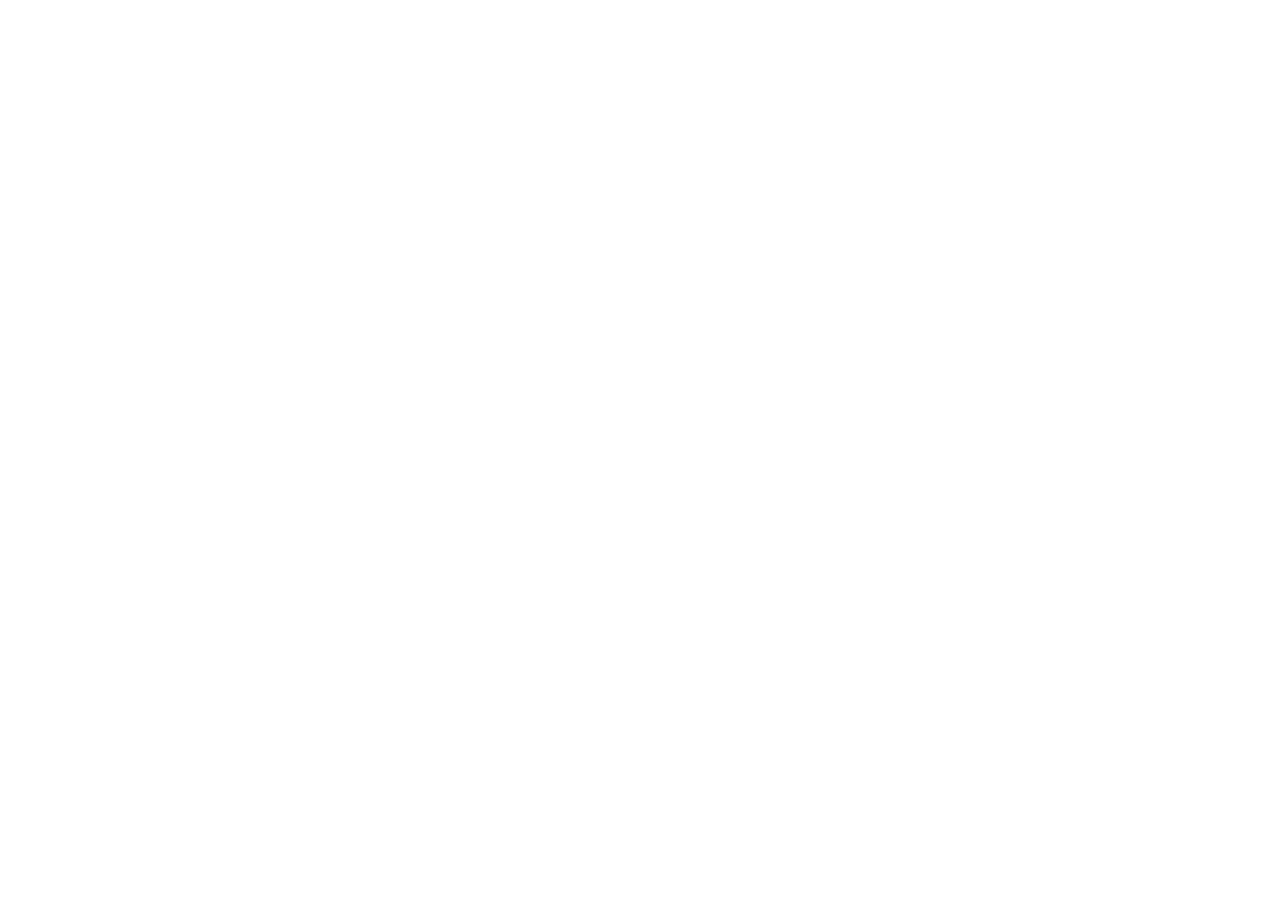
==== fruit_ordering/index.html @ b3dfa0fe "DEVELOP:增加水果点餐" ====
<!doctype html>
<html lang="zh-CN">
  <head>
    <meta charset="UTF-8" />
    <meta name="viewport" content="width=device-width, initial-scale=1.0" />
    <title>水果订餐系统</title>
    <script type="module" crossorigin src="/assets/index-CHclAu25.js"></script>
    <link rel="stylesheet" crossorigin href="/assets/index-DONQ1Suo.css">
  </head>
  <body>
    <div id="app"></div>
  </body>
</html>
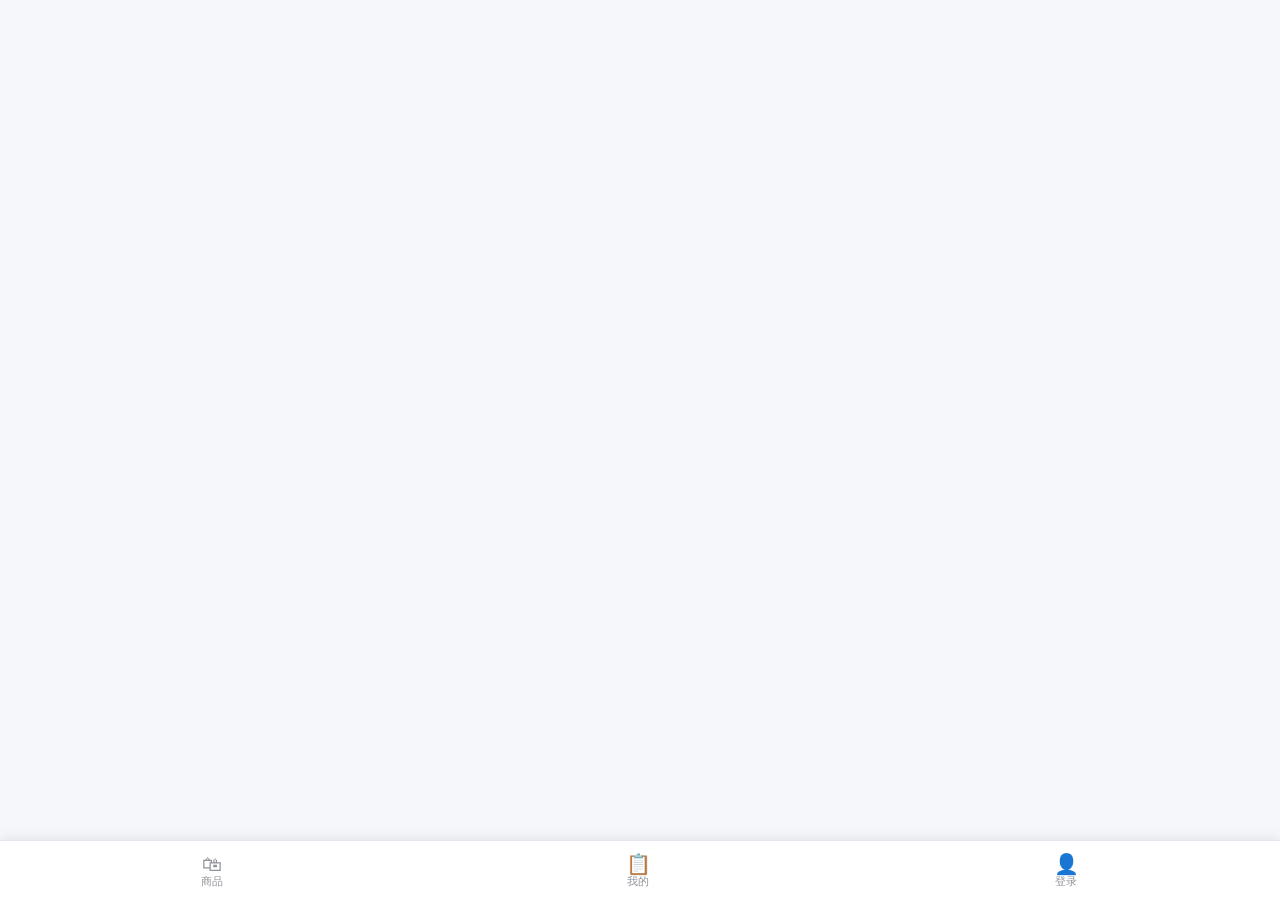
==== commit 65a7efb7: "增加路径" ====
--- a/fruit_ordering/index.html
+++ b/fruit_ordering/index.html
@@ -4,8 +4,8 @@
     <meta charset="UTF-8" />
     <meta name="viewport" content="width=device-width, initial-scale=1.0" />
     <title>水果订餐系统</title>
-    <script type="module" crossorigin src="/assets/index-CHclAu25.js"></script>
-    <link rel="stylesheet" crossorigin href="/assets/index-DONQ1Suo.css">
+    <script type="module" crossorigin src="/fruit_ordering/assets/index-CHclAu25.js"></script>
+    <link rel="stylesheet" crossorigin href="/fruit_ordering/assets/index-DONQ1Suo.css">
   </head>
   <body>
     <div id="app"></div>
--- a/fruit_ordering/assets/index-DONQ1Suo.css
+++ b/fruit_ordering/assets/index-DONQ1Suo.css
@@ -0,0 +1 @@
+:root{--el-color-white:#fff;--el-color-black:#000;--el-color-primary-rgb:64, 158, 255;--el-color-success-rgb:103, 194, 58;--el-color-warning-rgb:230, 162, 60;--el-color-danger-rgb:245, 108, 108;--el-color-error-rgb:245, 108, 108;--el-color-info-rgb:144, 147, 153;--el-font-size-extra-large:20px;--el-font-size-large:18px;--el-font-size-medium:16px;--el-font-size-base:14px;--el-font-size-small:13px;--el-font-size-extra-small:12px;--el-font-family:"Helvetica Neue", Helvetica, "PingFang SC", "Hiragino Sans GB", "Microsoft YaHei", "微软雅黑", Arial, sans-serif;--el-font-weight-primary:500;--el-font-line-height-primary:24px;--el-index-normal:1;--el-index-top:1000;--el-index-popper:2000;--el-border-radius-base:4px;--el-border-radius-small:2px;--el-border-radius-round:20px;--el-border-radius-circle:100%;--el-transition-duration:.3s;--el-transition-duration-fast:.2s;--el-transition-function-ease-in-out-bezier:cubic-bezier(.645, .045, .355, 1);--el-transition-function-fast-bezier:cubic-bezier(.23, 1, .32, 1);--el-transition-all:all var(--el-transition-duration) var(--el-transition-function-ease-in-out-bezier);--el-transition-fade:opacity var(--el-transition-duration) var(--el-transition-function-fast-bezier);--el-transition-md-fade:transform var(--el-transition-duration) var(--el-transition-function-fast-bezier), opacity var(--el-transition-duration) var(--el-transition-function-fast-bezier);--el-transition-fade-linear:opacity var(--el-transition-duration-fast) linear;--el-transition-border:border-color var(--el-transition-duration-fast) var(--el-transition-function-ease-in-out-bezier);--el-transition-box-shadow:box-shadow var(--el-transition-duration-fast) var(--el-transition-function-ease-in-out-bezier);--el-transition-color:color var(--el-transition-duration-fast) var(--el-transition-function-ease-in-out-bezier);--el-component-size-large:40px;--el-component-size:32px;--el-component-size-small:24px;--lightningcss-light:initial;--lightningcss-dark: ;color-scheme:light;--el-color-primary:#409eff;--el-color-primary-light-3:#79bbff;--el-color-primary-light-5:#a0cfff;--el-color-primary-light-7:#c6e2ff;--el-color-primary-light-8:#d9ecff;--el-color-primary-light-9:#ecf5ff;--el-color-primary-dark-2:#337ecc;--el-color-success:#67c23a;--el-color-success-light-3:#95d475;--el-color-success-light-5:#b3e19d;--el-color-success-light-7:#d1edc4;--el-color-success-light-8:#e1f3d8;--el-color-success-light-9:#f0f9eb;--el-color-success-dark-2:#529b2e;--el-color-warning:#e6a23c;--el-color-warning-light-3:#eebe77;--el-color-warning-light-5:#f3d19e;--el-color-warning-light-7:#f8e3c5;--el-color-warning-light-8:#faecd8;--el-color-warning-light-9:#fdf6ec;--el-color-warning-dark-2:#b88230;--el-color-danger:#f56c6c;--el-color-danger-light-3:#f89898;--el-color-danger-light-5:#fab6b6;--el-color-danger-light-7:#fcd3d3;--el-color-danger-light-8:#fde2e2;--el-color-danger-light-9:#fef0f0;--el-color-danger-dark-2:#c45656;--el-color-error:#f56c6c;--el-color-error-light-3:#f89898;--el-color-error-light-5:#fab6b6;--el-color-error-light-7:#fcd3d3;--el-color-error-light-8:#fde2e2;--el-color-error-light-9:#fef0f0;--el-color-error-dark-2:#c45656;--el-color-info:#909399;--el-color-info-light-3:#b1b3b8;--el-color-info-light-5:#c8c9cc;--el-color-info-light-7:#dedfe0;--el-color-info-light-8:#e9e9eb;--el-color-info-light-9:#f4f4f5;--el-color-info-dark-2:#73767a;--el-bg-color:#fff;--el-bg-color-page:#f2f3f5;--el-bg-color-overlay:#fff;--el-text-color-primary:#303133;--el-text-color-regular:#606266;--el-text-color-secondary:#909399;--el-text-color-placeholder:#a8abb2;--el-text-color-disabled:#c0c4cc;--el-border-color:#dcdfe6;--el-border-color-light:#e4e7ed;--el-border-color-lighter:#ebeef5;--el-border-color-extra-light:#f2f6fc;--el-border-color-dark:#d4d7de;--el-border-color-darker:#cdd0d6;--el-fill-color:#f0f2f5;--el-fill-color-light:#f5f7fa;--el-fill-color-lighter:#fafafa;--el-fill-color-extra-light:#fafcff;--el-fill-color-dark:#ebedf0;--el-fill-color-darker:#e6e8eb;--el-fill-color-blank:#fff;--el-box-shadow:0px 12px 32px 4px #0000000a, 0px 8px 20px #00000014;--el-box-shadow-light:0px 0px 12px #0000001f;--el-box-shadow-lighter:0px 0px 6px #0000001f;--el-box-shadow-dark:0px 16px 48px 16px #00000014, 0px 12px 32px #0000001f, 0px 8px 16px -8px #00000029;--el-disabled-bg-color:var(--el-fill-color-light);--el-disabled-text-color:var(--el-text-color-placeholder);--el-disabled-border-color:var(--el-border-color-light);--el-overlay-color:#000c;--el-overlay-color-light:#000000b3;--el-overlay-color-lighter:#00000080;--el-mask-color:#ffffffe6;--el-mask-color-extra-light:#ffffff4d;--el-border-width:1px;--el-border-style:solid;--el-border-color-hover:var(--el-text-color-disabled);--el-border:var(--el-border-width) var(--el-border-style) var(--el-border-color);--el-svg-monochrome-grey:var(--el-border-color)}.fade-in-linear-enter-active,.fade-in-linear-leave-active{transition:var(--el-transition-fade-linear)}.fade-in-linear-enter-from,.fade-in-linear-leave-to{opacity:0}.el-fade-in-linear-enter-active,.el-fade-in-linear-leave-active{transition:var(--el-transition-fade-linear)}.el-fade-in-linear-enter-from,.el-fade-in-linear-leave-to{opacity:0}.el-fade-in-enter-active,.el-fade-in-leave-active{transition:all var(--el-transition-duration) cubic-bezier(.55,0,.1,1)}.el-fade-in-enter-from,.el-fade-in-leave-active{opacity:0}.el-zoom-in-center-enter-active,.el-zoom-in-center-leave-active{transition:all var(--el-transition-duration) cubic-bezier(.55,0,.1,1)}.el-zoom-in-center-enter-from,.el-zoom-in-center-leave-active{opacity:0;transform:scaleX(0)}.el-zoom-in-top-enter-active,.el-zoom-in-top-leave-active{opacity:1;transition:var(--el-transition-md-fade);transform-origin:top;transform:scaleY(1)}.el-zoom-in-top-enter-active[data-popper-placement^=top],.el-zoom-in-top-leave-active[data-popper-placement^=top]{transform-origin:bottom}.el-zoom-in-top-enter-from,.el-zoom-in-top-leave-active{opacity:0;transform:scaleY(0)}.el-zoom-in-bottom-enter-active,.el-zoom-in-bottom-leave-active{opacity:1;transition:var(--el-transition-md-fade);transform-origin:bottom;transform:scaleY(1)}.el-zoom-in-bottom-enter-from,.el-zoom-in-bottom-leave-active{opacity:0;transform:scaleY(0)}.el-zoom-in-left-enter-active,.el-zoom-in-left-leave-active{opacity:1;transition:var(--el-transition-md-fade);transform-origin:0 0;transform:scale(1)}.el-zoom-in-left-enter-from,.el-zoom-in-left-leave-active{opacity:0;transform:scale(.45)}.collapse-transition{transition:var(--el-transition-duration) height ease-in-out,var(--el-transition-duration) padding-top ease-in-out,var(--el-transition-duration) padding-bottom ease-in-out}.el-collapse-transition-leave-active,.el-collapse-transition-enter-active{transition:var(--el-transition-duration) max-height ease-in-out,var(--el-transition-duration) padding-top ease-in-out,var(--el-transition-duration) padding-bottom ease-in-out}.horizontal-collapse-transition{transition:var(--el-transition-duration) width ease-in-out,var(--el-transition-duration) padding-left ease-in-out,var(--el-transition-duration) padding-right ease-in-out}.el-list-enter-active,.el-list-leave-active{transition:all 1s}.el-list-enter-from,.el-list-leave-to{opacity:0;transform:translateY(-30px)}.el-list-leave-active{position:absolute!important}.el-opacity-transition{transition:opacity var(--el-transition-duration) cubic-bezier(.55,0,.1,1)}.el-icon--right{margin-left:5px}.el-icon--left{margin-right:5px}@keyframes rotating{0%{transform:rotate(0)}to{transform:rotate(360deg)}}.el-icon{--color:inherit;fill:currentColor;width:1em;height:1em;color:var(--color);line-height:1em;font-size:inherit;justify-content:center;align-items:center;display:inline-flex;position:relative}.el-icon.is-loading{animation:2s linear infinite rotating}.el-icon svg{width:1em;height:1em}.el-affix--fixed{position:fixed}.el-alert{--el-alert-padding:8px 16px;--el-alert-border-radius-base:var(--el-border-radius-base);--el-alert-title-font-size:14px;--el-alert-title-with-description-font-size:16px;--el-alert-description-font-size:14px;--el-alert-close-font-size:16px;--el-alert-close-customed-font-size:14px;--el-alert-icon-size:16px;--el-alert-icon-large-size:28px;width:100%;padding:var(--el-alert-padding);box-sizing:border-box;border-radius:var(--el-alert-border-radius-base);background-color:var(--el-color-white);opacity:1;transition:opacity var(--el-transition-duration-fast);align-items:center;margin:0;display:flex;position:relative;overflow:hidden}.el-alert.is-light .el-alert__close-btn{color:var(--el-text-color-placeholder)}.el-alert.is-dark .el-alert__close-btn,.el-alert.is-dark .el-alert__description{color:var(--el-color-white)}.el-alert.is-center{justify-content:center}.el-alert--primary{--el-alert-bg-color:var(--el-color-primary-light-9)}.el-alert--primary.is-light{background-color:var(--el-alert-bg-color);color:var(--el-color-primary)}.el-alert--primary.is-light .el-alert__description{color:var(--el-color-primary)}.el-alert--primary.is-dark{background-color:var(--el-color-primary);color:var(--el-color-white)}.el-alert--success{--el-alert-bg-color:var(--el-color-success-light-9)}.el-alert--success.is-light{background-color:var(--el-alert-bg-color);color:var(--el-color-success)}.el-alert--success.is-light .el-alert__description{color:var(--el-color-success)}.el-alert--success.is-dark{background-color:var(--el-color-success);color:var(--el-color-white)}.el-alert--info{--el-alert-bg-color:var(--el-color-info-light-9)}.el-alert--info.is-light{background-color:var(--el-alert-bg-color);color:var(--el-color-info)}.el-alert--info.is-light .el-alert__description{color:var(--el-color-info)}.el-alert--info.is-dark{background-color:var(--el-color-info);color:var(--el-color-white)}.el-alert--warning{--el-alert-bg-color:var(--el-color-warning-light-9)}.el-alert--warning.is-light{background-color:var(--el-alert-bg-color);color:var(--el-color-warning)}.el-alert--warning.is-light .el-alert__description{color:var(--el-color-warning)}.el-alert--warning.is-dark{background-color:var(--el-color-warning);color:var(--el-color-white)}.el-alert--error{--el-alert-bg-color:var(--el-color-error-light-9)}.el-alert--error.is-light{background-color:var(--el-alert-bg-color);color:var(--el-color-error)}.el-alert--error.is-light .el-alert__description{color:var(--el-color-error)}.el-alert--error.is-dark{background-color:var(--el-color-error);color:var(--el-color-white)}.el-alert__content{flex-direction:column;gap:4px;display:flex}.el-alert .el-alert__icon{font-size:var(--el-alert-icon-size);width:var(--el-alert-icon-size);margin-right:8px}.el-alert .el-alert__icon.is-big{font-size:var(--el-alert-icon-large-size);width:var(--el-alert-icon-large-size);margin-right:12px}.el-alert__title{font-size:var(--el-alert-title-font-size);line-height:24px}.el-alert__title.with-description{font-size:var(--el-alert-title-with-description-font-size)}.el-alert .el-alert__description{font-size:var(--el-alert-description-font-size);margin:0}.el-alert .el-alert__close-btn{font-size:var(--el-alert-close-font-size);opacity:1;cursor:pointer;position:absolute;top:12px;right:16px}.el-alert .el-alert__close-btn.is-customed{font-style:normal;font-size:var(--el-alert-close-customed-font-size);line-height:24px;top:8px}.el-alert-fade-enter-from,.el-alert-fade-leave-active{opacity:0}.el-aside{box-sizing:border-box;width:var(--el-aside-width,300px);flex-shrink:0;overflow:auto}.el-autocomplete{--el-input-text-color:var(--el-text-color-regular);--el-input-border:var(--el-border);--el-input-hover-border:var(--el-border-color-hover);--el-input-focus-border:var(--el-color-primary);--el-input-transparent-border:0 0 0 1px transparent inset;--el-input-border-color:var(--el-border-color);--el-input-border-radius:var(--el-border-radius-base);--el-input-bg-color:var(--el-fill-color-blank);--el-input-icon-color:var(--el-text-color-placeholder);--el-input-placeholder-color:var(--el-text-color-placeholder);--el-input-hover-border-color:var(--el-border-color-hover);--el-input-clear-hover-color:var(--el-text-color-secondary);--el-input-focus-border-color:var(--el-color-primary);--el-input-width:100%;width:var(--el-input-width);display:inline-block;position:relative}.el-autocomplete__popper.el-popper{background:var(--el-bg-color-overlay);border:1px solid var(--el-border-color-light);box-shadow:var(--el-box-shadow-light)}.el-autocomplete__popper.el-popper .el-popper__arrow:before{border:1px solid var(--el-border-color-light)}.el-autocomplete__popper.el-popper[data-popper-placement^=top] .el-popper__arrow:before{border-top-color:#0000;border-left-color:#0000}.el-autocomplete__popper.el-popper[data-popper-placement^=bottom] .el-popper__arrow:before{border-bottom-color:#0000;border-right-color:#0000}.el-autocomplete__popper.el-popper[data-popper-placement^=left] .el-popper__arrow:before{border-bottom-color:#0000;border-left-color:#0000}.el-autocomplete__popper.el-popper[data-popper-placement^=right] .el-popper__arrow:before{border-top-color:#0000;border-right-color:#0000}.el-autocomplete-suggestion{border-radius:var(--el-border-radius-base);box-sizing:border-box}.el-autocomplete-suggestion__header{border-bottom:1px solid var(--el-border-color-lighter);padding:10px}.el-autocomplete-suggestion__footer{border-top:1px solid var(--el-border-color-lighter);padding:10px}.el-autocomplete-suggestion__wrap{box-sizing:border-box;max-height:280px;padding:10px 0}.el-autocomplete-suggestion__list{margin:0;padding:0}.el-autocomplete-suggestion li{cursor:pointer;color:var(--el-text-color-regular);line-height:34px;font-size:var(--el-font-size-base);text-align:left;text-overflow:ellipsis;white-space:nowrap;margin:0;padding:0 20px;list-style:none;overflow:hidden}.el-autocomplete-suggestion li:hover,.el-autocomplete-suggestion li.highlighted{background-color:var(--el-fill-color-light)}.el-autocomplete-suggestion li.divider{border-top:1px solid var(--el-color-black);margin-top:6px}.el-autocomplete-suggestion li.divider:last-child{margin-bottom:-6px}.el-autocomplete-suggestion.is-loading li{cursor:default;height:100px;color:var(--el-text-color-secondary);justify-content:center;align-items:center;font-size:20px;display:flex}.el-autocomplete-suggestion.is-loading li:hover{background-color:var(--el-bg-color-overlay)}.el-avatar{--el-avatar-text-color:var(--el-color-white);--el-avatar-bg-color:var(--el-text-color-disabled);--el-avatar-text-size:14px;--el-avatar-icon-size:18px;--el-avatar-border-radius:var(--el-border-radius-base);--el-avatar-size-large:56px;--el-avatar-size:40px;--el-avatar-size-small:24px;box-sizing:border-box;text-align:center;color:var(--el-avatar-text-color);background:var(--el-avatar-bg-color);width:var(--el-avatar-size);height:var(--el-avatar-size);font-size:var(--el-avatar-text-size);outline:none;justify-content:center;align-items:center;display:inline-flex;overflow:hidden}.el-avatar>img{width:100%;height:100%;display:block}.el-avatar--circle{border-radius:50%}.el-avatar--square{border-radius:var(--el-avatar-border-radius)}.el-avatar--icon{font-size:var(--el-avatar-icon-size)}.el-avatar--small{--el-avatar-size:24px}.el-avatar--large{--el-avatar-size:56px}.el-avatar-group{--el-avatar-group-item-gap:-8px;--el-avatar-group-collapse-item-gap:4px;display:inline-flex}.el-avatar-group .el-avatar{border:1px solid var(--el-border-color-extra-light)}.el-avatar-group .el-avatar:not(:first-child){margin-left:var(--el-avatar-group-item-gap)}.el-avatar-group__collapse-avatars{--el-avatar-group-item-gap:-8px;--el-avatar-group-collapse-item-gap:4px}.el-avatar-group__collapse-avatars .el-avatar:not(:first-child){margin-left:var(--el-avatar-group-collapse-item-gap)}.el-backtop{--el-backtop-bg-color:var(--el-bg-color-overlay);--el-backtop-text-color:var(--el-color-primary);--el-backtop-hover-bg-color:var(--el-border-color-extra-light);background-color:var(--el-backtop-bg-color);width:40px;height:40px;color:var(--el-backtop-text-color);box-shadow:var(--el-box-shadow-lighter);cursor:pointer;z-index:5;border-radius:50%;justify-content:center;align-items:center;font-size:20px;display:flex;position:fixed}.el-backtop:hover{background-color:var(--el-backtop-hover-bg-color)}.el-backtop__icon{font-size:20px}.el-badge{--el-badge-bg-color:var(--el-color-danger);--el-badge-radius:10px;--el-badge-font-size:12px;--el-badge-padding:6px;--el-badge-size:18px;vertical-align:middle;width:-moz-fit-content;width:fit-content;display:inline-block;position:relative}.el-badge__content{background-color:var(--el-badge-bg-color);border-radius:var(--el-badge-radius);color:var(--el-color-white);font-size:var(--el-badge-font-size);height:var(--el-badge-size);padding:0 var(--el-badge-padding);white-space:nowrap;border:1px solid var(--el-bg-color);justify-content:center;align-items:center;display:inline-flex}.el-badge__content.is-fixed{top:0;right:calc(1px + var(--el-badge-size) / 2);z-index:var(--el-index-normal);position:absolute;transform:translateY(-50%)translate(100%)}.el-badge__content.is-fixed.is-dot{right:5px}.el-badge__content.is-dot{border-radius:50%;width:8px;height:8px;padding:0;right:0}.el-badge__content.is-hide-zero{display:none}.el-badge__content--primary{background-color:var(--el-color-primary)}.el-badge__content--success{background-color:var(--el-color-success)}.el-badge__content--warning{background-color:var(--el-color-warning)}.el-badge__content--info{background-color:var(--el-color-info)}.el-badge__content--danger{background-color:var(--el-color-danger)}.el-breadcrumb__separator{color:var(--el-text-color-placeholder);margin:0 9px;font-weight:700}.el-breadcrumb__separator.el-icon{margin:0 6px;font-weight:400}.el-breadcrumb__separator.el-icon svg{vertical-align:middle}.el-breadcrumb__item{float:left;align-items:center;display:inline-flex}.el-breadcrumb__inner{color:var(--el-text-color-regular)}.el-breadcrumb__inner.is-link,.el-breadcrumb__inner a{transition:var(--el-transition-color);color:var(--el-text-color-primary);font-weight:700;text-decoration:none}.el-breadcrumb__inner.is-link:hover,.el-breadcrumb__inner a:hover{color:var(--el-color-primary);cursor:pointer}.el-breadcrumb__item:last-child .el-breadcrumb__inner,.el-breadcrumb__item:last-child .el-breadcrumb__inner:hover,.el-breadcrumb__item:last-child .el-breadcrumb__inner a,.el-breadcrumb__item:last-child .el-breadcrumb__inner a:hover{color:var(--el-text-color-regular);cursor:text;font-weight:400}.el-breadcrumb__item:last-child .el-breadcrumb__separator{display:none}.el-breadcrumb{font-size:14px;line-height:1}.el-breadcrumb:before,.el-breadcrumb:after{content:"";display:table}.el-breadcrumb:after{clear:both}.el-button-group>.el-button+.el-button{margin-left:0}.el-button-group>.el-button:first-child:last-child{border-top-right-radius:var(--el-border-radius-base);border-bottom-right-radius:var(--el-border-radius-base);border-top-left-radius:var(--el-border-radius-base);border-bottom-left-radius:var(--el-border-radius-base)}.el-button-group>.el-button:first-child:last-child.is-round{border-radius:var(--el-border-radius-round)}.el-button-group>.el-button:first-child:last-child.is-circle{border-radius:50%}.el-button-group>.el-button:not(:first-child):not(:last-child){border-radius:0}.el-button-group>.el-button:hover,.el-button-group>.el-button:focus,.el-button-group>.el-button:active,.el-button-group>.el-button.is-active{z-index:1}.el-button-group--horizontal{vertical-align:middle;display:inline-block}.el-button-group--horizontal:before,.el-button-group--horizontal:after{content:"";display:table}.el-button-group--horizontal:after{clear:both}.el-button-group--horizontal>.el-button{float:left;position:relative}.el-button-group--horizontal>.el-button:first-child{border-top-right-radius:0;border-bottom-right-radius:0}.el-button-group--horizontal>.el-button:last-child{border-top-left-radius:0;border-bottom-left-radius:0}.el-button-group--horizontal>.el-button:not(:last-child){margin-right:-1px}.el-button-group--horizontal .el-button--primary:first-child{border-right-color:var(--el-button-divide-border-color)}.el-button-group--horizontal .el-button--primary:last-child{border-left-color:var(--el-button-divide-border-color)}.el-button-group--horizontal .el-button--primary:not(:first-child):not(:last-child){border-left-color:var(--el-button-divide-border-color);border-right-color:var(--el-button-divide-border-color)}.el-button-group--horizontal .el-button--success:first-child{border-right-color:var(--el-button-divide-border-color)}.el-button-group--horizontal .el-button--success:last-child{border-left-color:var(--el-button-divide-border-color)}.el-button-group--horizontal .el-button--success:not(:first-child):not(:last-child){border-left-color:var(--el-button-divide-border-color);border-right-color:var(--el-button-divide-border-color)}.el-button-group--horizontal .el-button--warning:first-child{border-right-color:var(--el-button-divide-border-color)}.el-button-group--horizontal .el-button--warning:last-child{border-left-color:var(--el-button-divide-border-color)}.el-button-group--horizontal .el-button--warning:not(:first-child):not(:last-child){border-left-color:var(--el-button-divide-border-color);border-right-color:var(--el-button-divide-border-color)}.el-button-group--horizontal .el-button--danger:first-child{border-right-color:var(--el-button-divide-border-color)}.el-button-group--horizontal .el-button--danger:last-child{border-left-color:var(--el-button-divide-border-color)}.el-button-group--horizontal .el-button--danger:not(:first-child):not(:last-child){border-left-color:var(--el-button-divide-border-color);border-right-color:var(--el-button-divide-border-color)}.el-button-group--horizontal .el-button--info:first-child{border-right-color:var(--el-button-divide-border-color)}.el-button-group--horizontal .el-button--info:last-child{border-left-color:var(--el-button-divide-border-color)}.el-button-group--horizontal .el-button--info:not(:first-child):not(:last-child){border-left-color:var(--el-button-divide-border-color);border-right-color:var(--el-button-divide-border-color)}.el-button-group--horizontal>.el-dropdown>.el-button{border-left-color:var(--el-button-divide-border-color);border-top-left-radius:0;border-bottom-left-radius:0}.el-button-group--vertical{flex-direction:column;align-items:stretch;display:inline-flex}.el-button-group--vertical>.el-button{margin-top:-1px}.el-button-group--vertical>.el-button:first-child{border-bottom-right-radius:0;border-bottom-left-radius:0}.el-button-group--vertical>.el-button:last-child{border-top-left-radius:0;border-top-right-radius:0}.el-button-group--vertical>.el-dropdown{margin-top:-1px}.el-button-group--vertical>.el-dropdown>.el-button{border-left-color:var(--el-button-divide-border-color);border-top-left-radius:0;border-top-right-radius:0}.el-button-group--vertical .el-button--primary:first-child{border-bottom-color:var(--el-button-divide-border-color)}.el-button-group--vertical .el-button--primary:last-child{border-top-color:var(--el-button-divide-border-color)}.el-button-group--vertical .el-button--primary:not(:first-child):not(:last-child){border-top-color:var(--el-button-divide-border-color);border-bottom-color:var(--el-button-divide-border-color)}.el-button-group--vertical .el-button--success:first-child{border-bottom-color:var(--el-button-divide-border-color)}.el-button-group--vertical .el-button--success:last-child{border-top-color:var(--el-button-divide-border-color)}.el-button-group--vertical .el-button--success:not(:first-child):not(:last-child){border-top-color:var(--el-button-divide-border-color);border-bottom-color:var(--el-button-divide-border-color)}.el-button-group--vertical .el-button--warning:first-child{border-bottom-color:var(--el-button-divide-border-color)}.el-button-group--vertical .el-button--warning:last-child{border-top-color:var(--el-button-divide-border-color)}.el-button-group--vertical .el-button--warning:not(:first-child):not(:last-child){border-top-color:var(--el-button-divide-border-color);border-bottom-color:var(--el-button-divide-border-color)}.el-button-group--vertical .el-button--danger:first-child{border-bottom-color:var(--el-button-divide-border-color)}.el-button-group--vertical .el-button--danger:last-child{border-top-color:var(--el-button-divide-border-color)}.el-button-group--vertical .el-button--danger:not(:first-child):not(:last-child){border-top-color:var(--el-button-divide-border-color);border-bottom-color:var(--el-button-divide-border-color)}.el-button-group--vertical .el-button--info:first-child{border-bottom-color:var(--el-button-divide-border-color)}.el-button-group--vertical .el-button--info:last-child{border-top-color:var(--el-button-divide-border-color)}.el-button-group--vertical .el-button--info:not(:first-child):not(:last-child){border-top-color:var(--el-button-divide-border-color);border-bottom-color:var(--el-button-divide-border-color)}.el-button{--el-button-font-weight:var(--el-font-weight-primary);--el-button-border-color:var(--el-border-color);--el-button-bg-color:var(--el-fill-color-blank);--el-button-text-color:var(--el-text-color-regular);--el-button-disabled-text-color:var(--el-disabled-text-color);--el-button-disabled-bg-color:var(--el-fill-color-blank);--el-button-disabled-border-color:var(--el-border-color-light);--el-button-divide-border-color:#ffffff80;--el-button-hover-text-color:var(--el-color-primary);--el-button-hover-bg-color:var(--el-color-primary-light-9);--el-button-hover-border-color:var(--el-color-primary-light-7);--el-button-active-text-color:var(--el-button-hover-text-color);--el-button-active-border-color:var(--el-color-primary);--el-button-active-bg-color:var(--el-button-hover-bg-color);--el-button-outline-color:var(--el-color-primary-light-5);--el-button-hover-link-text-color:var(--el-text-color-secondary);--el-button-active-color:var(--el-text-color-primary);white-space:nowrap;cursor:pointer;height:32px;color:var(--el-button-text-color);text-align:center;box-sizing:border-box;line-height:1;font-weight:var(--el-button-font-weight);-webkit-user-select:none;user-select:none;vertical-align:middle;-webkit-appearance:none;background-color:var(--el-button-bg-color);border:var(--el-border);border-color:var(--el-button-border-color);outline:none;justify-content:center;align-items:center;transition:all .1s;display:inline-flex}.el-button:hover{color:var(--el-button-hover-text-color);border-color:var(--el-button-hover-border-color);background-color:var(--el-button-hover-bg-color);outline:none}.el-button:active{color:var(--el-button-active-text-color);border-color:var(--el-button-active-border-color);background-color:var(--el-button-active-bg-color);outline:none}.el-button:focus-visible{outline:2px solid var(--el-button-outline-color);outline-offset:1px;transition:outline-offset,outline}.el-button>span{align-items:center;display:inline-flex}.el-button+.el-button{margin-left:12px}.el-button{font-size:var(--el-font-size-base);border-radius:var(--el-border-radius-base);padding:8px 15px}.el-button.is-round{padding:8px 15px}.el-button::-moz-focus-inner{border:0}.el-button [class*=el-icon]+span{margin-left:6px}.el-button [class*=el-icon] svg{vertical-align:bottom}.el-button.is-plain{--el-button-hover-text-color:var(--el-color-primary);--el-button-hover-bg-color:var(--el-fill-color-blank);--el-button-hover-border-color:var(--el-color-primary)}.el-button.is-active{color:var(--el-button-active-text-color);border-color:var(--el-button-active-border-color);background-color:var(--el-button-active-bg-color);outline:none}.el-button.is-disabled,.el-button.is-disabled:hover{color:var(--el-button-disabled-text-color);cursor:not-allowed;background-image:none;background-color:var(--el-button-disabled-bg-color);border-color:var(--el-button-disabled-border-color)}.el-button.is-loading{pointer-events:none;position:relative}.el-button.is-loading:before{z-index:1;pointer-events:none;content:"";border-radius:inherit;background-color:var(--el-mask-color-extra-light);position:absolute;top:-1px;bottom:-1px;left:-1px;right:-1px}.el-button.is-round{border-radius:var(--el-border-radius-round)}.el-button.is-dashed{--el-button-hover-text-color:var(--el-color-primary);--el-button-hover-bg-color:var(--el-fill-color-blank);--el-button-hover-border-color:var(--el-color-primary);border-style:dashed}.el-button.is-circle{border-radius:50%;width:32px;padding:8px}.el-button.is-text{color:var(--el-button-text-color);background-color:#0000;border:0 solid #0000}.el-button.is-text.is-disabled{color:var(--el-button-disabled-text-color);background-color:#0000!important}.el-button.is-text:not(.is-disabled):hover{background-color:var(--el-fill-color-light)}.el-button.is-text:not(.is-disabled):focus-visible{outline:2px solid var(--el-button-outline-color);outline-offset:1px;transition:outline-offset,outline}.el-button.is-text:not(.is-disabled):active{background-color:var(--el-fill-color)}.el-button.is-text:not(.is-disabled).is-has-bg{background-color:var(--el-fill-color-light)}.el-button.is-text:not(.is-disabled).is-has-bg:hover{background-color:var(--el-fill-color)}.el-button.is-text:not(.is-disabled).is-has-bg:active{background-color:var(--el-fill-color-dark)}.el-button__text--expand{letter-spacing:.3em;margin-right:-.3em}.el-button.is-link{color:var(--el-button-text-color);background:0 0;border-color:#0000;height:auto;padding:2px}.el-button.is-link:hover{color:var(--el-button-hover-link-text-color)}.el-button.is-link.is-disabled{color:var(--el-button-disabled-text-color);background-color:#0000!important;border-color:#0000!important}.el-button.is-link:not(.is-disabled):hover{background-color:#0000;border-color:#0000}.el-button.is-link:not(.is-disabled):active{color:var(--el-button-active-color);background-color:#0000;border-color:#0000}.el-button--text{color:var(--el-color-primary);background:0 0;border-color:#0000;padding-left:0;padding-right:0}.el-button--text.is-disabled{color:var(--el-button-disabled-text-color);background-color:#0000!important;border-color:#0000!important}.el-button--text:not(.is-disabled):hover{color:var(--el-color-primary-light-3);background-color:#0000;border-color:#0000}.el-button--text:not(.is-disabled):active{color:var(--el-color-primary-dark-2);background-color:#0000;border-color:#0000}.el-button__link--expand{letter-spacing:.3em;margin-right:-.3em}.el-button--primary{--el-button-text-color:var(--el-color-white);--el-button-bg-color:var(--el-color-primary);--el-button-border-color:var(--el-color-primary);--el-button-outline-color:var(--el-color-primary-light-5);--el-button-active-color:var(--el-color-primary-dark-2);--el-button-hover-text-color:var(--el-color-white);--el-button-hover-link-text-color:var(--el-color-primary-light-5);--el-button-hover-bg-color:var(--el-color-primary-light-3);--el-button-hover-border-color:var(--el-color-primary-light-3);--el-button-active-bg-color:var(--el-color-primary-dark-2);--el-button-active-border-color:var(--el-color-primary-dark-2);--el-button-disabled-text-color:var(--el-color-white);--el-button-disabled-bg-color:var(--el-color-primary-light-5);--el-button-disabled-border-color:var(--el-color-primary-light-5)}.el-button--primary.is-plain,.el-button--primary.is-text,.el-button--primary.is-link{--el-button-text-color:var(--el-color-primary);--el-button-bg-color:var(--el-color-primary-light-9);--el-button-border-color:var(--el-color-primary-light-5);--el-button-hover-text-color:var(--el-color-white);--el-button-hover-bg-color:var(--el-color-primary);--el-button-hover-border-color:var(--el-color-primary);--el-button-active-text-color:var(--el-color-white)}.el-button--primary.is-plain.is-disabled,.el-button--primary.is-plain.is-disabled:hover,.el-button--primary.is-plain.is-disabled:focus,.el-button--primary.is-plain.is-disabled:active,.el-button--primary.is-text.is-disabled,.el-button--primary.is-text.is-disabled:hover,.el-button--primary.is-text.is-disabled:focus,.el-button--primary.is-text.is-disabled:active,.el-button--primary.is-link.is-disabled,.el-button--primary.is-link.is-disabled:hover,.el-button--primary.is-link.is-disabled:focus,.el-button--primary.is-link.is-disabled:active{color:var(--el-color-primary-light-5);background-color:var(--el-color-primary-light-9);border-color:var(--el-color-primary-light-8)}.el-button--primary.is-dashed{--el-button-text-color:var(--el-color-primary);--el-button-bg-color:var(--el-color-primary-light-9);--el-button-border-color:var(--el-color-primary-light-5);--el-button-hover-text-color:var(--el-color-primary);--el-button-hover-bg-color:var(--el-color-primary-light-9);--el-button-hover-border-color:var(--el-color-primary-light-3);--el-button-active-text-color:var(--el-color-primary-dark-2);--el-button-active-bg-color:var(--el-color-primary-light-9);--el-button-active-border-color:var(--el-color-primary-dark-2)}.el-button--primary.is-dashed.is-disabled,.el-button--primary.is-dashed.is-disabled:hover,.el-button--primary.is-dashed.is-disabled:focus,.el-button--primary.is-dashed.is-disabled:active{color:var(--el-color-primary-light-5);background-color:var(--el-color-primary-light-9);border-color:var(--el-color-primary-light-8)}.el-button--success{--el-button-text-color:var(--el-color-white);--el-button-bg-color:var(--el-color-success);--el-button-border-color:var(--el-color-success);--el-button-outline-color:var(--el-color-success-light-5);--el-button-active-color:var(--el-color-success-dark-2);--el-button-hover-text-color:var(--el-color-white);--el-button-hover-link-text-color:var(--el-color-success-light-5);--el-button-hover-bg-color:var(--el-color-success-light-3);--el-button-hover-border-color:var(--el-color-success-light-3);--el-button-active-bg-color:var(--el-color-success-dark-2);--el-button-active-border-color:var(--el-color-success-dark-2);--el-button-disabled-text-color:var(--el-color-white);--el-button-disabled-bg-color:var(--el-color-success-light-5);--el-button-disabled-border-color:var(--el-color-success-light-5)}.el-button--success.is-plain,.el-button--success.is-text,.el-button--success.is-link{--el-button-text-color:var(--el-color-success);--el-button-bg-color:var(--el-color-success-light-9);--el-button-border-color:var(--el-color-success-light-5);--el-button-hover-text-color:var(--el-color-white);--el-button-hover-bg-color:var(--el-color-success);--el-button-hover-border-color:var(--el-color-success);--el-button-active-text-color:var(--el-color-white)}.el-button--success.is-plain.is-disabled,.el-button--success.is-plain.is-disabled:hover,.el-button--success.is-plain.is-disabled:focus,.el-button--success.is-plain.is-disabled:active,.el-button--success.is-text.is-disabled,.el-button--success.is-text.is-disabled:hover,.el-button--success.is-text.is-disabled:focus,.el-button--success.is-text.is-disabled:active,.el-button--success.is-link.is-disabled,.el-button--success.is-link.is-disabled:hover,.el-button--success.is-link.is-disabled:focus,.el-button--success.is-link.is-disabled:active{color:var(--el-color-success-light-5);background-color:var(--el-color-success-light-9);border-color:var(--el-color-success-light-8)}.el-button--success.is-dashed{--el-button-text-color:var(--el-color-success);--el-button-bg-color:var(--el-color-success-light-9);--el-button-border-color:var(--el-color-success-light-5);--el-button-hover-text-color:var(--el-color-success);--el-button-hover-bg-color:var(--el-color-success-light-9);--el-button-hover-border-color:var(--el-color-success-light-3);--el-button-active-text-color:var(--el-color-success-dark-2);--el-button-active-bg-color:var(--el-color-success-light-9);--el-button-active-border-color:var(--el-color-success-dark-2)}.el-button--success.is-dashed.is-disabled,.el-button--success.is-dashed.is-disabled:hover,.el-button--success.is-dashed.is-disabled:focus,.el-button--success.is-dashed.is-disabled:active{color:var(--el-color-success-light-5);background-color:var(--el-color-success-light-9);border-color:var(--el-color-success-light-8)}.el-button--warning{--el-button-text-color:var(--el-color-white);--el-button-bg-color:var(--el-color-warning);--el-button-border-color:var(--el-color-warning);--el-button-outline-color:var(--el-color-warning-light-5);--el-button-active-color:var(--el-color-warning-dark-2);--el-button-hover-text-color:var(--el-color-white);--el-button-hover-link-text-color:var(--el-color-warning-light-5);--el-button-hover-bg-color:var(--el-color-warning-light-3);--el-button-hover-border-color:var(--el-color-warning-light-3);--el-button-active-bg-color:var(--el-color-warning-dark-2);--el-button-active-border-color:var(--el-color-warning-dark-2);--el-button-disabled-text-color:var(--el-color-white);--el-button-disabled-bg-color:var(--el-color-warning-light-5);--el-button-disabled-border-color:var(--el-color-warning-light-5)}.el-button--warning.is-plain,.el-button--warning.is-text,.el-button--warning.is-link{--el-button-text-color:var(--el-color-warning);--el-button-bg-color:var(--el-color-warning-light-9);--el-button-border-color:var(--el-color-warning-light-5);--el-button-hover-text-color:var(--el-color-white);--el-button-hover-bg-color:var(--el-color-warning);--el-button-hover-border-color:var(--el-color-warning);--el-button-active-text-color:var(--el-color-white)}.el-button--warning.is-plain.is-disabled,.el-button--warning.is-plain.is-disabled:hover,.el-button--warning.is-plain.is-disabled:focus,.el-button--warning.is-plain.is-disabled:active,.el-button--warning.is-text.is-disabled,.el-button--warning.is-text.is-disabled:hover,.el-button--warning.is-text.is-disabled:focus,.el-button--warning.is-text.is-disabled:active,.el-button--warning.is-link.is-disabled,.el-button--warning.is-link.is-disabled:hover,.el-button--warning.is-link.is-disabled:focus,.el-button--warning.is-link.is-disabled:active{color:var(--el-color-warning-light-5);background-color:var(--el-color-warning-light-9);border-color:var(--el-color-warning-light-8)}.el-button--warning.is-dashed{--el-button-text-color:var(--el-color-warning);--el-button-bg-color:var(--el-color-warning-light-9);--el-button-border-color:var(--el-color-warning-light-5);--el-button-hover-text-color:var(--el-color-warning);--el-button-hover-bg-color:var(--el-color-warning-light-9);--el-button-hover-border-color:var(--el-color-warning-light-3);--el-button-active-text-color:var(--el-color-warning-dark-2);--el-button-active-bg-color:var(--el-color-warning-light-9);--el-button-active-border-color:var(--el-color-warning-dark-2)}.el-button--warning.is-dashed.is-disabled,.el-button--warning.is-dashed.is-disabled:hover,.el-button--warning.is-dashed.is-disabled:focus,.el-button--warning.is-dashed.is-disabled:active{color:var(--el-color-warning-light-5);background-color:var(--el-color-warning-light-9);border-color:var(--el-color-warning-light-8)}.el-button--danger{--el-button-text-color:var(--el-color-white);--el-button-bg-color:var(--el-color-danger);--el-button-border-color:var(--el-color-danger);--el-button-outline-color:var(--el-color-danger-light-5);--el-button-active-color:var(--el-color-danger-dark-2);--el-button-hover-text-color:var(--el-color-white);--el-button-hover-link-text-color:var(--el-color-danger-light-5);--el-button-hover-bg-color:var(--el-color-danger-light-3);--el-button-hover-border-color:var(--el-color-danger-light-3);--el-button-active-bg-color:var(--el-color-danger-dark-2);--el-button-active-border-color:var(--el-color-danger-dark-2);--el-button-disabled-text-color:var(--el-color-white);--el-button-disabled-bg-color:var(--el-color-danger-light-5);--el-button-disabled-border-color:var(--el-color-danger-light-5)}.el-button--danger.is-plain,.el-button--danger.is-text,.el-button--danger.is-link{--el-button-text-color:var(--el-color-danger);--el-button-bg-color:var(--el-color-danger-light-9);--el-button-border-color:var(--el-color-danger-light-5);--el-button-hover-text-color:var(--el-color-white);--el-button-hover-bg-color:var(--el-color-danger);--el-button-hover-border-color:var(--el-color-danger);--el-button-active-text-color:var(--el-color-white)}.el-button--danger.is-plain.is-disabled,.el-button--danger.is-plain.is-disabled:hover,.el-button--danger.is-plain.is-disabled:focus,.el-button--danger.is-plain.is-disabled:active,.el-button--danger.is-text.is-disabled,.el-button--danger.is-text.is-disabled:hover,.el-button--danger.is-text.is-disabled:focus,.el-button--danger.is-text.is-disabled:active,.el-button--danger.is-link.is-disabled,.el-button--danger.is-link.is-disabled:hover,.el-button--danger.is-link.is-disabled:focus,.el-button--danger.is-link.is-disabled:active{color:var(--el-color-danger-light-5);background-color:var(--el-color-danger-light-9);border-color:var(--el-color-danger-light-8)}.el-button--danger.is-dashed{--el-button-text-color:var(--el-color-danger);--el-button-bg-color:var(--el-color-danger-light-9);--el-button-border-color:var(--el-color-danger-light-5);--el-button-hover-text-color:var(--el-color-danger);--el-button-hover-bg-color:var(--el-color-danger-light-9);--el-button-hover-border-color:var(--el-color-danger-light-3);--el-button-active-text-color:var(--el-color-danger-dark-2);--el-button-active-bg-color:var(--el-color-danger-light-9);--el-button-active-border-color:var(--el-color-danger-dark-2)}.el-button--danger.is-dashed.is-disabled,.el-button--danger.is-dashed.is-disabled:hover,.el-button--danger.is-dashed.is-disabled:focus,.el-button--danger.is-dashed.is-disabled:active{color:var(--el-color-danger-light-5);background-color:var(--el-color-danger-light-9);border-color:var(--el-color-danger-light-8)}.el-button--info{--el-button-text-color:var(--el-color-white);--el-button-bg-color:var(--el-color-info);--el-button-border-color:var(--el-color-info);--el-button-outline-color:var(--el-color-info-light-5);--el-button-active-color:var(--el-color-info-dark-2);--el-button-hover-text-color:var(--el-color-white);--el-button-hover-link-text-color:var(--el-color-info-light-5);--el-button-hover-bg-color:var(--el-color-info-light-3);--el-button-hover-border-color:var(--el-color-info-light-3);--el-button-active-bg-color:var(--el-color-info-dark-2);--el-button-active-border-color:var(--el-color-info-dark-2);--el-button-disabled-text-color:var(--el-color-white);--el-button-disabled-bg-color:var(--el-color-info-light-5);--el-button-disabled-border-color:var(--el-color-info-light-5)}.el-button--info.is-plain,.el-button--info.is-text,.el-button--info.is-link{--el-button-text-color:var(--el-color-info);--el-button-bg-color:var(--el-color-info-light-9);--el-button-border-color:var(--el-color-info-light-5);--el-button-hover-text-color:var(--el-color-white);--el-button-hover-bg-color:var(--el-color-info);--el-button-hover-border-color:var(--el-color-info);--el-button-active-text-color:var(--el-color-white)}.el-button--info.is-plain.is-disabled,.el-button--info.is-plain.is-disabled:hover,.el-button--info.is-plain.is-disabled:focus,.el-button--info.is-plain.is-disabled:active,.el-button--info.is-text.is-disabled,.el-button--info.is-text.is-disabled:hover,.el-button--info.is-text.is-disabled:focus,.el-button--info.is-text.is-disabled:active,.el-button--info.is-link.is-disabled,.el-button--info.is-link.is-disabled:hover,.el-button--info.is-link.is-disabled:focus,.el-button--info.is-link.is-disabled:active{color:var(--el-color-info-light-5);background-color:var(--el-color-info-light-9);border-color:var(--el-color-info-light-8)}.el-button--info.is-dashed{--el-button-text-color:var(--el-color-info);--el-button-bg-color:var(--el-color-info-light-9);--el-button-border-color:var(--el-color-info-light-5);--el-button-hover-text-color:var(--el-color-info);--el-button-hover-bg-color:var(--el-color-info-light-9);--el-button-hover-border-color:var(--el-color-info-light-3);--el-button-active-text-color:var(--el-color-info-dark-2);--el-button-active-bg-color:var(--el-color-info-light-9);--el-button-active-border-color:var(--el-color-info-dark-2)}.el-button--info.is-dashed.is-disabled,.el-button--info.is-dashed.is-disabled:hover,.el-button--info.is-dashed.is-disabled:focus,.el-button--info.is-dashed.is-disabled:active{color:var(--el-color-info-light-5);background-color:var(--el-color-info-light-9);border-color:var(--el-color-info-light-8)}.el-button--large{--el-button-size:40px;height:var(--el-button-size)}.el-button--large [class*=el-icon]+span{margin-left:8px}.el-button--large{font-size:var(--el-font-size-base);border-radius:var(--el-border-radius-base);padding:12px 19px}.el-button--large.is-round{padding:12px 19px}.el-button--large.is-circle{width:var(--el-button-size);padding:12px}.el-button--small{--el-button-size:24px;height:var(--el-button-size)}.el-button--small [class*=el-icon]+span{margin-left:4px}.el-button--small{border-radius:calc(var(--el-border-radius-base) - 1px);padding:5px 11px;font-size:12px}.el-button--small.is-round{padding:5px 11px}.el-button--small.is-circle{width:var(--el-button-size);padding:5px}.el-calendar{--el-calendar-border:var(--el-table-border,1px solid var(--el-border-color-lighter));--el-calendar-header-border-bottom:var(--el-calendar-border);--el-calendar-selected-bg-color:var(--el-color-primary-light-9);--el-calendar-cell-width:85px;background-color:var(--el-fill-color-blank)}.el-calendar__header{border-bottom:var(--el-calendar-header-border-bottom);justify-content:space-between;padding:12px 20px;display:flex}.el-calendar__title{color:var(--el-text-color);align-self:center}.el-calendar__body{padding:12px 20px 35px}.el-calendar__select-controller .el-select{margin-right:8px}.el-calendar__select-controller .el-calendar-select__year{width:120px}.el-calendar__select-controller .el-calendar-select__month{width:60px}.el-calendar-table{table-layout:fixed;width:100%}.el-calendar-table thead th{color:var(--el-text-color-regular);padding:12px 0;font-weight:400}.el-calendar-table:not(.is-range) td.prev,.el-calendar-table:not(.is-range) td.next{color:var(--el-text-color-placeholder)}.el-calendar-table td{border-bottom:var(--el-calendar-border);border-right:var(--el-calendar-border);vertical-align:top;transition:background-color var(--el-transition-duration-fast) ease}.el-calendar-table td.is-selected{background-color:var(--el-calendar-selected-bg-color)}.el-calendar-table td.is-today{color:var(--el-color-primary)}.el-calendar-table tr:first-child td{border-top:var(--el-calendar-border)}.el-calendar-table tr td:first-child{border-left:var(--el-calendar-border)}.el-calendar-table tr.el-calendar-table__row--hide-border td{border-top:none}.el-calendar-table .el-calendar-day{box-sizing:border-box;height:var(--el-calendar-cell-width);padding:8px}.el-calendar-table .el-calendar-day:hover{cursor:pointer;background-color:var(--el-calendar-selected-bg-color)}.el-card{--el-card-border-color:var(--el-border-color-light);--el-card-border-radius:4px;--el-card-padding:20px;--el-card-bg-color:var(--el-fill-color-blank);border-radius:var(--el-card-border-radius);border:1px solid var(--el-card-border-color);background-color:var(--el-card-bg-color);color:var(--el-text-color-primary);transition:var(--el-transition-duration);flex-direction:column;display:flex;overflow:hidden}.el-card.is-always-shadow,.el-card.is-hover-shadow:hover,.el-card.is-hover-shadow:focus{box-shadow:var(--el-box-shadow-light)}.el-card__header{padding:calc(var(--el-card-padding) - 2px) var(--el-card-padding);border-bottom:1px solid var(--el-card-border-color);box-sizing:border-box}.el-card__body{padding:var(--el-card-padding);flex-grow:1;overflow:auto}.el-card__footer{padding:calc(var(--el-card-padding) - 2px) var(--el-card-padding);border-top:1px solid var(--el-card-border-color);box-sizing:border-box}.el-carousel__item{width:100%;height:100%;z-index:calc(var(--el-index-normal) - 1);display:inline-block;position:absolute;top:0;left:0;overflow:hidden}.el-carousel__item.is-active{z-index:calc(var(--el-index-normal) - 1)}.el-carousel__item.is-animating{transition:transform .4s ease-in-out}.el-carousel__item--card{width:50%;transition:transform .4s ease-in-out}.el-carousel__item--card.is-in-stage{cursor:pointer;z-index:var(--el-index-normal)}.el-carousel__item--card.is-in-stage:hover .el-carousel__mask,.el-carousel__item--card.is-in-stage.is-hover .el-carousel__mask{opacity:.12}.el-carousel__item--card.is-active{z-index:calc(var(--el-index-normal) + 1)}.el-carousel__item--card-vertical{width:100%;height:50%}.el-carousel__mask{background-color:var(--el-color-white);opacity:.24;width:100%;height:100%;transition:var(--el-transition-duration-fast);position:absolute;top:0;left:0}.el-carousel{--el-carousel-arrow-font-size:12px;--el-carousel-arrow-size:36px;--el-carousel-arrow-background:#1f2d3d1c;--el-carousel-arrow-hover-background:#1f2d3d3b;--el-carousel-indicator-width:30px;--el-carousel-indicator-height:2px;--el-carousel-indicator-padding-horizontal:4px;--el-carousel-indicator-padding-vertical:12px;--el-carousel-indicator-out-color:var(--el-border-color-hover);position:relative}.el-carousel--horizontal,.el-carousel--vertical{overflow:hidden}.el-carousel.is-vertical-outside{flex-direction:row;align-items:center;display:flex}.el-carousel.is-vertical-outside .el-carousel__container{flex:1}.el-carousel__container{height:300px;position:relative}.el-carousel__arrow{height:var(--el-carousel-arrow-size);width:var(--el-carousel-arrow-size);cursor:pointer;transition:var(--el-transition-duration);background-color:var(--el-carousel-arrow-background);color:#fff;z-index:10;text-align:center;font-size:var(--el-carousel-arrow-font-size);border:none;border-radius:50%;outline:none;justify-content:center;align-items:center;margin:0;padding:0;display:inline-flex;position:absolute;top:50%;transform:translateY(-50%)}.el-carousel__arrow--left{left:16px}.el-carousel__arrow--right{right:16px}.el-carousel__arrow:hover{background-color:var(--el-carousel-arrow-hover-background)}.el-carousel__arrow i{cursor:pointer}.el-carousel__indicators{z-index:calc(var(--el-index-normal) + 1);margin:0;padding:0;list-style:none;position:absolute}.el-carousel__indicators--horizontal{bottom:0;left:50%;transform:translate(-50%)}.el-carousel__indicators--vertical{top:50%;right:0;transform:translateY(-50%)}.el-carousel__indicators--outside{text-align:center;position:static;transform:none}.el-carousel__indicators--outside .el-carousel__indicator:hover button{opacity:.64}.el-carousel__indicators--outside button{background-color:var(--el-carousel-indicator-out-color);opacity:.24}.el-carousel__indicators--right{right:0}.el-carousel__indicators--labels .el-carousel__button{color:#000;padding:2px 18px;font-size:12px}.el-carousel__indicators--labels .el-carousel__indicator{padding:6px 4px}.el-carousel__indicator{cursor:pointer;background-color:#0000}.el-carousel__indicator:hover button{opacity:.72}.el-carousel__indicator--horizontal{padding:var(--el-carousel-indicator-padding-vertical) var(--el-carousel-indicator-padding-horizontal);display:inline-block}.el-carousel__indicator--vertical{padding:var(--el-carousel-indicator-padding-horizontal) var(--el-carousel-indicator-padding-vertical)}.el-carousel__indicator--vertical .el-carousel__button{width:var(--el-carousel-indicator-height);height:calc(var(--el-carousel-indicator-width) / 2)}.el-carousel__indicator.is-active button{opacity:1}.el-carousel__button{opacity:.48;width:var(--el-carousel-indicator-width);height:var(--el-carousel-indicator-height);cursor:pointer;transition:var(--el-transition-duration);background-color:#fff;border:none;outline:none;margin:0;padding:0;display:block}.el-carousel__indicators--labels .el-carousel__button{width:auto;height:auto}.carousel-arrow-left-enter-from,.carousel-arrow-left-leave-active{opacity:0;transform:translateY(-50%)translate(-10px)}.carousel-arrow-right-enter-from,.carousel-arrow-right-leave-active{opacity:0;transform:translateY(-50%)translate(10px)}.el-transitioning{filter:url(#elCarouselHorizontal)}.el-transitioning-vertical{filter:url(#elCarouselVertical)}.el-cascader-panel{--el-cascader-menu-text-color:var(--el-text-color-regular);--el-cascader-menu-selected-text-color:var(--el-color-primary);--el-cascader-menu-fill:var(--el-bg-color-overlay);--el-cascader-menu-font-size:var(--el-font-size-base);--el-cascader-menu-radius:var(--el-border-radius-base);--el-cascader-menu-border:solid 1px var(--el-border-color-light);--el-cascader-menu-shadow:var(--el-box-shadow-light);--el-cascader-node-background-hover:var(--el-fill-color-light);--el-cascader-node-color-disabled:var(--el-text-color-placeholder);--el-cascader-color-empty:var(--el-text-color-placeholder);--el-cascader-tag-background:var(--el-fill-color);border-radius:var(--el-cascader-menu-radius);width:-moz-fit-content;width:fit-content;font-size:var(--el-cascader-menu-font-size);display:flex}.el-cascader-panel.is-bordered{border:var(--el-cascader-menu-border);border-radius:var(--el-cascader-menu-radius)}.el-cascader-menu{box-sizing:border-box;min-width:180px;color:var(--el-cascader-menu-text-color);border-right:var(--el-cascader-menu-border)}.el-cascader-menu:last-child{border-right:none}.el-cascader-menu:last-child .el-cascader-node{padding-right:20px}.el-cascader-menu__wrap.el-scrollbar__wrap{height:204px}.el-cascader-menu__list{box-sizing:border-box;min-height:100%;margin:0;padding:6px 0;list-style:none;position:relative}.el-cascader-menu__hover-zone{pointer-events:none;width:100%;height:100%;position:absolute;top:0;left:0}.el-cascader-menu__empty-text{color:var(--el-cascader-color-empty);align-items:center;display:flex;position:absolute;top:50%;left:50%;transform:translate(-50%,-50%)}.el-cascader-menu__empty-text .is-loading{margin-right:2px}.el-cascader-node{outline:none;align-items:center;height:34px;padding:0 30px 0 20px;line-height:34px;display:flex;position:relative}.el-cascader-node.is-selectable.in-active-path{color:var(--el-cascader-menu-text-color)}.el-cascader-node.in-active-path,.el-cascader-node.is-selectable.in-checked-path,.el-cascader-node.is-active{color:var(--el-cascader-menu-selected-text-color);font-weight:700}.el-cascader-node:not(.is-disabled){cursor:pointer}.el-cascader-node:not(.is-disabled):hover,.el-cascader-node:not(.is-disabled):focus{background:var(--el-cascader-node-background-hover)}.el-cascader-node.is-disabled{color:var(--el-cascader-node-color-disabled);cursor:not-allowed}.el-cascader-node__prefix{position:absolute;left:10px}.el-cascader-node__postfix{position:absolute;right:10px}.el-cascader-node__label{text-align:left;white-space:nowrap;text-overflow:ellipsis;flex:1;padding:0 8px;overflow:hidden}.el-cascader-node>.el-checkbox,.el-cascader-node>.el-radio{margin-right:0}.el-cascader-node>.el-radio .el-radio__label{padding-left:0}.el-cascader{--el-cascader-menu-text-color:var(--el-text-color-regular);--el-cascader-menu-selected-text-color:var(--el-color-primary);--el-cascader-menu-fill:var(--el-bg-color-overlay);--el-cascader-menu-font-size:var(--el-font-size-base);--el-cascader-menu-radius:var(--el-border-radius-base);--el-cascader-menu-border:solid 1px var(--el-border-color-light);--el-cascader-menu-shadow:var(--el-box-shadow-light);--el-cascader-node-background-hover:var(--el-fill-color-light);--el-cascader-node-color-disabled:var(--el-text-color-placeholder);--el-cascader-color-empty:var(--el-text-color-placeholder);--el-cascader-tag-background:var(--el-fill-color);vertical-align:middle;font-size:var(--el-font-size-base);outline:none;line-height:32px;display:inline-block;position:relative}.el-cascader:not(.is-disabled):hover .el-input__wrapper{cursor:pointer;box-shadow:0 0 0 1px var(--el-input-hover-border-color) inset}.el-cascader .el-input{cursor:pointer;display:flex}.el-cascader .el-input .el-input__inner{text-overflow:ellipsis}.el-cascader .el-input .el-input__inner:read-only{cursor:pointer}.el-cascader .el-input .el-input__inner:disabled{cursor:not-allowed}.el-cascader .el-input .el-input__suffix-inner .el-icon svg{vertical-align:middle}.el-cascader .el-input .icon-arrow-down{transition:transform var(--el-transition-duration);font-size:14px}.el-cascader .el-input .icon-arrow-down.is-reverse{transform:rotate(180deg)}.el-cascader .el-input .icon-circle-close:hover{color:var(--el-input-clear-hover-color,var(--el-text-color-secondary))}.el-cascader .el-input.is-focus .el-input__wrapper{box-shadow:0 0 0 1px var(--el-input-focus-border-color,var(--el-color-primary)) inset}.el-cascader--large{font-size:14px;line-height:40px}.el-cascader--large .el-cascader__tags{gap:6px;padding:8px}.el-cascader--large .el-cascader__search-input{height:24px;margin-left:7px}.el-cascader--small{font-size:12px;line-height:24px}.el-cascader--small .el-cascader__tags{gap:4px;padding:2px}.el-cascader--small .el-cascader__search-input{height:20px;margin-left:5px}.el-cascader.is-disabled .el-cascader__label{z-index:calc(var(--el-index-normal) + 1);color:var(--el-disabled-text-color)}.el-cascader__dropdown{--el-cascader-menu-text-color:var(--el-text-color-regular);--el-cascader-menu-selected-text-color:var(--el-color-primary);--el-cascader-menu-fill:var(--el-bg-color-overlay);--el-cascader-menu-font-size:var(--el-font-size-base);--el-cascader-menu-radius:var(--el-border-radius-base);--el-cascader-menu-border:solid 1px var(--el-border-color-light);--el-cascader-menu-shadow:var(--el-box-shadow-light);--el-cascader-node-background-hover:var(--el-fill-color-light);--el-cascader-node-color-disabled:var(--el-text-color-placeholder);--el-cascader-color-empty:var(--el-text-color-placeholder);--el-cascader-tag-background:var(--el-fill-color);font-size:var(--el-cascader-menu-font-size);border-radius:var(--el-cascader-menu-radius)}.el-cascader__dropdown.el-popper{background:var(--el-cascader-menu-fill);border:var(--el-cascader-menu-border);box-shadow:var(--el-cascader-menu-shadow)}.el-cascader__dropdown.el-popper .el-popper__arrow:before{border:var(--el-cascader-menu-border)}.el-cascader__dropdown.el-popper[data-popper-placement^=top] .el-popper__arrow:before{border-top-color:#0000;border-left-color:#0000}.el-cascader__dropdown.el-popper[data-popper-placement^=bottom] .el-popper__arrow:before{border-bottom-color:#0000;border-right-color:#0000}.el-cascader__dropdown.el-popper[data-popper-placement^=left] .el-popper__arrow:before{border-bottom-color:#0000;border-left-color:#0000}.el-cascader__dropdown.el-popper[data-popper-placement^=right] .el-popper__arrow:before{border-top-color:#0000;border-right-color:#0000}.el-cascader__dropdown.el-popper{box-shadow:var(--el-cascader-menu-shadow)}.el-cascader__header{border-bottom:1px solid var(--el-border-color-light);padding:10px}.el-cascader__footer{border-top:1px solid var(--el-border-color-light);padding:10px}.el-cascader__tags{text-align:left;box-sizing:border-box;flex-wrap:wrap;gap:6px;padding:4px;line-height:normal;display:flex;position:absolute;top:50%;left:0;right:30px;transform:translateY(-50%)}.el-cascader__tags .el-tag{text-overflow:ellipsis;background:var(--el-cascader-tag-background);align-items:center;max-width:100%;display:inline-flex}.el-cascader__tags .el-tag.el-tag--dark,.el-cascader__tags .el-tag.el-tag--plain{background-color:var(--el-tag-bg-color)}.el-cascader__tags .el-tag:not(.is-hit){border-color:#0000}.el-cascader__tags .el-tag:not(.is-hit).el-tag--dark,.el-cascader__tags .el-tag:not(.is-hit).el-tag--plain{border-color:var(--el-tag-border-color)}.el-cascader__tags .el-tag>span{text-overflow:ellipsis;flex:1;line-height:normal;overflow:hidden}.el-cascader__tags .el-tag .el-icon-close{background-color:var(--el-text-color-placeholder);color:var(--el-color-white);flex:none}.el-cascader__tags .el-tag .el-icon-close:hover{background-color:var(--el-text-color-secondary)}.el-cascader__tags .el-tag+input{margin-left:0}.el-cascader__tags.is-validate{right:55px}.el-cascader__collapse-tags{white-space:normal;z-index:var(--el-index-normal)}.el-cascader__collapse-tags .el-tag{text-overflow:ellipsis;background:var(--el-fill-color);align-items:center;max-width:100%;display:inline-flex}.el-cascader__collapse-tags .el-tag.el-tag--dark,.el-cascader__collapse-tags .el-tag.el-tag--plain{background-color:var(--el-tag-bg-color)}.el-cascader__collapse-tags .el-tag:not(.is-hit){border-color:#0000}.el-cascader__collapse-tags .el-tag:not(.is-hit).el-tag--dark,.el-cascader__collapse-tags .el-tag:not(.is-hit).el-tag--plain{border-color:var(--el-tag-border-color)}.el-cascader__collapse-tags .el-tag>span{text-overflow:ellipsis;flex:1;line-height:normal;overflow:hidden}.el-cascader__collapse-tags .el-tag .el-icon-close{background-color:var(--el-text-color-placeholder);color:var(--el-color-white);flex:none}.el-cascader__collapse-tags .el-tag .el-icon-close:hover{background-color:var(--el-text-color-secondary)}.el-cascader__collapse-tags .el-tag+input{margin-left:0}.el-cascader__collapse-tags .el-tag{margin:2px 0}.el-cascader__suggestion-panel{border-radius:var(--el-cascader-menu-radius)}.el-cascader__suggestion-list{max-height:204px;font-size:var(--el-font-size-base);color:var(--el-cascader-menu-text-color);text-align:center;margin:0;padding:6px 0}.el-cascader__suggestion-item{text-align:left;cursor:pointer;outline:none;justify-content:space-between;align-items:center;height:34px;padding:0 15px;display:flex}.el-cascader__suggestion-item:hover,.el-cascader__suggestion-item:focus{background:var(--el-cascader-node-background-hover)}.el-cascader__suggestion-item.is-checked{color:var(--el-cascader-menu-selected-text-color);font-weight:700}.el-cascader__suggestion-item>span{margin-right:10px}.el-cascader__empty-text{color:var(--el-cascader-color-empty);margin:10px 0}.el-cascader__search-input{min-width:60px;height:24px;color:var(--el-cascader-menu-text-color);box-sizing:border-box;background:0 0;border:none;outline:none;flex:1;margin-left:7px;padding:0}.el-cascader__search-input::placeholder{color:#0000}.el-check-tag{background-color:var(--el-color-info-light-9);border-radius:var(--el-border-radius-base);color:var(--el-color-info);cursor:pointer;font-size:var(--el-font-size-base);line-height:var(--el-font-size-base);transition:var(--el-transition-all);padding:7px 15px;font-weight:700;display:inline-block}.el-check-tag:hover{background-color:var(--el-color-info-light-7)}.el-check-tag.el-check-tag--primary.is-checked{background-color:var(--el-color-primary-light-8);color:var(--el-color-primary)}.el-check-tag.el-check-tag--primary.is-checked:hover{background-color:var(--el-color-primary-light-7)}.el-check-tag.el-check-tag--primary.is-checked.is-disabled{background-color:var(--el-color-primary-light-8);color:var(--el-disabled-text-color);cursor:not-allowed}.el-check-tag.el-check-tag--primary.is-checked.is-disabled:hover{background-color:var(--el-color-primary-light-8)}.el-check-tag.el-check-tag--primary.is-disabled{background-color:var(--el-color-info-light-9);color:var(--el-disabled-text-color);cursor:not-allowed}.el-check-tag.el-check-tag--primary.is-disabled:hover{background-color:var(--el-color-info-light-9)}.el-check-tag.el-check-tag--success.is-checked{background-color:var(--el-color-success-light-8);color:var(--el-color-success)}.el-check-tag.el-check-tag--success.is-checked:hover{background-color:var(--el-color-success-light-7)}.el-check-tag.el-check-tag--success.is-checked.is-disabled{background-color:var(--el-color-success-light-8);color:var(--el-disabled-text-color);cursor:not-allowed}.el-check-tag.el-check-tag--success.is-checked.is-disabled:hover{background-color:var(--el-color-success-light-8)}.el-check-tag.el-check-tag--success.is-disabled{background-color:var(--el-color-success-light-9);color:var(--el-disabled-text-color);cursor:not-allowed}.el-check-tag.el-check-tag--success.is-disabled:hover{background-color:var(--el-color-success-light-9)}.el-check-tag.el-check-tag--warning.is-checked{background-color:var(--el-color-warning-light-8);color:var(--el-color-warning)}.el-check-tag.el-check-tag--warning.is-checked:hover{background-color:var(--el-color-warning-light-7)}.el-check-tag.el-check-tag--warning.is-checked.is-disabled{background-color:var(--el-color-warning-light-8);color:var(--el-disabled-text-color);cursor:not-allowed}.el-check-tag.el-check-tag--warning.is-checked.is-disabled:hover{background-color:var(--el-color-warning-light-8)}.el-check-tag.el-check-tag--warning.is-disabled{background-color:var(--el-color-warning-light-9);color:var(--el-disabled-text-color);cursor:not-allowed}.el-check-tag.el-check-tag--warning.is-disabled:hover{background-color:var(--el-color-warning-light-9)}.el-check-tag.el-check-tag--danger.is-checked{background-color:var(--el-color-danger-light-8);color:var(--el-color-danger)}.el-check-tag.el-check-tag--danger.is-checked:hover{background-color:var(--el-color-danger-light-7)}.el-check-tag.el-check-tag--danger.is-checked.is-disabled{background-color:var(--el-color-danger-light-8);color:var(--el-disabled-text-color);cursor:not-allowed}.el-check-tag.el-check-tag--danger.is-checked.is-disabled:hover{background-color:var(--el-color-danger-light-8)}.el-check-tag.el-check-tag--danger.is-disabled{background-color:var(--el-color-danger-light-9);color:var(--el-disabled-text-color);cursor:not-allowed}.el-check-tag.el-check-tag--danger.is-disabled:hover{background-color:var(--el-color-danger-light-9)}.el-check-tag.el-check-tag--error.is-checked{background-color:var(--el-color-error-light-8);color:var(--el-color-error)}.el-check-tag.el-check-tag--error.is-checked:hover{background-color:var(--el-color-error-light-7)}.el-check-tag.el-check-tag--error.is-checked.is-disabled{background-color:var(--el-color-error-light-8);color:var(--el-disabled-text-color);cursor:not-allowed}.el-check-tag.el-check-tag--error.is-checked.is-disabled:hover{background-color:var(--el-color-error-light-8)}.el-check-tag.el-check-tag--error.is-disabled{background-color:var(--el-color-error-light-9);color:var(--el-disabled-text-color);cursor:not-allowed}.el-check-tag.el-check-tag--error.is-disabled:hover{background-color:var(--el-color-error-light-9)}.el-check-tag.el-check-tag--info.is-checked{background-color:var(--el-color-info-light-8);color:var(--el-color-info)}.el-check-tag.el-check-tag--info.is-checked:hover{background-color:var(--el-color-info-light-7)}.el-check-tag.el-check-tag--info.is-checked.is-disabled{background-color:var(--el-color-info-light-8);color:var(--el-disabled-text-color);cursor:not-allowed}.el-check-tag.el-check-tag--info.is-checked.is-disabled:hover{background-color:var(--el-color-info-light-8)}.el-check-tag.el-check-tag--info.is-disabled{background-color:var(--el-color-info-light-9);color:var(--el-disabled-text-color);cursor:not-allowed}.el-check-tag.el-check-tag--info.is-disabled:hover{background-color:var(--el-color-info-light-9)}.el-checkbox-button{--el-checkbox-button-checked-bg-color:var(--el-color-primary);--el-checkbox-button-checked-text-color:var(--el-color-white);--el-checkbox-button-checked-border-color:var(--el-color-primary);--el-checkbox-button-disabled-checked-fill:var(--el-border-color-extra-light);display:inline-block;position:relative}.el-checkbox-button__inner{line-height:1;font-weight:var(--el-checkbox-font-weight);white-space:nowrap;vertical-align:middle;cursor:pointer;background:var(--el-button-bg-color,var(--el-fill-color-blank));outline:var(--el-border);color:var(--el-button-text-color,var(--el-text-color-regular));-webkit-appearance:none;text-align:center;box-sizing:border-box;transition:var(--el-transition-all);-webkit-user-select:none;user-select:none;font-size:var(--el-font-size-base);border-radius:0;margin:0;padding:8px 15px;display:inline-block;position:relative}.el-checkbox-button__inner.is-round{padding:8px 15px}.el-checkbox-button__inner:hover{color:var(--el-color-primary)}.el-checkbox-button__inner [class*=el-icon-]{line-height:.9}.el-checkbox-button__inner [class*=el-icon-]+span{margin-left:5px}.el-checkbox-button__original{opacity:0;z-index:-1;outline:none;margin:0;position:absolute}.el-checkbox-button.is-checked .el-checkbox-button__inner{color:var(--el-checkbox-button-checked-text-color);background-color:var(--el-checkbox-button-checked-bg-color);border-color:var(--el-checkbox-button-checked-border-color);box-shadow:-1px 0 0 0 var(--el-color-primary-light-7)}.el-checkbox-button.is-checked:first-child .el-checkbox-button__inner{border-left-color:var(--el-checkbox-button-checked-border-color)}.el-checkbox-button.is-disabled .el-checkbox-button__inner{color:var(--el-disabled-text-color);cursor:not-allowed;background-image:none;background-color:var(--el-button-disabled-bg-color,var(--el-fill-color-blank));border-color:var(--el-button-disabled-border-color,var(--el-border-color-light));box-shadow:none}.el-checkbox-button.is-disabled:first-child .el-checkbox-button__inner{border-left-color:var(--el-button-disabled-border-color,var(--el-border-color-light))}.el-checkbox-button.is-disabled.is-checked .el-checkbox-button__inner{background-color:var(--el-checkbox-button-disabled-checked-fill)}.el-checkbox-button:first-child .el-checkbox-button__inner{border-top-left-radius:var(--el-border-radius-base);border-bottom-left-radius:var(--el-border-radius-base);box-shadow:none!important}.el-checkbox-button.is-focus .el-checkbox-button__inner{border-color:var(--el-checkbox-button-checked-border-color)}.el-checkbox-button:last-child .el-checkbox-button__inner{border-top-right-radius:var(--el-border-radius-base);border-bottom-right-radius:var(--el-border-radius-base)}.el-checkbox-button--large .el-checkbox-button__inner{font-size:var(--el-font-size-base);border-radius:0;padding:12px 19px}.el-checkbox-button--large .el-checkbox-button__inner.is-round{padding:12px 19px}.el-checkbox-button--small .el-checkbox-button__inner{border-radius:0;padding:5px 11px;font-size:12px}.el-checkbox-button--small .el-checkbox-button__inner.is-round{padding:5px 11px}.el-checkbox-group{font-size:0;line-height:0}.el-checkbox{--el-checkbox-font-size:14px;--el-checkbox-font-weight:var(--el-font-weight-primary);--el-checkbox-text-color:var(--el-text-color-regular);--el-checkbox-input-height:14px;--el-checkbox-input-width:14px;--el-checkbox-border-radius:var(--el-border-radius-small);--el-checkbox-bg-color:var(--el-fill-color-blank);--el-checkbox-input-border:var(--el-border);--el-checkbox-disabled-border-color:var(--el-border-color);--el-checkbox-disabled-input-fill:var(--el-fill-color-light);--el-checkbox-disabled-icon-color:var(--el-text-color-placeholder);--el-checkbox-disabled-checked-input-fill:var(--el-border-color-extra-light);--el-checkbox-disabled-checked-input-border-color:var(--el-border-color);--el-checkbox-disabled-checked-icon-color:var(--el-text-color-placeholder);--el-checkbox-checked-text-color:var(--el-color-primary);--el-checkbox-checked-input-border-color:var(--el-color-primary);--el-checkbox-checked-bg-color:var(--el-color-primary);--el-checkbox-checked-icon-color:var(--el-color-white);--el-checkbox-input-border-color-hover:var(--el-color-primary);color:var(--el-checkbox-text-color);font-weight:var(--el-checkbox-font-weight);font-size:var(--el-font-size-base);cursor:pointer;white-space:nowrap;-webkit-user-select:none;user-select:none;height:var(--el-checkbox-height,32px);align-items:center;margin-right:30px;display:inline-flex;position:relative}.el-checkbox.is-disabled{cursor:not-allowed}.el-checkbox.is-bordered{border-radius:var(--el-border-radius-base);border:var(--el-border);box-sizing:border-box;padding:0 15px 0 9px}.el-checkbox.is-bordered.is-checked{border-color:var(--el-color-primary)}.el-checkbox.is-bordered.is-disabled{border-color:var(--el-border-color-lighter)}.el-checkbox.is-bordered.el-checkbox--large{border-radius:var(--el-border-radius-base);padding:0 19px 0 11px}.el-checkbox.is-bordered.el-checkbox--large .el-checkbox__label{font-size:var(--el-font-size-base)}.el-checkbox.is-bordered.el-checkbox--large .el-checkbox__inner{width:14px;height:14px}.el-checkbox.is-bordered.el-checkbox--small{border-radius:calc(var(--el-border-radius-base) - 1px);padding:0 11px 0 7px}.el-checkbox.is-bordered.el-checkbox--small .el-checkbox__label{font-size:12px}.el-checkbox.is-bordered.el-checkbox--small .el-checkbox__inner{width:12px;height:12px}.el-checkbox.is-bordered.el-checkbox--small .el-checkbox__inner:after{width:2px;height:6px}.el-checkbox input:focus-visible+.el-checkbox__inner{outline:2px solid var(--el-checkbox-input-border-color-hover);outline-offset:1px;border-radius:var(--el-checkbox-border-radius)}.el-checkbox__input{white-space:nowrap;cursor:pointer;outline:none;display:inline-flex;position:relative}.el-checkbox__input.is-disabled .el-checkbox__inner{background-color:var(--el-checkbox-disabled-input-fill);border-color:var(--el-checkbox-disabled-border-color);cursor:not-allowed}.el-checkbox__input.is-disabled .el-checkbox__inner:after{cursor:not-allowed;border-color:var(--el-checkbox-disabled-icon-color);will-change:transform}.el-checkbox__input.is-disabled.is-checked .el-checkbox__inner{background-color:var(--el-checkbox-disabled-checked-input-fill);border-color:var(--el-checkbox-disabled-checked-input-border-color)}.el-checkbox__input.is-disabled.is-checked .el-checkbox__inner:after{border-color:var(--el-checkbox-disabled-checked-icon-color)}.el-checkbox__input.is-disabled.is-indeterminate .el-checkbox__inner{background-color:var(--el-checkbox-disabled-checked-input-fill);border-color:var(--el-checkbox-disabled-checked-input-border-color)}.el-checkbox__input.is-disabled.is-indeterminate .el-checkbox__inner:before{background-color:var(--el-checkbox-disabled-checked-icon-color);border-color:var(--el-checkbox-disabled-checked-icon-color)}.el-checkbox__input.is-disabled+span.el-checkbox__label{color:var(--el-disabled-text-color);cursor:not-allowed}.el-checkbox__input.is-checked .el-checkbox__inner{background-color:var(--el-checkbox-checked-bg-color);border-color:var(--el-checkbox-checked-input-border-color)}.el-checkbox__input.is-checked .el-checkbox__inner:after{border-color:var(--el-checkbox-checked-icon-color);transform:translate(-45%,-60%)rotate(45deg)scaleY(1)}.el-checkbox__input.is-checked+.el-checkbox__label{color:var(--el-checkbox-checked-text-color)}.el-checkbox__input.is-focus:not(.is-checked) .el-checkbox__original:not(:focus-visible){border-color:var(--el-checkbox-input-border-color-hover)}.el-checkbox__input.is-indeterminate .el-checkbox__inner{background-color:var(--el-checkbox-checked-bg-color);border-color:var(--el-checkbox-checked-input-border-color)}.el-checkbox__input.is-indeterminate .el-checkbox__inner:before{content:"";background-color:var(--el-checkbox-checked-icon-color);height:2px;display:block;position:absolute;top:5px;left:0;right:0;transform:scale(.5)}.el-checkbox__input.is-indeterminate .el-checkbox__inner:after{display:none}.el-checkbox__inner{border:var(--el-checkbox-input-border);border-radius:var(--el-checkbox-border-radius);box-sizing:border-box;width:var(--el-checkbox-input-width);height:var(--el-checkbox-input-height);background-color:var(--el-checkbox-bg-color);z-index:var(--el-index-normal);transition:border-color .25s cubic-bezier(.71,-.46,.29,1.46),background-color .25s cubic-bezier(.71,-.46,.29,1.46),outline .25s cubic-bezier(.71,-.46,.29,1.46);display:inline-block;position:relative}.el-checkbox__inner:hover{border-color:var(--el-checkbox-input-border-color-hover)}.el-checkbox__inner:after{box-sizing:content-box;content:"";transform-origin:50%;border:1px solid #0000;border-top:0;border-left:0;width:3px;height:7px;transition:transform .15s ease-in 50ms;position:absolute;top:50%;left:50%;transform:translate(-45%,-60%)rotate(45deg)scaleY(0)}.el-checkbox__original{opacity:0;z-index:-1;outline:none;width:0;height:0;margin:0;position:absolute}.el-checkbox__label{line-height:1;font-size:var(--el-checkbox-font-size);padding-left:8px;display:inline-block}.el-checkbox.el-checkbox--large{height:40px}.el-checkbox.el-checkbox--large .el-checkbox__label{font-size:14px}.el-checkbox.el-checkbox--large .el-checkbox__inner{width:14px;height:14px}.el-checkbox.el-checkbox--small{height:24px}.el-checkbox.el-checkbox--small .el-checkbox__label{font-size:12px}.el-checkbox.el-checkbox--small .el-checkbox__inner{width:12px;height:12px}.el-checkbox.el-checkbox--small .el-checkbox__input.is-indeterminate .el-checkbox__inner:before{top:4px}.el-checkbox.el-checkbox--small .el-checkbox__inner:after{width:2px;height:6px}.el-checkbox:last-of-type{margin-right:0}[class*=el-col-]{box-sizing:border-box}[class*=el-col-].is-guttered{min-height:1px;display:block}.el-col-0{flex:0 0;max-width:0%;display:none}.el-col-0.is-guttered{display:none}.el-col-offset-0{margin-left:0%}.el-col-pull-0{position:relative;right:0%}.el-col-push-0{position:relative;left:0%}.el-col-1{flex:0 0 4.16667%;max-width:4.16667%;display:block}.el-col-1.is-guttered{display:block}.el-col-offset-1{margin-left:4.16667%}.el-col-pull-1{position:relative;right:4.16667%}.el-col-push-1{position:relative;left:4.16667%}.el-col-2{flex:0 0 8.33333%;max-width:8.33333%;display:block}.el-col-2.is-guttered{display:block}.el-col-offset-2{margin-left:8.33333%}.el-col-pull-2{position:relative;right:8.33333%}.el-col-push-2{position:relative;left:8.33333%}.el-col-3{flex:0 0 12.5%;max-width:12.5%;display:block}.el-col-3.is-guttered{display:block}.el-col-offset-3{margin-left:12.5%}.el-col-pull-3{position:relative;right:12.5%}.el-col-push-3{position:relative;left:12.5%}.el-col-4{flex:0 0 16.6667%;max-width:16.6667%;display:block}.el-col-4.is-guttered{display:block}.el-col-offset-4{margin-left:16.6667%}.el-col-pull-4{position:relative;right:16.6667%}.el-col-push-4{position:relative;left:16.6667%}.el-col-5{flex:0 0 20.8333%;max-width:20.8333%;display:block}.el-col-5.is-guttered{display:block}.el-col-offset-5{margin-left:20.8333%}.el-col-pull-5{position:relative;right:20.8333%}.el-col-push-5{position:relative;left:20.8333%}.el-col-6{flex:0 0 25%;max-width:25%;display:block}.el-col-6.is-guttered{display:block}.el-col-offset-6{margin-left:25%}.el-col-pull-6{position:relative;right:25%}.el-col-push-6{position:relative;left:25%}.el-col-7{flex:0 0 29.1667%;max-width:29.1667%;display:block}.el-col-7.is-guttered{display:block}.el-col-offset-7{margin-left:29.1667%}.el-col-pull-7{position:relative;right:29.1667%}.el-col-push-7{position:relative;left:29.1667%}.el-col-8{flex:0 0 33.3333%;max-width:33.3333%;display:block}.el-col-8.is-guttered{display:block}.el-col-offset-8{margin-left:33.3333%}.el-col-pull-8{position:relative;right:33.3333%}.el-col-push-8{position:relative;left:33.3333%}.el-col-9{flex:0 0 37.5%;max-width:37.5%;display:block}.el-col-9.is-guttered{display:block}.el-col-offset-9{margin-left:37.5%}.el-col-pull-9{position:relative;right:37.5%}.el-col-push-9{position:relative;left:37.5%}.el-col-10{flex:0 0 41.6667%;max-width:41.6667%;display:block}.el-col-10.is-guttered{display:block}.el-col-offset-10{margin-left:41.6667%}.el-col-pull-10{position:relative;right:41.6667%}.el-col-push-10{position:relative;left:41.6667%}.el-col-11{flex:0 0 45.8333%;max-width:45.8333%;display:block}.el-col-11.is-guttered{display:block}.el-col-offset-11{margin-left:45.8333%}.el-col-pull-11{position:relative;right:45.8333%}.el-col-push-11{position:relative;left:45.8333%}.el-col-12{flex:0 0 50%;max-width:50%;display:block}.el-col-12.is-guttered{display:block}.el-col-offset-12{margin-left:50%}.el-col-pull-12{position:relative;right:50%}.el-col-push-12{position:relative;left:50%}.el-col-13{flex:0 0 54.1667%;max-width:54.1667%;display:block}.el-col-13.is-guttered{display:block}.el-col-offset-13{margin-left:54.1667%}.el-col-pull-13{position:relative;right:54.1667%}.el-col-push-13{position:relative;left:54.1667%}.el-col-14{flex:0 0 58.3333%;max-width:58.3333%;display:block}.el-col-14.is-guttered{display:block}.el-col-offset-14{margin-left:58.3333%}.el-col-pull-14{position:relative;right:58.3333%}.el-col-push-14{position:relative;left:58.3333%}.el-col-15{flex:0 0 62.5%;max-width:62.5%;display:block}.el-col-15.is-guttered{display:block}.el-col-offset-15{margin-left:62.5%}.el-col-pull-15{position:relative;right:62.5%}.el-col-push-15{position:relative;left:62.5%}.el-col-16{flex:0 0 66.6667%;max-width:66.6667%;display:block}.el-col-16.is-guttered{display:block}.el-col-offset-16{margin-left:66.6667%}.el-col-pull-16{position:relative;right:66.6667%}.el-col-push-16{position:relative;left:66.6667%}.el-col-17{flex:0 0 70.8333%;max-width:70.8333%;display:block}.el-col-17.is-guttered{display:block}.el-col-offset-17{margin-left:70.8333%}.el-col-pull-17{position:relative;right:70.8333%}.el-col-push-17{position:relative;left:70.8333%}.el-col-18{flex:0 0 75%;max-width:75%;display:block}.el-col-18.is-guttered{display:block}.el-col-offset-18{margin-left:75%}.el-col-pull-18{position:relative;right:75%}.el-col-push-18{position:relative;left:75%}.el-col-19{flex:0 0 79.1667%;max-width:79.1667%;display:block}.el-col-19.is-guttered{display:block}.el-col-offset-19{margin-left:79.1667%}.el-col-pull-19{position:relative;right:79.1667%}.el-col-push-19{position:relative;left:79.1667%}.el-col-20{flex:0 0 83.3333%;max-width:83.3333%;display:block}.el-col-20.is-guttered{display:block}.el-col-offset-20{margin-left:83.3333%}.el-col-pull-20{position:relative;right:83.3333%}.el-col-push-20{position:relative;left:83.3333%}.el-col-21{flex:0 0 87.5%;max-width:87.5%;display:block}.el-col-21.is-guttered{display:block}.el-col-offset-21{margin-left:87.5%}.el-col-pull-21{position:relative;right:87.5%}.el-col-push-21{position:relative;left:87.5%}.el-col-22{flex:0 0 91.6667%;max-width:91.6667%;display:block}.el-col-22.is-guttered{display:block}.el-col-offset-22{margin-left:91.6667%}.el-col-pull-22{position:relative;right:91.6667%}.el-col-push-22{position:relative;left:91.6667%}.el-col-23{flex:0 0 95.8333%;max-width:95.8333%;display:block}.el-col-23.is-guttered{display:block}.el-col-offset-23{margin-left:95.8333%}.el-col-pull-23{position:relative;right:95.8333%}.el-col-push-23{position:relative;left:95.8333%}.el-col-24{flex:0 0 100%;max-width:100%;display:block}.el-col-24.is-guttered{display:block}.el-col-offset-24{margin-left:100%}.el-col-pull-24{position:relative;right:100%}.el-col-push-24{position:relative;left:100%}@media only screen and (max-width:767px){.el-col-xs-0{flex:0 0;max-width:0%;display:none}.el-col-xs-0.is-guttered{display:none}.el-col-xs-offset-0{margin-left:0%}.el-col-xs-pull-0{position:relative;right:0%}.el-col-xs-push-0{position:relative;left:0%}.el-col-xs-1{flex:0 0 4.16667%;max-width:4.16667%;display:block}.el-col-xs-1.is-guttered{display:block}.el-col-xs-offset-1{margin-left:4.16667%}.el-col-xs-pull-1{position:relative;right:4.16667%}.el-col-xs-push-1{position:relative;left:4.16667%}.el-col-xs-2{flex:0 0 8.33333%;max-width:8.33333%;display:block}.el-col-xs-2.is-guttered{display:block}.el-col-xs-offset-2{margin-left:8.33333%}.el-col-xs-pull-2{position:relative;right:8.33333%}.el-col-xs-push-2{position:relative;left:8.33333%}.el-col-xs-3{flex:0 0 12.5%;max-width:12.5%;display:block}.el-col-xs-3.is-guttered{display:block}.el-col-xs-offset-3{margin-left:12.5%}.el-col-xs-pull-3{position:relative;right:12.5%}.el-col-xs-push-3{position:relative;left:12.5%}.el-col-xs-4{flex:0 0 16.6667%;max-width:16.6667%;display:block}.el-col-xs-4.is-guttered{display:block}.el-col-xs-offset-4{margin-left:16.6667%}.el-col-xs-pull-4{position:relative;right:16.6667%}.el-col-xs-push-4{position:relative;left:16.6667%}.el-col-xs-5{flex:0 0 20.8333%;max-width:20.8333%;display:block}.el-col-xs-5.is-guttered{display:block}.el-col-xs-offset-5{margin-left:20.8333%}.el-col-xs-pull-5{position:relative;right:20.8333%}.el-col-xs-push-5{position:relative;left:20.8333%}.el-col-xs-6{flex:0 0 25%;max-width:25%;display:block}.el-col-xs-6.is-guttered{display:block}.el-col-xs-offset-6{margin-left:25%}.el-col-xs-pull-6{position:relative;right:25%}.el-col-xs-push-6{position:relative;left:25%}.el-col-xs-7{flex:0 0 29.1667%;max-width:29.1667%;display:block}.el-col-xs-7.is-guttered{display:block}.el-col-xs-offset-7{margin-left:29.1667%}.el-col-xs-pull-7{position:relative;right:29.1667%}.el-col-xs-push-7{position:relative;left:29.1667%}.el-col-xs-8{flex:0 0 33.3333%;max-width:33.3333%;display:block}.el-col-xs-8.is-guttered{display:block}.el-col-xs-offset-8{margin-left:33.3333%}.el-col-xs-pull-8{position:relative;right:33.3333%}.el-col-xs-push-8{position:relative;left:33.3333%}.el-col-xs-9{flex:0 0 37.5%;max-width:37.5%;display:block}.el-col-xs-9.is-guttered{display:block}.el-col-xs-offset-9{margin-left:37.5%}.el-col-xs-pull-9{position:relative;right:37.5%}.el-col-xs-push-9{position:relative;left:37.5%}.el-col-xs-10{flex:0 0 41.6667%;max-width:41.6667%;display:block}.el-col-xs-10.is-guttered{display:block}.el-col-xs-offset-10{margin-left:41.6667%}.el-col-xs-pull-10{position:relative;right:41.6667%}.el-col-xs-push-10{position:relative;left:41.6667%}.el-col-xs-11{flex:0 0 45.8333%;max-width:45.8333%;display:block}.el-col-xs-11.is-guttered{display:block}.el-col-xs-offset-11{margin-left:45.8333%}.el-col-xs-pull-11{position:relative;right:45.8333%}.el-col-xs-push-11{position:relative;left:45.8333%}.el-col-xs-12{flex:0 0 50%;max-width:50%;display:block}.el-col-xs-12.is-guttered{display:block}.el-col-xs-offset-12{margin-left:50%}.el-col-xs-pull-12{position:relative;right:50%}.el-col-xs-push-12{position:relative;left:50%}.el-col-xs-13{flex:0 0 54.1667%;max-width:54.1667%;display:block}.el-col-xs-13.is-guttered{display:block}.el-col-xs-offset-13{margin-left:54.1667%}.el-col-xs-pull-13{position:relative;right:54.1667%}.el-col-xs-push-13{position:relative;left:54.1667%}.el-col-xs-14{flex:0 0 58.3333%;max-width:58.3333%;display:block}.el-col-xs-14.is-guttered{display:block}.el-col-xs-offset-14{margin-left:58.3333%}.el-col-xs-pull-14{position:relative;right:58.3333%}.el-col-xs-push-14{position:relative;left:58.3333%}.el-col-xs-15{flex:0 0 62.5%;max-width:62.5%;display:block}.el-col-xs-15.is-guttered{display:block}.el-col-xs-offset-15{margin-left:62.5%}.el-col-xs-pull-15{position:relative;right:62.5%}.el-col-xs-push-15{position:relative;left:62.5%}.el-col-xs-16{flex:0 0 66.6667%;max-width:66.6667%;display:block}.el-col-xs-16.is-guttered{display:block}.el-col-xs-offset-16{margin-left:66.6667%}.el-col-xs-pull-16{position:relative;right:66.6667%}.el-col-xs-push-16{position:relative;left:66.6667%}.el-col-xs-17{flex:0 0 70.8333%;max-width:70.8333%;display:block}.el-col-xs-17.is-guttered{display:block}.el-col-xs-offset-17{margin-left:70.8333%}.el-col-xs-pull-17{position:relative;right:70.8333%}.el-col-xs-push-17{position:relative;left:70.8333%}.el-col-xs-18{flex:0 0 75%;max-width:75%;display:block}.el-col-xs-18.is-guttered{display:block}.el-col-xs-offset-18{margin-left:75%}.el-col-xs-pull-18{position:relative;right:75%}.el-col-xs-push-18{position:relative;left:75%}.el-col-xs-19{flex:0 0 79.1667%;max-width:79.1667%;display:block}.el-col-xs-19.is-guttered{display:block}.el-col-xs-offset-19{margin-left:79.1667%}.el-col-xs-pull-19{position:relative;right:79.1667%}.el-col-xs-push-19{position:relative;left:79.1667%}.el-col-xs-20{flex:0 0 83.3333%;max-width:83.3333%;display:block}.el-col-xs-20.is-guttered{display:block}.el-col-xs-offset-20{margin-left:83.3333%}.el-col-xs-pull-20{position:relative;right:83.3333%}.el-col-xs-push-20{position:relative;left:83.3333%}.el-col-xs-21{flex:0 0 87.5%;max-width:87.5%;display:block}.el-col-xs-21.is-guttered{display:block}.el-col-xs-offset-21{margin-left:87.5%}.el-col-xs-pull-21{position:relative;right:87.5%}.el-col-xs-push-21{position:relative;left:87.5%}.el-col-xs-22{flex:0 0 91.6667%;max-width:91.6667%;display:block}.el-col-xs-22.is-guttered{display:block}.el-col-xs-offset-22{margin-left:91.6667%}.el-col-xs-pull-22{position:relative;right:91.6667%}.el-col-xs-push-22{position:relative;left:91.6667%}.el-col-xs-23{flex:0 0 95.8333%;max-width:95.8333%;display:block}.el-col-xs-23.is-guttered{display:block}.el-col-xs-offset-23{margin-left:95.8333%}.el-col-xs-pull-23{position:relative;right:95.8333%}.el-col-xs-push-23{position:relative;left:95.8333%}.el-col-xs-24{flex:0 0 100%;max-width:100%;display:block}.el-col-xs-24.is-guttered{display:block}.el-col-xs-offset-24{margin-left:100%}.el-col-xs-pull-24{position:relative;right:100%}.el-col-xs-push-24{position:relative;left:100%}}@media only screen and (min-width:768px){.el-col-sm-0{flex:0 0;max-width:0%;display:none}.el-col-sm-0.is-guttered{display:none}.el-col-sm-offset-0{margin-left:0%}.el-col-sm-pull-0{position:relative;right:0%}.el-col-sm-push-0{position:relative;left:0%}.el-col-sm-1{flex:0 0 4.16667%;max-width:4.16667%;display:block}.el-col-sm-1.is-guttered{display:block}.el-col-sm-offset-1{margin-left:4.16667%}.el-col-sm-pull-1{position:relative;right:4.16667%}.el-col-sm-push-1{position:relative;left:4.16667%}.el-col-sm-2{flex:0 0 8.33333%;max-width:8.33333%;display:block}.el-col-sm-2.is-guttered{display:block}.el-col-sm-offset-2{margin-left:8.33333%}.el-col-sm-pull-2{position:relative;right:8.33333%}.el-col-sm-push-2{position:relative;left:8.33333%}.el-col-sm-3{flex:0 0 12.5%;max-width:12.5%;display:block}.el-col-sm-3.is-guttered{display:block}.el-col-sm-offset-3{margin-left:12.5%}.el-col-sm-pull-3{position:relative;right:12.5%}.el-col-sm-push-3{position:relative;left:12.5%}.el-col-sm-4{flex:0 0 16.6667%;max-width:16.6667%;display:block}.el-col-sm-4.is-guttered{display:block}.el-col-sm-offset-4{margin-left:16.6667%}.el-col-sm-pull-4{position:relative;right:16.6667%}.el-col-sm-push-4{position:relative;left:16.6667%}.el-col-sm-5{flex:0 0 20.8333%;max-width:20.8333%;display:block}.el-col-sm-5.is-guttered{display:block}.el-col-sm-offset-5{margin-left:20.8333%}.el-col-sm-pull-5{position:relative;right:20.8333%}.el-col-sm-push-5{position:relative;left:20.8333%}.el-col-sm-6{flex:0 0 25%;max-width:25%;display:block}.el-col-sm-6.is-guttered{display:block}.el-col-sm-offset-6{margin-left:25%}.el-col-sm-pull-6{position:relative;right:25%}.el-col-sm-push-6{position:relative;left:25%}.el-col-sm-7{flex:0 0 29.1667%;max-width:29.1667%;display:block}.el-col-sm-7.is-guttered{display:block}.el-col-sm-offset-7{margin-left:29.1667%}.el-col-sm-pull-7{position:relative;right:29.1667%}.el-col-sm-push-7{position:relative;left:29.1667%}.el-col-sm-8{flex:0 0 33.3333%;max-width:33.3333%;display:block}.el-col-sm-8.is-guttered{display:block}.el-col-sm-offset-8{margin-left:33.3333%}.el-col-sm-pull-8{position:relative;right:33.3333%}.el-col-sm-push-8{position:relative;left:33.3333%}.el-col-sm-9{flex:0 0 37.5%;max-width:37.5%;display:block}.el-col-sm-9.is-guttered{display:block}.el-col-sm-offset-9{margin-left:37.5%}.el-col-sm-pull-9{position:relative;right:37.5%}.el-col-sm-push-9{position:relative;left:37.5%}.el-col-sm-10{flex:0 0 41.6667%;max-width:41.6667%;display:block}.el-col-sm-10.is-guttered{display:block}.el-col-sm-offset-10{margin-left:41.6667%}.el-col-sm-pull-10{position:relative;right:41.6667%}.el-col-sm-push-10{position:relative;left:41.6667%}.el-col-sm-11{flex:0 0 45.8333%;max-width:45.8333%;display:block}.el-col-sm-11.is-guttered{display:block}.el-col-sm-offset-11{margin-left:45.8333%}.el-col-sm-pull-11{position:relative;right:45.8333%}.el-col-sm-push-11{position:relative;left:45.8333%}.el-col-sm-12{flex:0 0 50%;max-width:50%;display:block}.el-col-sm-12.is-guttered{display:block}.el-col-sm-offset-12{margin-left:50%}.el-col-sm-pull-12{position:relative;right:50%}.el-col-sm-push-12{position:relative;left:50%}.el-col-sm-13{flex:0 0 54.1667%;max-width:54.1667%;display:block}.el-col-sm-13.is-guttered{display:block}.el-col-sm-offset-13{margin-left:54.1667%}.el-col-sm-pull-13{position:relative;right:54.1667%}.el-col-sm-push-13{position:relative;left:54.1667%}.el-col-sm-14{flex:0 0 58.3333%;max-width:58.3333%;display:block}.el-col-sm-14.is-guttered{display:block}.el-col-sm-offset-14{margin-left:58.3333%}.el-col-sm-pull-14{position:relative;right:58.3333%}.el-col-sm-push-14{position:relative;left:58.3333%}.el-col-sm-15{flex:0 0 62.5%;max-width:62.5%;display:block}.el-col-sm-15.is-guttered{display:block}.el-col-sm-offset-15{margin-left:62.5%}.el-col-sm-pull-15{position:relative;right:62.5%}.el-col-sm-push-15{position:relative;left:62.5%}.el-col-sm-16{flex:0 0 66.6667%;max-width:66.6667%;display:block}.el-col-sm-16.is-guttered{display:block}.el-col-sm-offset-16{margin-left:66.6667%}.el-col-sm-pull-16{position:relative;right:66.6667%}.el-col-sm-push-16{position:relative;left:66.6667%}.el-col-sm-17{flex:0 0 70.8333%;max-width:70.8333%;display:block}.el-col-sm-17.is-guttered{display:block}.el-col-sm-offset-17{margin-left:70.8333%}.el-col-sm-pull-17{position:relative;right:70.8333%}.el-col-sm-push-17{position:relative;left:70.8333%}.el-col-sm-18{flex:0 0 75%;max-width:75%;display:block}.el-col-sm-18.is-guttered{display:block}.el-col-sm-offset-18{margin-left:75%}.el-col-sm-pull-18{position:relative;right:75%}.el-col-sm-push-18{position:relative;left:75%}.el-col-sm-19{flex:0 0 79.1667%;max-width:79.1667%;display:block}.el-col-sm-19.is-guttered{display:block}.el-col-sm-offset-19{margin-left:79.1667%}.el-col-sm-pull-19{position:relative;right:79.1667%}.el-col-sm-push-19{position:relative;left:79.1667%}.el-col-sm-20{flex:0 0 83.3333%;max-width:83.3333%;display:block}.el-col-sm-20.is-guttered{display:block}.el-col-sm-offset-20{margin-left:83.3333%}.el-col-sm-pull-20{position:relative;right:83.3333%}.el-col-sm-push-20{position:relative;left:83.3333%}.el-col-sm-21{flex:0 0 87.5%;max-width:87.5%;display:block}.el-col-sm-21.is-guttered{display:block}.el-col-sm-offset-21{margin-left:87.5%}.el-col-sm-pull-21{position:relative;right:87.5%}.el-col-sm-push-21{position:relative;left:87.5%}.el-col-sm-22{flex:0 0 91.6667%;max-width:91.6667%;display:block}.el-col-sm-22.is-guttered{display:block}.el-col-sm-offset-22{margin-left:91.6667%}.el-col-sm-pull-22{position:relative;right:91.6667%}.el-col-sm-push-22{position:relative;left:91.6667%}.el-col-sm-23{flex:0 0 95.8333%;max-width:95.8333%;display:block}.el-col-sm-23.is-guttered{display:block}.el-col-sm-offset-23{margin-left:95.8333%}.el-col-sm-pull-23{position:relative;right:95.8333%}.el-col-sm-push-23{position:relative;left:95.8333%}.el-col-sm-24{flex:0 0 100%;max-width:100%;display:block}.el-col-sm-24.is-guttered{display:block}.el-col-sm-offset-24{margin-left:100%}.el-col-sm-pull-24{position:relative;right:100%}.el-col-sm-push-24{position:relative;left:100%}}@media only screen and (min-width:992px){.el-col-md-0{flex:0 0;max-width:0%;display:none}.el-col-md-0.is-guttered{display:none}.el-col-md-offset-0{margin-left:0%}.el-col-md-pull-0{position:relative;right:0%}.el-col-md-push-0{position:relative;left:0%}.el-col-md-1{flex:0 0 4.16667%;max-width:4.16667%;display:block}.el-col-md-1.is-guttered{display:block}.el-col-md-offset-1{margin-left:4.16667%}.el-col-md-pull-1{position:relative;right:4.16667%}.el-col-md-push-1{position:relative;left:4.16667%}.el-col-md-2{flex:0 0 8.33333%;max-width:8.33333%;display:block}.el-col-md-2.is-guttered{display:block}.el-col-md-offset-2{margin-left:8.33333%}.el-col-md-pull-2{position:relative;right:8.33333%}.el-col-md-push-2{position:relative;left:8.33333%}.el-col-md-3{flex:0 0 12.5%;max-width:12.5%;display:block}.el-col-md-3.is-guttered{display:block}.el-col-md-offset-3{margin-left:12.5%}.el-col-md-pull-3{position:relative;right:12.5%}.el-col-md-push-3{position:relative;left:12.5%}.el-col-md-4{flex:0 0 16.6667%;max-width:16.6667%;display:block}.el-col-md-4.is-guttered{display:block}.el-col-md-offset-4{margin-left:16.6667%}.el-col-md-pull-4{position:relative;right:16.6667%}.el-col-md-push-4{position:relative;left:16.6667%}.el-col-md-5{flex:0 0 20.8333%;max-width:20.8333%;display:block}.el-col-md-5.is-guttered{display:block}.el-col-md-offset-5{margin-left:20.8333%}.el-col-md-pull-5{position:relative;right:20.8333%}.el-col-md-push-5{position:relative;left:20.8333%}.el-col-md-6{flex:0 0 25%;max-width:25%;display:block}.el-col-md-6.is-guttered{display:block}.el-col-md-offset-6{margin-left:25%}.el-col-md-pull-6{position:relative;right:25%}.el-col-md-push-6{position:relative;left:25%}.el-col-md-7{flex:0 0 29.1667%;max-width:29.1667%;display:block}.el-col-md-7.is-guttered{display:block}.el-col-md-offset-7{margin-left:29.1667%}.el-col-md-pull-7{position:relative;right:29.1667%}.el-col-md-push-7{position:relative;left:29.1667%}.el-col-md-8{flex:0 0 33.3333%;max-width:33.3333%;display:block}.el-col-md-8.is-guttered{display:block}.el-col-md-offset-8{margin-left:33.3333%}.el-col-md-pull-8{position:relative;right:33.3333%}.el-col-md-push-8{position:relative;left:33.3333%}.el-col-md-9{flex:0 0 37.5%;max-width:37.5%;display:block}.el-col-md-9.is-guttered{display:block}.el-col-md-offset-9{margin-left:37.5%}.el-col-md-pull-9{position:relative;right:37.5%}.el-col-md-push-9{position:relative;left:37.5%}.el-col-md-10{flex:0 0 41.6667%;max-width:41.6667%;display:block}.el-col-md-10.is-guttered{display:block}.el-col-md-offset-10{margin-left:41.6667%}.el-col-md-pull-10{position:relative;right:41.6667%}.el-col-md-push-10{position:relative;left:41.6667%}.el-col-md-11{flex:0 0 45.8333%;max-width:45.8333%;display:block}.el-col-md-11.is-guttered{display:block}.el-col-md-offset-11{margin-left:45.8333%}.el-col-md-pull-11{position:relative;right:45.8333%}.el-col-md-push-11{position:relative;left:45.8333%}.el-col-md-12{flex:0 0 50%;max-width:50%;display:block}.el-col-md-12.is-guttered{display:block}.el-col-md-offset-12{margin-left:50%}.el-col-md-pull-12{position:relative;right:50%}.el-col-md-push-12{position:relative;left:50%}.el-col-md-13{flex:0 0 54.1667%;max-width:54.1667%;display:block}.el-col-md-13.is-guttered{display:block}.el-col-md-offset-13{margin-left:54.1667%}.el-col-md-pull-13{position:relative;right:54.1667%}.el-col-md-push-13{position:relative;left:54.1667%}.el-col-md-14{flex:0 0 58.3333%;max-width:58.3333%;display:block}.el-col-md-14.is-guttered{display:block}.el-col-md-offset-14{margin-left:58.3333%}.el-col-md-pull-14{position:relative;right:58.3333%}.el-col-md-push-14{position:relative;left:58.3333%}.el-col-md-15{flex:0 0 62.5%;max-width:62.5%;display:block}.el-col-md-15.is-guttered{display:block}.el-col-md-offset-15{margin-left:62.5%}.el-col-md-pull-15{position:relative;right:62.5%}.el-col-md-push-15{position:relative;left:62.5%}.el-col-md-16{flex:0 0 66.6667%;max-width:66.6667%;display:block}.el-col-md-16.is-guttered{display:block}.el-col-md-offset-16{margin-left:66.6667%}.el-col-md-pull-16{position:relative;right:66.6667%}.el-col-md-push-16{position:relative;left:66.6667%}.el-col-md-17{flex:0 0 70.8333%;max-width:70.8333%;display:block}.el-col-md-17.is-guttered{display:block}.el-col-md-offset-17{margin-left:70.8333%}.el-col-md-pull-17{position:relative;right:70.8333%}.el-col-md-push-17{position:relative;left:70.8333%}.el-col-md-18{flex:0 0 75%;max-width:75%;display:block}.el-col-md-18.is-guttered{display:block}.el-col-md-offset-18{margin-left:75%}.el-col-md-pull-18{position:relative;right:75%}.el-col-md-push-18{position:relative;left:75%}.el-col-md-19{flex:0 0 79.1667%;max-width:79.1667%;display:block}.el-col-md-19.is-guttered{display:block}.el-col-md-offset-19{margin-left:79.1667%}.el-col-md-pull-19{position:relative;right:79.1667%}.el-col-md-push-19{position:relative;left:79.1667%}.el-col-md-20{flex:0 0 83.3333%;max-width:83.3333%;display:block}.el-col-md-20.is-guttered{display:block}.el-col-md-offset-20{margin-left:83.3333%}.el-col-md-pull-20{position:relative;right:83.3333%}.el-col-md-push-20{position:relative;left:83.3333%}.el-col-md-21{flex:0 0 87.5%;max-width:87.5%;display:block}.el-col-md-21.is-guttered{display:block}.el-col-md-offset-21{margin-left:87.5%}.el-col-md-pull-21{position:relative;right:87.5%}.el-col-md-push-21{position:relative;left:87.5%}.el-col-md-22{flex:0 0 91.6667%;max-width:91.6667%;display:block}.el-col-md-22.is-guttered{display:block}.el-col-md-offset-22{margin-left:91.6667%}.el-col-md-pull-22{position:relative;right:91.6667%}.el-col-md-push-22{position:relative;left:91.6667%}.el-col-md-23{flex:0 0 95.8333%;max-width:95.8333%;display:block}.el-col-md-23.is-guttered{display:block}.el-col-md-offset-23{margin-left:95.8333%}.el-col-md-pull-23{position:relative;right:95.8333%}.el-col-md-push-23{position:relative;left:95.8333%}.el-col-md-24{flex:0 0 100%;max-width:100%;display:block}.el-col-md-24.is-guttered{display:block}.el-col-md-offset-24{margin-left:100%}.el-col-md-pull-24{position:relative;right:100%}.el-col-md-push-24{position:relative;left:100%}}@media only screen and (min-width:1200px){.el-col-lg-0{flex:0 0;max-width:0%;display:none}.el-col-lg-0.is-guttered{display:none}.el-col-lg-offset-0{margin-left:0%}.el-col-lg-pull-0{position:relative;right:0%}.el-col-lg-push-0{position:relative;left:0%}.el-col-lg-1{flex:0 0 4.16667%;max-width:4.16667%;display:block}.el-col-lg-1.is-guttered{display:block}.el-col-lg-offset-1{margin-left:4.16667%}.el-col-lg-pull-1{position:relative;right:4.16667%}.el-col-lg-push-1{position:relative;left:4.16667%}.el-col-lg-2{flex:0 0 8.33333%;max-width:8.33333%;display:block}.el-col-lg-2.is-guttered{display:block}.el-col-lg-offset-2{margin-left:8.33333%}.el-col-lg-pull-2{position:relative;right:8.33333%}.el-col-lg-push-2{position:relative;left:8.33333%}.el-col-lg-3{flex:0 0 12.5%;max-width:12.5%;display:block}.el-col-lg-3.is-guttered{display:block}.el-col-lg-offset-3{margin-left:12.5%}.el-col-lg-pull-3{position:relative;right:12.5%}.el-col-lg-push-3{position:relative;left:12.5%}.el-col-lg-4{flex:0 0 16.6667%;max-width:16.6667%;display:block}.el-col-lg-4.is-guttered{display:block}.el-col-lg-offset-4{margin-left:16.6667%}.el-col-lg-pull-4{position:relative;right:16.6667%}.el-col-lg-push-4{position:relative;left:16.6667%}.el-col-lg-5{flex:0 0 20.8333%;max-width:20.8333%;display:block}.el-col-lg-5.is-guttered{display:block}.el-col-lg-offset-5{margin-left:20.8333%}.el-col-lg-pull-5{position:relative;right:20.8333%}.el-col-lg-push-5{position:relative;left:20.8333%}.el-col-lg-6{flex:0 0 25%;max-width:25%;display:block}.el-col-lg-6.is-guttered{display:block}.el-col-lg-offset-6{margin-left:25%}.el-col-lg-pull-6{position:relative;right:25%}.el-col-lg-push-6{position:relative;left:25%}.el-col-lg-7{flex:0 0 29.1667%;max-width:29.1667%;display:block}.el-col-lg-7.is-guttered{display:block}.el-col-lg-offset-7{margin-left:29.1667%}.el-col-lg-pull-7{position:relative;right:29.1667%}.el-col-lg-push-7{position:relative;left:29.1667%}.el-col-lg-8{flex:0 0 33.3333%;max-width:33.3333%;display:block}.el-col-lg-8.is-guttered{display:block}.el-col-lg-offset-8{margin-left:33.3333%}.el-col-lg-pull-8{position:relative;right:33.3333%}.el-col-lg-push-8{position:relative;left:33.3333%}.el-col-lg-9{flex:0 0 37.5%;max-width:37.5%;display:block}.el-col-lg-9.is-guttered{display:block}.el-col-lg-offset-9{margin-left:37.5%}.el-col-lg-pull-9{position:relative;right:37.5%}.el-col-lg-push-9{position:relative;left:37.5%}.el-col-lg-10{flex:0 0 41.6667%;max-width:41.6667%;display:block}.el-col-lg-10.is-guttered{display:block}.el-col-lg-offset-10{margin-left:41.6667%}.el-col-lg-pull-10{position:relative;right:41.6667%}.el-col-lg-push-10{position:relative;left:41.6667%}.el-col-lg-11{flex:0 0 45.8333%;max-width:45.8333%;display:block}.el-col-lg-11.is-guttered{display:block}.el-col-lg-offset-11{margin-left:45.8333%}.el-col-lg-pull-11{position:relative;right:45.8333%}.el-col-lg-push-11{position:relative;left:45.8333%}.el-col-lg-12{flex:0 0 50%;max-width:50%;display:block}.el-col-lg-12.is-guttered{display:block}.el-col-lg-offset-12{margin-left:50%}.el-col-lg-pull-12{position:relative;right:50%}.el-col-lg-push-12{position:relative;left:50%}.el-col-lg-13{flex:0 0 54.1667%;max-width:54.1667%;display:block}.el-col-lg-13.is-guttered{display:block}.el-col-lg-offset-13{margin-left:54.1667%}.el-col-lg-pull-13{position:relative;right:54.1667%}.el-col-lg-push-13{position:relative;left:54.1667%}.el-col-lg-14{flex:0 0 58.3333%;max-width:58.3333%;display:block}.el-col-lg-14.is-guttered{display:block}.el-col-lg-offset-14{margin-left:58.3333%}.el-col-lg-pull-14{position:relative;right:58.3333%}.el-col-lg-push-14{position:relative;left:58.3333%}.el-col-lg-15{flex:0 0 62.5%;max-width:62.5%;display:block}.el-col-lg-15.is-guttered{display:block}.el-col-lg-offset-15{margin-left:62.5%}.el-col-lg-pull-15{position:relative;right:62.5%}.el-col-lg-push-15{position:relative;left:62.5%}.el-col-lg-16{flex:0 0 66.6667%;max-width:66.6667%;display:block}.el-col-lg-16.is-guttered{display:block}.el-col-lg-offset-16{margin-left:66.6667%}.el-col-lg-pull-16{position:relative;right:66.6667%}.el-col-lg-push-16{position:relative;left:66.6667%}.el-col-lg-17{flex:0 0 70.8333%;max-width:70.8333%;display:block}.el-col-lg-17.is-guttered{display:block}.el-col-lg-offset-17{margin-left:70.8333%}.el-col-lg-pull-17{position:relative;right:70.8333%}.el-col-lg-push-17{position:relative;left:70.8333%}.el-col-lg-18{flex:0 0 75%;max-width:75%;display:block}.el-col-lg-18.is-guttered{display:block}.el-col-lg-offset-18{margin-left:75%}.el-col-lg-pull-18{position:relative;right:75%}.el-col-lg-push-18{position:relative;left:75%}.el-col-lg-19{flex:0 0 79.1667%;max-width:79.1667%;display:block}.el-col-lg-19.is-guttered{display:block}.el-col-lg-offset-19{margin-left:79.1667%}.el-col-lg-pull-19{position:relative;right:79.1667%}.el-col-lg-push-19{position:relative;left:79.1667%}.el-col-lg-20{flex:0 0 83.3333%;max-width:83.3333%;display:block}.el-col-lg-20.is-guttered{display:block}.el-col-lg-offset-20{margin-left:83.3333%}.el-col-lg-pull-20{position:relative;right:83.3333%}.el-col-lg-push-20{position:relative;left:83.3333%}.el-col-lg-21{flex:0 0 87.5%;max-width:87.5%;display:block}.el-col-lg-21.is-guttered{display:block}.el-col-lg-offset-21{margin-left:87.5%}.el-col-lg-pull-21{position:relative;right:87.5%}.el-col-lg-push-21{position:relative;left:87.5%}.el-col-lg-22{flex:0 0 91.6667%;max-width:91.6667%;display:block}.el-col-lg-22.is-guttered{display:block}.el-col-lg-offset-22{margin-left:91.6667%}.el-col-lg-pull-22{position:relative;right:91.6667%}.el-col-lg-push-22{position:relative;left:91.6667%}.el-col-lg-23{flex:0 0 95.8333%;max-width:95.8333%;display:block}.el-col-lg-23.is-guttered{display:block}.el-col-lg-offset-23{margin-left:95.8333%}.el-col-lg-pull-23{position:relative;right:95.8333%}.el-col-lg-push-23{position:relative;left:95.8333%}.el-col-lg-24{flex:0 0 100%;max-width:100%;display:block}.el-col-lg-24.is-guttered{display:block}.el-col-lg-offset-24{margin-left:100%}.el-col-lg-pull-24{position:relative;right:100%}.el-col-lg-push-24{position:relative;left:100%}}@media only screen and (min-width:1920px){.el-col-xl-0{flex:0 0;max-width:0%;display:none}.el-col-xl-0.is-guttered{display:none}.el-col-xl-offset-0{margin-left:0%}.el-col-xl-pull-0{position:relative;right:0%}.el-col-xl-push-0{position:relative;left:0%}.el-col-xl-1{flex:0 0 4.16667%;max-width:4.16667%;display:block}.el-col-xl-1.is-guttered{display:block}.el-col-xl-offset-1{margin-left:4.16667%}.el-col-xl-pull-1{position:relative;right:4.16667%}.el-col-xl-push-1{position:relative;left:4.16667%}.el-col-xl-2{flex:0 0 8.33333%;max-width:8.33333%;display:block}.el-col-xl-2.is-guttered{display:block}.el-col-xl-offset-2{margin-left:8.33333%}.el-col-xl-pull-2{position:relative;right:8.33333%}.el-col-xl-push-2{position:relative;left:8.33333%}.el-col-xl-3{flex:0 0 12.5%;max-width:12.5%;display:block}.el-col-xl-3.is-guttered{display:block}.el-col-xl-offset-3{margin-left:12.5%}.el-col-xl-pull-3{position:relative;right:12.5%}.el-col-xl-push-3{position:relative;left:12.5%}.el-col-xl-4{flex:0 0 16.6667%;max-width:16.6667%;display:block}.el-col-xl-4.is-guttered{display:block}.el-col-xl-offset-4{margin-left:16.6667%}.el-col-xl-pull-4{position:relative;right:16.6667%}.el-col-xl-push-4{position:relative;left:16.6667%}.el-col-xl-5{flex:0 0 20.8333%;max-width:20.8333%;display:block}.el-col-xl-5.is-guttered{display:block}.el-col-xl-offset-5{margin-left:20.8333%}.el-col-xl-pull-5{position:relative;right:20.8333%}.el-col-xl-push-5{position:relative;left:20.8333%}.el-col-xl-6{flex:0 0 25%;max-width:25%;display:block}.el-col-xl-6.is-guttered{display:block}.el-col-xl-offset-6{margin-left:25%}.el-col-xl-pull-6{position:relative;right:25%}.el-col-xl-push-6{position:relative;left:25%}.el-col-xl-7{flex:0 0 29.1667%;max-width:29.1667%;display:block}.el-col-xl-7.is-guttered{display:block}.el-col-xl-offset-7{margin-left:29.1667%}.el-col-xl-pull-7{position:relative;right:29.1667%}.el-col-xl-push-7{position:relative;left:29.1667%}.el-col-xl-8{flex:0 0 33.3333%;max-width:33.3333%;display:block}.el-col-xl-8.is-guttered{display:block}.el-col-xl-offset-8{margin-left:33.3333%}.el-col-xl-pull-8{position:relative;right:33.3333%}.el-col-xl-push-8{position:relative;left:33.3333%}.el-col-xl-9{flex:0 0 37.5%;max-width:37.5%;display:block}.el-col-xl-9.is-guttered{display:block}.el-col-xl-offset-9{margin-left:37.5%}.el-col-xl-pull-9{position:relative;right:37.5%}.el-col-xl-push-9{position:relative;left:37.5%}.el-col-xl-10{flex:0 0 41.6667%;max-width:41.6667%;display:block}.el-col-xl-10.is-guttered{display:block}.el-col-xl-offset-10{margin-left:41.6667%}.el-col-xl-pull-10{position:relative;right:41.6667%}.el-col-xl-push-10{position:relative;left:41.6667%}.el-col-xl-11{flex:0 0 45.8333%;max-width:45.8333%;display:block}.el-col-xl-11.is-guttered{display:block}.el-col-xl-offset-11{margin-left:45.8333%}.el-col-xl-pull-11{position:relative;right:45.8333%}.el-col-xl-push-11{position:relative;left:45.8333%}.el-col-xl-12{flex:0 0 50%;max-width:50%;display:block}.el-col-xl-12.is-guttered{display:block}.el-col-xl-offset-12{margin-left:50%}.el-col-xl-pull-12{position:relative;right:50%}.el-col-xl-push-12{position:relative;left:50%}.el-col-xl-13{flex:0 0 54.1667%;max-width:54.1667%;display:block}.el-col-xl-13.is-guttered{display:block}.el-col-xl-offset-13{margin-left:54.1667%}.el-col-xl-pull-13{position:relative;right:54.1667%}.el-col-xl-push-13{position:relative;left:54.1667%}.el-col-xl-14{flex:0 0 58.3333%;max-width:58.3333%;display:block}.el-col-xl-14.is-guttered{display:block}.el-col-xl-offset-14{margin-left:58.3333%}.el-col-xl-pull-14{position:relative;right:58.3333%}.el-col-xl-push-14{position:relative;left:58.3333%}.el-col-xl-15{flex:0 0 62.5%;max-width:62.5%;display:block}.el-col-xl-15.is-guttered{display:block}.el-col-xl-offset-15{margin-left:62.5%}.el-col-xl-pull-15{position:relative;right:62.5%}.el-col-xl-push-15{position:relative;left:62.5%}.el-col-xl-16{flex:0 0 66.6667%;max-width:66.6667%;display:block}.el-col-xl-16.is-guttered{display:block}.el-col-xl-offset-16{margin-left:66.6667%}.el-col-xl-pull-16{position:relative;right:66.6667%}.el-col-xl-push-16{position:relative;left:66.6667%}.el-col-xl-17{flex:0 0 70.8333%;max-width:70.8333%;display:block}.el-col-xl-17.is-guttered{display:block}.el-col-xl-offset-17{margin-left:70.8333%}.el-col-xl-pull-17{position:relative;right:70.8333%}.el-col-xl-push-17{position:relative;left:70.8333%}.el-col-xl-18{flex:0 0 75%;max-width:75%;display:block}.el-col-xl-18.is-guttered{display:block}.el-col-xl-offset-18{margin-left:75%}.el-col-xl-pull-18{position:relative;right:75%}.el-col-xl-push-18{position:relative;left:75%}.el-col-xl-19{flex:0 0 79.1667%;max-width:79.1667%;display:block}.el-col-xl-19.is-guttered{display:block}.el-col-xl-offset-19{margin-left:79.1667%}.el-col-xl-pull-19{position:relative;right:79.1667%}.el-col-xl-push-19{position:relative;left:79.1667%}.el-col-xl-20{flex:0 0 83.3333%;max-width:83.3333%;display:block}.el-col-xl-20.is-guttered{display:block}.el-col-xl-offset-20{margin-left:83.3333%}.el-col-xl-pull-20{position:relative;right:83.3333%}.el-col-xl-push-20{position:relative;left:83.3333%}.el-col-xl-21{flex:0 0 87.5%;max-width:87.5%;display:block}.el-col-xl-21.is-guttered{display:block}.el-col-xl-offset-21{margin-left:87.5%}.el-col-xl-pull-21{position:relative;right:87.5%}.el-col-xl-push-21{position:relative;left:87.5%}.el-col-xl-22{flex:0 0 91.6667%;max-width:91.6667%;display:block}.el-col-xl-22.is-guttered{display:block}.el-col-xl-offset-22{margin-left:91.6667%}.el-col-xl-pull-22{position:relative;right:91.6667%}.el-col-xl-push-22{position:relative;left:91.6667%}.el-col-xl-23{flex:0 0 95.8333%;max-width:95.8333%;display:block}.el-col-xl-23.is-guttered{display:block}.el-col-xl-offset-23{margin-left:95.8333%}.el-col-xl-pull-23{position:relative;right:95.8333%}.el-col-xl-push-23{position:relative;left:95.8333%}.el-col-xl-24{flex:0 0 100%;max-width:100%;display:block}.el-col-xl-24.is-guttered{display:block}.el-col-xl-offset-24{margin-left:100%}.el-col-xl-pull-24{position:relative;right:100%}.el-col-xl-push-24{position:relative;left:100%}}.el-collapse-item.is-disabled .el-collapse-item__header{color:var(--el-text-color-disabled);cursor:not-allowed}.el-collapse-item__header{width:100%;min-height:var(--el-collapse-header-height);line-height:var(--el-collapse-header-height);background-color:var(--el-collapse-header-bg-color);color:var(--el-collapse-header-text-color);cursor:pointer;border:none;border-bottom:1px solid var(--el-collapse-border-color);font-size:var(--el-collapse-header-font-size);transition:border-bottom-color var(--el-transition-duration);box-sizing:border-box;outline:none;align-items:center;padding:0;font-weight:500;display:flex}.el-collapse-item__arrow{transition:transform var(--el-transition-duration);font-weight:300}.el-collapse-item__arrow.is-active{transform:rotate(90deg)}.el-collapse-item__title{text-align:left;flex:auto}.el-collapse-item__header.focusing:focus:not(:hover){color:var(--el-color-primary)}.el-collapse-item__header.is-active{border-bottom-color:#0000}.el-collapse-item__wrap{will-change:height;background-color:var(--el-collapse-content-bg-color);box-sizing:border-box;border-bottom:1px solid var(--el-collapse-border-color);overflow:hidden}.el-collapse-item__content{font-size:var(--el-collapse-content-font-size);color:var(--el-collapse-content-text-color);padding-bottom:25px;line-height:1.76923}.el-collapse-item:last-child{margin-bottom:-1px}.el-collapse{--el-collapse-border-color:var(--el-border-color-lighter);--el-collapse-header-height:48px;--el-collapse-header-bg-color:var(--el-fill-color-blank);--el-collapse-header-text-color:var(--el-text-color-primary);--el-collapse-header-font-size:13px;--el-collapse-content-bg-color:var(--el-fill-color-blank);--el-collapse-content-font-size:13px;--el-collapse-content-text-color:var(--el-text-color-primary);border-top:1px solid var(--el-collapse-border-color);border-bottom:1px solid var(--el-collapse-border-color)}.el-collapse-icon-position-left .el-collapse-item__header{gap:8px}.el-collapse-icon-position-left .el-collapse-item__title{order:1}.el-collapse-icon-position-right .el-collapse-item__header{padding-right:8px}.el-color-picker-panel{--el-colorpicker-bg-color:var(--el-bg-color-overlay);--el-fill-color-blank:var(--el-colorpicker-bg-color);box-sizing:content-box;background:var(--el-colorpicker-bg-color);width:300px;padding:12px}.el-color-picker-panel.is-border{border:solid 1px var(--el-border-color-lighter);border-radius:4px}.el-color-picker-panel__wrapper{margin-bottom:6px}.el-color-picker-panel__footer{text-align:right;justify-content:space-between;margin-top:12px;display:flex}.el-color-picker-panel__footer .el-input{color:#000;width:160px;font-size:12px;line-height:26px}.el-color-picker-panel.is-disabled .el-color-svpanel,.el-color-picker-panel.is-disabled .el-color-hue-slider{cursor:not-allowed;opacity:.3}.el-color-picker-panel.is-disabled .el-color-hue-slider__thumb{cursor:not-allowed}.el-color-picker-panel.is-disabled .el-color-alpha-slider,.el-color-picker-panel.is-disabled .el-color-predefine .el-color-predefine__color-selector{cursor:not-allowed;opacity:.3}.el-color-predefine{width:280px;margin-top:8px;font-size:12px;display:flex}.el-color-predefine__colors{flex-wrap:wrap;flex:1;gap:8px;display:flex}.el-color-predefine__color-selector{border-radius:var(--el-border-radius-base);cursor:pointer;border:none;outline:none;width:20px;height:20px;padding:0;overflow:hidden}.el-color-predefine__color-selector.selected{box-shadow:0 0 3px 2px var(--el-color-primary)}.el-color-predefine__color-selector:focus-visible{outline:2px solid var(--el-color-primary);outline-offset:2px}.el-color-predefine__color-selector>div{height:100%;display:flex}.el-color-predefine__color-selector.is-alpha{background-image:url([data-uri])}.el-color-hue-slider{box-sizing:border-box;float:right;background-color:red;width:280px;height:12px;padding:0 2px;position:relative}.el-color-hue-slider__bar{background:linear-gradient(90deg,red,#ff0 17%,#0f0 33%,#0ff,#00f 67%,#f0f 83%,red);height:100%;position:relative}.el-color-hue-slider__thumb{cursor:pointer;box-sizing:border-box;border:1px solid var(--el-border-color-lighter);z-index:1;background:#fff;border-radius:1px;width:4px;height:100%;position:absolute;top:0;left:0;box-shadow:0 0 2px #0009}.el-color-hue-slider__thumb:focus-visible{outline:2px solid var(--el-color-primary);outline-offset:1px}.el-color-hue-slider.is-vertical{width:12px;height:180px;padding:2px 0}.el-color-hue-slider.is-vertical .el-color-hue-slider__bar{background:linear-gradient(red,#ff0 17%,#0f0 33%,#0ff,#00f 67%,#f0f 83%,red)}.el-color-hue-slider.is-vertical .el-color-hue-slider__thumb{width:100%;height:4px;top:0;left:0}.el-color-svpanel{background-image:linear-gradient(#0000,#000),linear-gradient(90deg,#fff,#fff0);width:280px;height:180px;position:relative}.el-color-svpanel__cursor{cursor:pointer;border-radius:50%;width:4px;height:4px;position:absolute;transform:translate(-2px,-2px);box-shadow:0 0 0 1.5px #fff,inset 0 0 1px 1px #0000004d,0 0 1px 2px #0006}.el-color-svpanel__cursor:focus-visible{outline:2px solid var(--el-color-primary);outline-offset:2px}.el-color-alpha-slider{box-sizing:border-box;background-image:linear-gradient(45deg,var(--el-color-picker-alpha-bg-a) 25%,var(--el-color-picker-alpha-bg-b) 25%),linear-gradient(135deg,var(--el-color-picker-alpha-bg-a) 25%,var(--el-color-picker-alpha-bg-b) 25%),linear-gradient(45deg,var(--el-color-picker-alpha-bg-b) 75%,var(--el-color-picker-alpha-bg-a) 75%),linear-gradient(135deg,var(--el-color-picker-alpha-bg-b) 75%,var(--el-color-picker-alpha-bg-a) 75%);background-position:0 0,6px 0,6px -6px,0 6px;background-size:12px 12px;width:280px;height:12px;position:relative}.el-color-alpha-slider.is-disabled .el-color-alpha-slider__thumb{cursor:not-allowed}.el-color-alpha-slider__bar{background:linear-gradient(to right,#fff0 0%,var(--el-bg-color) 100%);height:100%;position:relative}.el-color-alpha-slider__thumb{cursor:pointer;box-sizing:border-box;border:1px solid var(--el-border-color-lighter);z-index:1;background:#fff;border-radius:1px;width:4px;height:100%;position:absolute;top:0;left:0;box-shadow:0 0 2px #0009}.el-color-alpha-slider__thumb:focus-visible{outline:2px solid var(--el-color-primary);outline-offset:1px}.el-color-alpha-slider.is-vertical{width:20px;height:180px}.el-color-alpha-slider.is-vertical .el-color-alpha-slider__bar{background:linear-gradient(#fff0,#fff)}.el-color-alpha-slider.is-vertical .el-color-alpha-slider__thumb{width:100%;height:4px;top:0;left:0}.el-color-picker-panel{--el-color-picker-alpha-bg-a:#ccc;--el-color-picker-alpha-bg-b:transparent}.dark .el-color-picker-panel{--el-color-picker-alpha-bg-a:#333}.el-color-picker{outline:none;width:32px;height:32px;line-height:normal;display:inline-block;position:relative}.el-color-picker:hover:not(:-webkit-any(.is-disabled,.is-focused)) .el-color-picker__trigger{border-color:var(--el-border-color-hover)}.el-color-picker:hover:not(:is(.is-disabled,.is-focused)) .el-color-picker__trigger{border-color:var(--el-border-color-hover)}.el-color-picker:focus-visible:not(.is-disabled) .el-color-picker__trigger{outline:2px solid var(--el-color-primary);outline-offset:1px}.el-color-picker.is-focused .el-color-picker__trigger{border-color:var(--el-color-primary)}.el-color-picker.is-disabled .el-color-picker__trigger{cursor:not-allowed;background-color:var(--el-fill-color-light)}.el-color-picker.is-disabled .el-color-picker__color{opacity:.3}.el-color-picker--large{width:40px;height:40px}.el-color-picker--small{width:24px;height:24px}.el-color-picker--small .el-color-picker__icon,.el-color-picker--small .el-color-picker__empty{transform:scale(.8)}.el-color-picker__trigger{box-sizing:border-box;border:1px solid var(--el-border-color);cursor:pointer;border-radius:4px;justify-content:center;align-items:center;width:100%;height:100%;padding:4px;font-size:0;display:inline-flex;position:relative}.el-color-picker__color{box-sizing:border-box;border:1px solid var(--el-text-color-secondary);border-radius:var(--el-border-radius-small);text-align:center;width:100%;height:100%;display:block;position:relative}.el-color-picker__color.is-alpha{background-image:linear-gradient(45deg,var(--el-color-picker-alpha-bg-a) 25%,var(--el-color-picker-alpha-bg-b) 25%),linear-gradient(135deg,var(--el-color-picker-alpha-bg-a) 25%,var(--el-color-picker-alpha-bg-b) 25%),linear-gradient(45deg,var(--el-color-picker-alpha-bg-b) 75%,var(--el-color-picker-alpha-bg-a) 75%),linear-gradient(135deg,var(--el-color-picker-alpha-bg-b) 75%,var(--el-color-picker-alpha-bg-a) 75%);background-position:0 0,6px 0,6px -6px,0 6px;background-size:12px 12px}.el-color-picker__color-inner{justify-content:center;align-items:center;width:100%;height:100%;display:inline-flex}.el-color-picker .el-color-picker__empty{color:var(--el-text-color-secondary);font-size:12px}.el-color-picker .el-color-picker__icon{color:#fff;justify-content:center;align-items:center;font-size:12px;display:inline-flex}.el-color-picker__panel{border-radius:var(--el-border-radius-base);box-shadow:var(--el-box-shadow-light);background-color:#fff}.el-color-picker__panel.el-popper{border:1px solid var(--el-border-color-lighter)}.el-color-picker,.el-color-picker__panel{--el-color-picker-alpha-bg-a:#ccc;--el-color-picker-alpha-bg-b:transparent}.dark .el-color-picker,.dark .el-color-picker__panel{--el-color-picker-alpha-bg-a:#333}.el-container{box-sizing:border-box;flex-direction:row;flex:auto;min-width:0;display:flex}.el-container.is-vertical{flex-direction:column}.el-date-table{-webkit-user-select:none;user-select:none;font-size:12px}.el-date-table.is-week-mode .el-date-table__row:hover .el-date-table-cell{background-color:var(--el-datepicker-inrange-bg-color)}.el-date-table.is-week-mode .el-date-table__row:hover td.available:hover{color:var(--el-datepicker-text-color)}.el-date-table.is-week-mode .el-date-table__row:hover td:first-child .el-date-table-cell{border-top-left-radius:15px;border-bottom-left-radius:15px;margin-left:5px}.el-date-table.is-week-mode .el-date-table__row:hover td:last-child .el-date-table-cell{border-top-right-radius:15px;border-bottom-right-radius:15px;margin-right:5px}.el-date-table.is-week-mode .el-date-table__row.current .el-date-table-cell{background-color:var(--el-datepicker-inrange-bg-color)}.el-date-table td{box-sizing:border-box;text-align:center;cursor:pointer;width:32px;height:30px;padding:4px 0;position:relative}.el-date-table td .el-date-table-cell{box-sizing:border-box;height:30px;padding:3px 0}.el-date-table td .el-date-table-cell .el-date-table-cell__text{border-radius:50%;width:24px;height:24px;margin:0 auto;line-height:24px;display:block;position:absolute;left:50%;transform:translate(-50%)}.el-date-table td.next-month,.el-date-table td.prev-month{color:var(--el-datepicker-off-text-color)}.el-date-table td.today{position:relative}.el-date-table td.today .el-date-table-cell__text{color:var(--el-color-primary);font-weight:700}.el-date-table td.today.start-date .el-date-table-cell__text,.el-date-table td.today.end-date .el-date-table-cell__text{color:#fff}.el-date-table td.available:hover{color:var(--el-datepicker-hover-text-color)}.el-date-table td.in-range .el-date-table-cell{background-color:var(--el-datepicker-inrange-bg-color)}.el-date-table td.in-range .el-date-table-cell:hover{background-color:var(--el-datepicker-inrange-hover-bg-color)}.el-date-table td.current:not(.disabled) .el-date-table-cell__text{color:#fff;background-color:var(--el-datepicker-active-color)}.el-date-table td.current:not(.disabled):focus-visible .el-date-table-cell__text{outline:2px solid var(--el-datepicker-active-color);outline-offset:1px}.el-date-table td.start-date .el-date-table-cell,.el-date-table td.end-date .el-date-table-cell{color:#fff}.el-date-table td.start-date .el-date-table-cell__text,.el-date-table td.end-date .el-date-table-cell__text{background-color:var(--el-datepicker-active-color)}.el-date-table td.start-date .el-date-table-cell{border-top-left-radius:15px;border-bottom-left-radius:15px;margin-left:5px}.el-date-table td.end-date .el-date-table-cell{border-top-right-radius:15px;border-bottom-right-radius:15px;margin-right:5px}.el-date-table td.disabled .el-date-table-cell{background-color:var(--el-fill-color-light);opacity:1;cursor:not-allowed;color:var(--el-text-color-placeholder)}.el-date-table td.selected .el-date-table-cell{border-radius:15px;margin-left:5px;margin-right:5px}.el-date-table td.selected .el-date-table-cell__text{background-color:var(--el-datepicker-active-color);color:#fff;border-radius:15px}.el-date-table td.week{color:var(--el-datepicker-off-text-color);cursor:default;font-size:80%}.el-date-table td:focus{outline:none}.el-date-table th{color:var(--el-datepicker-header-text-color);border-bottom:solid 1px var(--el-border-color-lighter);padding:5px;font-weight:400}.el-date-table th.el-date-table__week-header{width:24px;padding:0}.el-month-table{border-collapse:collapse;margin:-1px;font-size:12px}.el-month-table td{text-align:center;cursor:pointer;width:68px;padding:8px 0;position:relative}.el-month-table td .el-date-table-cell{box-sizing:border-box;height:48px;padding:6px 0}.el-month-table td.today .el-date-table-cell__text{color:var(--el-color-primary);font-weight:700}.el-month-table td.today.start-date .el-date-table-cell__text,.el-month-table td.today.end-date .el-date-table-cell__text{color:#fff}.el-month-table td.disabled .el-date-table-cell__text{background-color:var(--el-fill-color-light);cursor:not-allowed;color:var(--el-text-color-placeholder)}.el-month-table td.disabled .el-date-table-cell__text:hover{color:var(--el-text-color-placeholder)}.el-month-table td .el-date-table-cell__text{width:54px;height:36px;color:var(--el-datepicker-text-color);border-radius:18px;margin:0 auto;line-height:36px;display:block;position:absolute;left:50%;transform:translate(-50%)}.el-month-table td .el-date-table-cell__text:hover{color:var(--el-datepicker-hover-text-color)}.el-month-table td.in-range .el-date-table-cell{background-color:var(--el-datepicker-inrange-bg-color)}.el-month-table td.in-range .el-date-table-cell:hover{background-color:var(--el-datepicker-inrange-hover-bg-color)}.el-month-table td.start-date .el-date-table-cell,.el-month-table td.end-date .el-date-table-cell{color:#fff}.el-month-table td.start-date .el-date-table-cell__text,.el-month-table td.end-date .el-date-table-cell__text{color:#fff;background-color:var(--el-datepicker-active-color)}.el-month-table td.start-date .el-date-table-cell{border-top-left-radius:24px;border-bottom-left-radius:24px;margin-left:3px}.el-month-table td.end-date .el-date-table-cell{border-top-right-radius:24px;border-bottom-right-radius:24px;margin-right:3px}.el-month-table td.current:not(.disabled) .el-date-table-cell{border-radius:24px;margin-left:3px;margin-right:3px}.el-month-table td.current:not(.disabled) .el-date-table-cell__text{color:#fff;background-color:var(--el-datepicker-active-color)}.el-month-table td:focus-visible{outline:none}.el-month-table td:focus-visible .el-date-table-cell__text{outline:2px solid var(--el-datepicker-active-color);outline-offset:1px}.el-year-table{border-collapse:collapse;margin:-1px;font-size:12px}.el-year-table .el-icon{color:var(--el-datepicker-icon-color)}.el-year-table td{text-align:center;cursor:pointer;width:68px;padding:8px 0;position:relative}.el-year-table td .el-date-table-cell{box-sizing:border-box;height:48px;padding:6px 0}.el-year-table td.today .el-date-table-cell__text{color:var(--el-color-primary);font-weight:700}.el-year-table td.today.start-date .el-date-table-cell__text,.el-year-table td.today.end-date .el-date-table-cell__text{color:#fff}.el-year-table td.disabled .el-date-table-cell__text{background-color:var(--el-fill-color-light);cursor:not-allowed;color:var(--el-text-color-placeholder)}.el-year-table td.disabled .el-date-table-cell__text:hover{color:var(--el-text-color-placeholder)}.el-year-table td .el-date-table-cell__text{width:60px;height:36px;color:var(--el-datepicker-text-color);border-radius:18px;margin:0 auto;line-height:36px;display:block;position:absolute;left:50%;transform:translate(-50%)}.el-year-table td .el-date-table-cell__text:hover{color:var(--el-datepicker-hover-text-color)}.el-year-table td.in-range .el-date-table-cell{background-color:var(--el-datepicker-inrange-bg-color)}.el-year-table td.in-range .el-date-table-cell:hover{background-color:var(--el-datepicker-inrange-hover-bg-color)}.el-year-table td.start-date .el-date-table-cell,.el-year-table td.end-date .el-date-table-cell{color:#fff}.el-year-table td.start-date .el-date-table-cell__text,.el-year-table td.end-date .el-date-table-cell__text{color:#fff;background-color:var(--el-datepicker-active-color)}.el-year-table td.start-date .el-date-table-cell{border-top-left-radius:24px;border-bottom-left-radius:24px}.el-year-table td.end-date .el-date-table-cell{border-top-right-radius:24px;border-bottom-right-radius:24px}.el-year-table td.current:not(.disabled) .el-date-table-cell__text{color:#fff;background-color:var(--el-datepicker-active-color)}.el-year-table td:focus-visible{outline:none}.el-year-table td:focus-visible .el-date-table-cell__text{outline:2px solid var(--el-datepicker-active-color);outline-offset:1px}.el-time-spinner.has-seconds .el-time-spinner__wrapper{width:33.3%}.el-time-spinner__wrapper{vertical-align:top;width:50%;max-height:192px;display:inline-block;position:relative;overflow:auto}.el-time-spinner__wrapper.el-scrollbar__wrap:not(.el-scrollbar__wrap--hidden-default){padding-bottom:15px}.el-time-spinner__wrapper.is-arrow{box-sizing:border-box;text-align:center;overflow:hidden}.el-time-spinner__wrapper.is-arrow .el-time-spinner__list{transform:translateY(-32px)}.el-time-spinner__wrapper.is-arrow .el-time-spinner__item:hover:not(.is-disabled):not(.is-active){background:var(--el-fill-color-light);cursor:default}.el-time-spinner__arrow{color:var(--el-text-color-secondary);width:100%;z-index:var(--el-index-normal);text-align:center;cursor:pointer;height:30px;font-size:12px;line-height:30px;position:absolute;left:0}.el-time-spinner__arrow:hover{color:var(--el-color-primary)}.el-time-spinner__arrow.arrow-up{top:10px}.el-time-spinner__arrow.arrow-down{bottom:10px}.el-time-spinner__input.el-input{width:70%}.el-time-spinner__input.el-input .el-input__inner{text-align:center;padding:0}.el-time-spinner__list{text-align:center;margin:0;padding:0;list-style:none}.el-time-spinner__list:after,.el-time-spinner__list:before{content:"";width:100%;height:80px;display:block}.el-time-spinner__item{height:32px;color:var(--el-text-color-regular);font-size:12px;line-height:32px}.el-time-spinner__item:hover:not(.is-disabled):not(.is-active){background:var(--el-fill-color-light);cursor:pointer}.el-time-spinner__item.is-active:not(.is-disabled){color:var(--el-text-color-primary);font-weight:700}.el-time-spinner__item.is-disabled{color:var(--el-text-color-placeholder);cursor:not-allowed}.el-picker__popper{--el-datepicker-border-color:var(--el-disabled-border-color)}.el-picker__popper.el-popper{background:var(--el-bg-color-overlay);border:1px solid var(--el-datepicker-border-color);box-shadow:var(--el-box-shadow-light)}.el-picker__popper.el-popper .el-popper__arrow:before{border:1px solid var(--el-datepicker-border-color)}.el-picker__popper.el-popper[data-popper-placement^=top] .el-popper__arrow:before{border-top-color:#0000;border-left-color:#0000}.el-picker__popper.el-popper[data-popper-placement^=bottom] .el-popper__arrow:before{border-bottom-color:#0000;border-right-color:#0000}.el-picker__popper.el-popper[data-popper-placement^=left] .el-popper__arrow:before{border-bottom-color:#0000;border-left-color:#0000}.el-picker__popper.el-popper[data-popper-placement^=right] .el-popper__arrow:before{border-top-color:#0000;border-right-color:#0000}.el-date-editor{--el-date-editor-width:220px;--el-date-editor-monthrange-width:300px;--el-date-editor-daterange-width:350px;--el-date-editor-datetimerange-width:400px;--el-input-text-color:var(--el-text-color-regular);--el-input-border:var(--el-border);--el-input-hover-border:var(--el-border-color-hover);--el-input-focus-border:var(--el-color-primary);--el-input-transparent-border:0 0 0 1px transparent inset;--el-input-border-color:var(--el-border-color);--el-input-border-radius:var(--el-border-radius-base);--el-input-bg-color:var(--el-fill-color-blank);--el-input-icon-color:var(--el-text-color-placeholder);--el-input-placeholder-color:var(--el-text-color-placeholder);--el-input-hover-border-color:var(--el-border-color-hover);--el-input-clear-hover-color:var(--el-text-color-secondary);--el-input-focus-border-color:var(--el-color-primary);--el-input-width:100%;text-align:left;vertical-align:middle;position:relative}.el-date-editor.el-input__wrapper{box-shadow:0 0 0 1px var(--el-input-border-color,var(--el-border-color)) inset}.el-date-editor.el-input__wrapper:hover{box-shadow:0 0 0 1px var(--el-input-hover-border-color) inset}.el-date-editor.is-focus .el-input__wrapper{box-shadow:0 0 0 1px var(--el-input-focus-border-color) inset}.el-date-editor.el-input,.el-date-editor.el-input__wrapper{width:var(--el-date-editor-width);height:var(--el-input-height,var(--el-component-size))}.el-date-editor--monthrange{--el-date-editor-width:var(--el-date-editor-monthrange-width)}.el-date-editor--daterange,.el-date-editor--timerange{--el-date-editor-width:var(--el-date-editor-daterange-width)}.el-date-editor--datetimerange{--el-date-editor-width:var(--el-date-editor-datetimerange-width)}.el-date-editor--dates .el-input__wrapper{text-overflow:ellipsis;white-space:nowrap}.el-date-editor .close-icon,.el-date-editor .clear-icon{cursor:pointer}.el-date-editor .clear-icon:hover{color:var(--el-input-clear-hover-color)}.el-date-editor .el-range__icon{height:inherit;color:var(--el-text-color-placeholder);float:left;font-size:14px}.el-date-editor .el-range__icon svg{vertical-align:middle}.el-date-editor .el-range-input{-webkit-appearance:none;-moz-appearance:none;appearance:none;text-align:center;width:39%;height:30px;line-height:30px;font-size:var(--el-font-size-base);color:var(--el-text-color-regular);background-color:#0000;border:none;outline:none;margin:0;padding:0;display:inline-block}.el-date-editor .el-range-input::placeholder{color:var(--el-text-color-placeholder)}.el-date-editor .el-range-separator{overflow-wrap:break-word;height:100%;color:var(--el-text-color-primary);flex:1;justify-content:center;align-items:center;margin:0;padding:0 5px;font-size:14px;display:inline-flex}.el-date-editor .el-range__close-icon{color:var(--el-text-color-placeholder);height:inherit;width:unset;cursor:pointer;font-size:14px}.el-date-editor .el-range__close-icon:hover{color:var(--el-input-clear-hover-color)}.el-date-editor .el-range__close-icon svg{vertical-align:middle}.el-date-editor .el-range__close-icon--hidden{opacity:0;visibility:hidden}.el-range-editor.el-input__wrapper{vertical-align:middle;align-items:center;padding:0 10px;display:inline-flex}.el-range-editor.is-active,.el-range-editor.is-active:hover{box-shadow:0 0 0 1px var(--el-input-focus-border-color) inset}.el-range-editor--large{line-height:var(--el-component-size-large)}.el-range-editor--large.el-input__wrapper{height:var(--el-component-size-large)}.el-range-editor--large .el-range-separator{font-size:14px;line-height:40px}.el-range-editor--large .el-range-input{height:38px;font-size:14px;line-height:38px}.el-range-editor--small{line-height:var(--el-component-size-small)}.el-range-editor--small.el-input__wrapper{height:var(--el-component-size-small)}.el-range-editor--small .el-range-separator{font-size:12px;line-height:24px}.el-range-editor--small .el-range-input{height:22px;font-size:12px;line-height:22px}.el-range-editor.is-disabled{background-color:var(--el-disabled-bg-color);border-color:var(--el-disabled-border-color);color:var(--el-disabled-text-color);cursor:not-allowed}.el-range-editor.is-disabled:hover,.el-range-editor.is-disabled:focus{border-color:var(--el-disabled-border-color)}.el-range-editor.is-disabled input{background-color:var(--el-disabled-bg-color);color:var(--el-disabled-text-color);cursor:not-allowed}.el-range-editor.is-disabled input::placeholder{color:var(--el-text-color-placeholder)}.el-range-editor.is-disabled .el-range-separator{color:var(--el-disabled-text-color)}.el-picker-panel{color:var(--el-text-color-regular);background:var(--el-datepicker-bg-color);border-radius:var(--el-popper-border-radius,var(--el-border-radius-base));line-height:30px}.el-picker-panel .el-time-panel{border:solid 1px var(--el-datepicker-border-color);background-color:var(--el-datepicker-bg-color);box-shadow:var(--el-box-shadow-light);margin:5px 0}.el-picker-panel__body:after,.el-picker-panel__body-wrapper:after{content:"";clear:both;display:table}.el-picker-panel__content{margin:15px;position:relative}.el-picker-panel__footer{border-top:1px solid var(--el-datepicker-inner-border-color);text-align:right;background-color:var(--el-datepicker-bg-color);padding:4px 12px;font-size:0;position:relative}.el-picker-panel__shortcut{width:100%;color:var(--el-datepicker-text-color);text-align:left;cursor:pointer;background-color:#0000;border:0;outline:none;padding-left:12px;font-size:14px;line-height:28px;display:block}.el-picker-panel__shortcut:hover{color:var(--el-datepicker-hover-text-color)}.el-picker-panel__shortcut.active{color:var(--el-datepicker-active-color);background-color:#e6f1fe}.el-picker-panel__btn{border:1px solid var(--el-fill-color-darker);color:var(--el-text-color-primary);cursor:pointer;background-color:#0000;border-radius:2px;outline:none;padding:0 20px;font-size:12px;line-height:24px}.el-picker-panel__btn[disabled]{color:var(--el-text-color-disabled);cursor:not-allowed}.el-picker-panel__icon-btn{color:var(--el-datepicker-icon-color);cursor:pointer;background:0 0;border:0;outline:none;margin-top:8px;padding:1px 6px;font-size:12px;line-height:1}.el-picker-panel__icon-btn:hover{color:var(--el-datepicker-hover-text-color)}.el-picker-panel__icon-btn:focus-visible{color:var(--el-datepicker-hover-text-color)}.el-picker-panel__icon-btn.is-disabled{color:var(--el-text-color-disabled)}.el-picker-panel__icon-btn.is-disabled:hover{cursor:not-allowed}.el-picker-panel__icon-btn.is-disabled .el-icon{cursor:inherit}.el-picker-panel__icon-btn .el-icon{cursor:pointer;font-size:inherit}.el-picker-panel__link-btn{vertical-align:middle}.el-picker-panel.is-disabled .el-picker-panel__prev-btn{color:var(--el-text-color-disabled)}.el-picker-panel.is-disabled .el-picker-panel__prev-btn:hover{cursor:not-allowed}.el-picker-panel.is-disabled .el-picker-panel__prev-btn .el-icon{cursor:inherit}.el-picker-panel.is-disabled .el-picker-panel__next-btn{color:var(--el-text-color-disabled)}.el-picker-panel.is-disabled .el-picker-panel__next-btn:hover{cursor:not-allowed}.el-picker-panel.is-disabled .el-picker-panel__next-btn .el-icon{cursor:inherit}.el-picker-panel.is-disabled .el-picker-panel__icon-btn{color:var(--el-text-color-disabled)}.el-picker-panel.is-disabled .el-picker-panel__icon-btn:hover{cursor:not-allowed}.el-picker-panel.is-disabled .el-picker-panel__icon-btn .el-icon{cursor:inherit}.el-picker-panel.is-disabled .el-picker-panel__shortcut{color:var(--el-text-color-disabled)}.el-picker-panel.is-disabled .el-picker-panel__shortcut:hover{cursor:not-allowed}.el-picker-panel.is-disabled .el-picker-panel__shortcut .el-icon{cursor:inherit}.el-picker-panel [slot=sidebar],.el-picker-panel__sidebar{border-right:1px solid var(--el-datepicker-inner-border-color);box-sizing:border-box;width:110px;padding-top:6px;position:absolute;top:0;bottom:0;overflow:auto}.el-picker-panel [slot=sidebar]+.el-picker-panel__body,.el-picker-panel__sidebar+.el-picker-panel__body{margin-left:110px}.el-date-picker{--el-datepicker-text-color:var(--el-text-color-regular);--el-datepicker-off-text-color:var(--el-text-color-placeholder);--el-datepicker-header-text-color:var(--el-text-color-regular);--el-datepicker-icon-color:var(--el-text-color-primary);--el-datepicker-border-color:var(--el-disabled-border-color);--el-datepicker-inner-border-color:var(--el-border-color-light);--el-datepicker-inrange-bg-color:var(--el-border-color-extra-light);--el-datepicker-inrange-hover-bg-color:var(--el-border-color-extra-light);--el-datepicker-active-color:var(--el-color-primary);--el-datepicker-hover-text-color:var(--el-color-primary);--el-datepicker-bg-color:var(--el-bg-color-overlay);--el-fill-color-blank:var(--el-datepicker-bg-color);width:322px}.el-date-picker.has-sidebar.has-time{width:434px}.el-date-picker.has-sidebar{width:438px}.el-date-picker.has-time .el-picker-panel__body-wrapper{position:relative}.el-date-picker .el-picker-panel__content{width:292px}.el-date-picker table{table-layout:fixed;width:100%}.el-date-picker__editor-wrap{padding:0 5px;display:table-cell;position:relative}.el-date-picker__time-header{border-bottom:1px solid var(--el-datepicker-inner-border-color);box-sizing:border-box;width:100%;padding:8px 5px 5px;font-size:12px;display:table;position:relative}.el-date-picker__header{text-align:center;padding:12px 12px 0}.el-date-picker__header--bordered{border-bottom:solid 1px var(--el-border-color-lighter);margin-bottom:0;padding-bottom:12px}.el-date-picker__header--bordered+.el-picker-panel__content{margin-top:0}.el-date-picker__header-label{text-align:center;cursor:pointer;color:var(--el-text-color-regular);padding:0 5px;font-size:16px;font-weight:500;line-height:22px}.el-date-picker__header-label:hover{color:var(--el-datepicker-hover-text-color)}.el-date-picker__header-label:focus-visible{color:var(--el-datepicker-hover-text-color);outline:none}.el-date-picker__header-label.active{color:var(--el-datepicker-active-color)}.el-date-picker__prev-btn{float:left}.el-date-picker__next-btn{float:right}.el-date-picker__time-wrap{text-align:center;padding:10px}.el-date-picker__time-label{float:left;cursor:pointer;margin-left:10px;line-height:30px}.el-date-picker .el-time-panel{position:absolute}.el-date-picker.is-disabled .el-date-picker__header-label{color:var(--el-text-color-disabled)}.el-date-picker.is-disabled .el-date-picker__header-label:hover{cursor:not-allowed}.el-date-picker.is-disabled .el-date-picker__header-label .el-icon{cursor:inherit}.el-date-range-picker{--el-datepicker-text-color:var(--el-text-color-regular);--el-datepicker-off-text-color:var(--el-text-color-placeholder);--el-datepicker-header-text-color:var(--el-text-color-regular);--el-datepicker-icon-color:var(--el-text-color-primary);--el-datepicker-border-color:var(--el-disabled-border-color);--el-datepicker-inner-border-color:var(--el-border-color-light);--el-datepicker-inrange-bg-color:var(--el-border-color-extra-light);--el-datepicker-inrange-hover-bg-color:var(--el-border-color-extra-light);--el-datepicker-active-color:var(--el-color-primary);--el-datepicker-hover-text-color:var(--el-color-primary);--el-datepicker-bg-color:var(--el-bg-color-overlay);width:646px}.el-date-range-picker.has-sidebar{width:756px}.el-date-range-picker.has-time .el-picker-panel__body-wrapper{position:relative}.el-date-range-picker table{table-layout:fixed;width:100%}.el-date-range-picker .el-picker-panel__body{min-width:513px}.el-date-range-picker .el-picker-panel__content{margin:0}.el-date-range-picker__header{text-align:center;height:28px;position:relative}.el-date-range-picker__header [class*=arrow-left]{float:left}.el-date-range-picker__header [class*=arrow-right]{float:right}.el-date-range-picker__header div{margin-right:50px;font-size:16px;font-weight:500}.el-date-range-picker__header-label{text-align:center;cursor:pointer;color:var(--el-text-color-regular);padding:0 5px;font-size:16px;font-weight:500;line-height:22px}.el-date-range-picker__header-label:hover{color:var(--el-datepicker-hover-text-color)}.el-date-range-picker__header-label:focus-visible{color:var(--el-datepicker-hover-text-color);outline:none}.el-date-range-picker__header-label.active{color:var(--el-datepicker-active-color)}.el-date-range-picker__content{box-sizing:border-box;width:50%;margin:0;padding:16px;display:table-cell}.el-date-range-picker__content.is-left{border-right:1px solid var(--el-datepicker-inner-border-color)}.el-date-range-picker__content .el-date-range-picker__header div{margin-left:50px;margin-right:50px}.el-date-range-picker__editors-wrap{box-sizing:border-box;display:table-cell}.el-date-range-picker__editors-wrap.is-right{text-align:right}.el-date-range-picker__time-header{border-bottom:1px solid var(--el-datepicker-inner-border-color);box-sizing:border-box;width:100%;padding:8px 5px 5px;font-size:12px;display:table;position:relative}.el-date-range-picker__time-header>.el-icon-arrow-right{vertical-align:middle;color:var(--el-datepicker-icon-color);font-size:20px;display:table-cell}.el-date-range-picker__time-picker-wrap{padding:0 5px;display:table-cell;position:relative}.el-date-range-picker__time-picker-wrap .el-picker-panel{z-index:1;background:#fff;position:absolute;top:13px;right:0}.el-date-range-picker__time-picker-wrap .el-time-panel{position:absolute}.el-date-range-picker.is-disabled .el-date-range-picker__header-label{color:var(--el-text-color-disabled)}.el-date-range-picker.is-disabled .el-date-range-picker__header-label:hover{cursor:not-allowed}.el-date-range-picker.is-disabled .el-date-range-picker__header-label .el-icon{cursor:inherit}.el-time-range-picker{width:354px;overflow:visible}.el-time-range-picker__content{text-align:center;z-index:1;padding:10px;position:relative}.el-time-range-picker__cell{box-sizing:border-box;width:50%;margin:0;padding:4px 7px 7px;display:inline-block}.el-time-range-picker__header{text-align:center;margin-bottom:5px;font-size:14px}.el-time-range-picker__body{border:1px solid var(--el-datepicker-border-color);border-radius:2px}.el-time-panel{width:180px;z-index:var(--el-index-top);-webkit-user-select:none;user-select:none;box-sizing:content-box;border-radius:2px;position:relative;left:0}.el-time-panel__content{font-size:0;position:relative;overflow:hidden}.el-time-panel__content:after,.el-time-panel__content:before{content:"";z-index:-1;box-sizing:border-box;text-align:left;height:32px;margin-top:-16px;padding-top:6px;position:absolute;top:50%;left:0;right:0}.el-time-panel__content:after{margin-left:12%;margin-right:12%;left:50%}.el-time-panel__content:before{border-top:1px solid var(--el-border-color-light);border-bottom:1px solid var(--el-border-color-light);margin-left:12%;margin-right:12%;padding-left:50%}.el-time-panel__content.has-seconds:after{left:66.6667%}.el-time-panel__content.has-seconds:before{padding-left:33.3333%}.el-time-panel__footer{border-top:1px solid var(--el-timepicker-inner-border-color,var(--el-border-color-light));text-align:right;box-sizing:border-box;height:36px;padding:4px;line-height:25px}.el-time-panel__btn{cursor:pointer;color:var(--el-text-color-primary);background-color:#0000;border:none;outline:none;margin:0 5px;padding:0 5px;font-size:12px;line-height:28px}.el-time-panel__btn.confirm{color:var(--el-timepicker-active-color,var(--el-color-primary));font-weight:800}.el-picker-panel.is-border{border:solid 1px var(--el-border-color-lighter)}.el-picker-panel.is-border .el-picker-panel__body-wrapper{position:relative}.el-picker-panel.is-border.el-picker-panel [slot=sidebar],.el-picker-panel.is-border.el-picker-panel__sidebar{border-right:1px solid var(--el-datepicker-inner-border-color);box-sizing:border-box;width:110px;height:100%;padding-top:6px;position:absolute;top:0;overflow:auto}.el-descriptions{--el-descriptions-table-border:1px solid var(--el-border-color-lighter);--el-descriptions-item-bordered-label-background:var(--el-fill-color-light);box-sizing:border-box;font-size:var(--el-font-size-base);color:var(--el-text-color-primary)}.el-descriptions__header{justify-content:space-between;align-items:center;margin-bottom:16px;display:flex}.el-descriptions__title{color:var(--el-text-color-primary);font-size:16px;font-weight:700}.el-descriptions__body{background-color:var(--el-fill-color-blank)}.el-descriptions__body .el-descriptions__table{border-collapse:collapse;width:100%}.el-descriptions__body .el-descriptions__table .el-descriptions__cell{box-sizing:border-box;text-align:left;font-size:14px;line-height:23px}.el-descriptions__body .el-descriptions__table .el-descriptions__cell.is-left{text-align:left}.el-descriptions__body .el-descriptions__table .el-descriptions__cell.is-center{text-align:center}.el-descriptions__body .el-descriptions__table .el-descriptions__cell.is-right{text-align:right}.el-descriptions__body .el-descriptions__table.is-bordered .el-descriptions__cell{border:var(--el-descriptions-table-border);padding:8px 11px}.el-descriptions__body .el-descriptions__table:not(.is-bordered) .el-descriptions__cell{padding-bottom:12px}.el-descriptions--large{font-size:14px}.el-descriptions--large .el-descriptions__header{margin-bottom:20px}.el-descriptions--large .el-descriptions__header .el-descriptions__title{font-size:16px}.el-descriptions--large .el-descriptions__body .el-descriptions__table .el-descriptions__cell{font-size:14px}.el-descriptions--large .el-descriptions__body .el-descriptions__table.is-bordered .el-descriptions__cell{padding:12px 15px}.el-descriptions--large .el-descriptions__body .el-descriptions__table:not(.is-bordered) .el-descriptions__cell{padding-bottom:16px}.el-descriptions--small{font-size:12px}.el-descriptions--small .el-descriptions__header{margin-bottom:12px}.el-descriptions--small .el-descriptions__header .el-descriptions__title{font-size:14px}.el-descriptions--small .el-descriptions__body .el-descriptions__table .el-descriptions__cell{font-size:12px}.el-descriptions--small .el-descriptions__body .el-descriptions__table.is-bordered .el-descriptions__cell{padding:4px 7px}.el-descriptions--small .el-descriptions__body .el-descriptions__table:not(.is-bordered) .el-descriptions__cell{padding-bottom:8px}.el-descriptions__label.el-descriptions__cell.is-bordered-label{color:var(--el-text-color-regular);background:var(--el-descriptions-item-bordered-label-background);font-weight:700}.el-descriptions__label:not(.is-bordered-label){color:var(--el-text-color-primary);margin-right:16px}.el-descriptions__label.el-descriptions__cell:not(.is-bordered-label).is-vertical-label{padding-bottom:6px}.el-descriptions__content.el-descriptions__cell.is-bordered-content{color:var(--el-text-color-primary)}.el-descriptions__content:not(.is-bordered-label){color:var(--el-text-color-regular)}.el-descriptions--large .el-descriptions__label:not(.is-bordered-label){margin-right:16px}.el-descriptions--large .el-descriptions__label.el-descriptions__cell:not(.is-bordered-label).is-vertical-label{padding-bottom:8px}.el-descriptions--small .el-descriptions__label:not(.is-bordered-label){margin-right:12px}.el-descriptions--small .el-descriptions__label.el-descriptions__cell:not(.is-bordered-label).is-vertical-label{padding-bottom:4px}:root{--el-popup-modal-bg-color:var(--el-color-black);--el-popup-modal-opacity:.5}.v-modal-enter{animation:v-modal-in var(--el-transition-duration-fast) ease}.v-modal-leave{animation:v-modal-out var(--el-transition-duration-fast) ease forwards}@keyframes v-modal-in{0%{opacity:0}}@keyframes v-modal-out{to{opacity:0}}.v-modal{width:100%;height:100%;opacity:var(--el-popup-modal-opacity);background:var(--el-popup-modal-bg-color);position:fixed;top:0;left:0}.el-popup-parent--hidden{overflow:hidden}.el-dialog{--el-dialog-width:50%;--el-dialog-margin-top:15vh;--el-dialog-bg-color:var(--el-bg-color);--el-dialog-box-shadow:var(--el-box-shadow);--el-dialog-title-font-size:var(--el-font-size-large);--el-dialog-content-font-size:14px;--el-dialog-font-line-height:var(--el-font-line-height-primary);--el-dialog-padding-primary:16px;--el-dialog-border-radius:var(--el-border-radius-base);margin:var(--el-dialog-margin-top,15vh) auto 50px;background:var(--el-dialog-bg-color);border-radius:var(--el-dialog-border-radius);box-shadow:var(--el-dialog-box-shadow);box-sizing:border-box;padding:var(--el-dialog-padding-primary);width:var(--el-dialog-width,50%);overflow-wrap:break-word;position:relative}.el-dialog:focus{outline:none!important}.el-dialog.is-align-center{margin:auto}.el-dialog.is-fullscreen{--el-dialog-width:100%;--el-dialog-margin-top:0;border-radius:0;height:100%;margin-bottom:0;overflow:auto}.el-dialog__wrapper{margin:0;position:fixed;top:0;bottom:0;left:0;right:0;overflow:auto}.el-dialog.is-draggable .el-dialog__header{cursor:move;-webkit-user-select:none;user-select:none}.el-dialog__header{padding-bottom:var(--el-dialog-padding-primary)}.el-dialog__header.show-close{padding-right:calc(var(--el-dialog-padding-primary) + var(--el-message-close-size,16px))}.el-dialog__headerbtn{cursor:pointer;width:48px;height:48px;font-size:var(--el-message-close-size,16px);background:0 0;border:none;outline:none;padding:0;position:absolute;top:0;right:0}.el-dialog__headerbtn .el-dialog__close{color:var(--el-color-info);font-size:inherit}.el-dialog__headerbtn:focus .el-dialog__close,.el-dialog__headerbtn:hover .el-dialog__close{color:var(--el-color-primary)}.el-dialog__title{line-height:var(--el-dialog-font-line-height);font-size:var(--el-dialog-title-font-size);color:var(--el-text-color-primary)}.el-dialog__body{color:var(--el-text-color-regular);font-size:var(--el-dialog-content-font-size)}.el-dialog__footer{padding-top:var(--el-dialog-padding-primary);text-align:right;box-sizing:border-box}.el-dialog--center{text-align:center}.el-dialog--center .el-dialog__body{text-align:initial}.el-dialog--center .el-dialog__footer{text-align:inherit}.el-modal-dialog.is-penetrable{pointer-events:none}.el-modal-dialog.is-penetrable .el-dialog{pointer-events:auto}.el-overlay-dialog{position:fixed;top:0;bottom:0;left:0;right:0;overflow:auto}.el-overlay-dialog.is-closing .el-dialog{pointer-events:none}.dialog-fade-enter-active{animation:modal-fade-in var(--el-transition-duration)}.dialog-fade-enter-active .el-overlay-dialog{animation:dialog-fade-in var(--el-transition-duration)}.dialog-fade-leave-active{animation:modal-fade-out var(--el-transition-duration)}.dialog-fade-leave-active .el-overlay-dialog{animation:dialog-fade-out var(--el-transition-duration)}@keyframes dialog-fade-in{0%{opacity:0;transform:translateY(-20px)}to{opacity:1;transform:translate(0)}}@keyframes dialog-fade-out{0%{opacity:1;transform:translate(0)}to{opacity:0;transform:translateY(-20px)}}@keyframes modal-fade-in{0%{opacity:0}to{opacity:1}}@keyframes modal-fade-out{0%{opacity:1}to{opacity:0}}.el-divider{position:relative}.el-divider--horizontal{border-top:1px var(--el-border-color) var(--el-border-style);width:100%;height:1px;margin:24px 0;display:block}.el-divider--vertical{vertical-align:middle;border-left:1px var(--el-border-color) var(--el-border-style);width:1px;height:1em;margin:0 8px;display:inline-block;position:relative}.el-divider__text{background-color:var(--el-bg-color);color:var(--el-text-color-primary);padding:0 20px;font-size:14px;font-weight:500;position:absolute}.el-divider__text.is-left{left:20px;transform:translateY(-50%)}.el-divider__text.is-center{left:50%;transform:translate(-50%)translateY(-50%)}.el-divider__text.is-right{right:20px;transform:translateY(-50%)}.el-overlay.is-drawer{overflow:hidden}.el-drawer{--el-drawer-bg-color:var(--el-dialog-bg-color,var(--el-bg-color));--el-drawer-padding-primary:var(--el-dialog-padding-primary,20px);--el-drawer-dragger-size:8px;box-sizing:border-box;background-color:var(--el-drawer-bg-color);box-shadow:var(--el-box-shadow-dark);transition:all var(--el-transition-duration);flex-direction:column;display:flex;position:absolute}.el-drawer .rtl,.el-drawer .ltr,.el-drawer .ttb,.el-drawer .btt{transform:translate(0)}.el-drawer__sr-focus:focus{outline:none!important}.el-drawer__header{color:var(--el-text-color-primary);padding:var(--el-drawer-padding-primary);align-items:center;margin-bottom:32px;padding-bottom:0;display:flex;overflow:hidden}.el-drawer__header>:first-child{flex:1}.el-drawer__title{line-height:inherit;flex:1;margin:0;font-size:16px}.el-drawer__footer{padding:var(--el-drawer-padding-primary);text-align:right;padding-top:10px;overflow:hidden}.el-drawer__close-btn{cursor:pointer;font-size:var(--el-font-size-extra-large);color:inherit;background-color:#0000;border:none;outline:none;display:inline-flex}.el-drawer__close-btn:focus i,.el-drawer__close-btn:hover i{color:var(--el-color-primary)}.el-drawer__body{padding:var(--el-drawer-padding-primary);flex:1;overflow:auto}.el-drawer__body>*{box-sizing:border-box}.el-drawer.is-dragging{transition:none}.el-drawer__dragger{-webkit-user-select:none;user-select:none;background-color:#0000;transition:all .2s;position:absolute}.el-drawer__dragger:before{content:"";background-color:#0000;transition:all .2s;position:absolute}.el-drawer__dragger:hover:before{background-color:var(--el-color-primary)}.el-drawer.ltr,.el-drawer.rtl{height:100%;top:0;bottom:0}.el-drawer.ltr>.el-drawer__dragger,.el-drawer.rtl>.el-drawer__dragger{height:100%;width:var(--el-drawer-dragger-size);cursor:ew-resize;top:0;bottom:0}.el-drawer.ltr>.el-drawer__dragger:before,.el-drawer.rtl>.el-drawer__dragger:before{width:3px;top:0;bottom:0}.el-drawer.ttb,.el-drawer.btt{width:100%;left:0;right:0}.el-drawer.ttb>.el-drawer__dragger,.el-drawer.btt>.el-drawer__dragger{width:100%;height:var(--el-drawer-dragger-size);cursor:ns-resize;left:0;right:0}.el-drawer.ttb>.el-drawer__dragger:before,.el-drawer.btt>.el-drawer__dragger:before{height:3px;left:0;right:0}.el-drawer.ltr{left:0}.el-drawer.ltr>.el-drawer__dragger{right:0}.el-drawer.ltr>.el-drawer__dragger:before{right:-2px}.el-drawer.rtl{right:0}.el-drawer.rtl>.el-drawer__dragger{left:0}.el-drawer.rtl>.el-drawer__dragger:before{left:-2px}.el-drawer.ttb{top:0}.el-drawer.ttb>.el-drawer__dragger{bottom:0}.el-drawer.ttb>.el-drawer__dragger:before{bottom:-2px}.el-drawer.btt{bottom:0}.el-drawer.btt>.el-drawer__dragger{top:0}.el-drawer.btt>.el-drawer__dragger:before{top:-2px}.el-modal-drawer.is-penetrable{pointer-events:none}.el-modal-drawer.is-penetrable .el-drawer{pointer-events:auto}.el-drawer-fade-enter-active,.el-drawer-fade-leave-active{transition:all var(--el-transition-duration)}.el-drawer-fade-enter-from,.el-drawer-fade-enter-active,.el-drawer-fade-enter-to,.el-drawer-fade-leave-from,.el-drawer-fade-leave-active,.el-drawer-fade-leave-to{overflow:hidden!important}.el-drawer-fade-enter-from,.el-drawer-fade-leave-to{background-color:#0000!important}.el-drawer-fade-enter-from .rtl,.el-drawer-fade-leave-to .rtl{transform:translate(100%)}.el-drawer-fade-enter-from .ltr,.el-drawer-fade-leave-to .ltr{transform:translate(-100%)}.el-drawer-fade-enter-from .ttb,.el-drawer-fade-leave-to .ttb{transform:translateY(-100%)}.el-drawer-fade-enter-from .btt,.el-drawer-fade-leave-to .btt{transform:translateY(100%)}.el-dropdown{--el-dropdown-menu-box-shadow:var(--el-box-shadow-light);--el-dropdown-menuItem-hover-fill:var(--el-color-primary-light-9);--el-dropdown-menuItem-hover-color:var(--el-color-primary);--el-dropdown-menu-index:10;color:var(--el-text-color-regular);font-size:var(--el-font-size-base);vertical-align:top;line-height:1;display:inline-flex;position:relative}.el-dropdown.is-disabled{color:var(--el-text-color-placeholder);cursor:not-allowed}.el-dropdown__popper{--el-dropdown-menu-box-shadow:var(--el-box-shadow-light);--el-dropdown-menuItem-hover-fill:var(--el-color-primary-light-9);--el-dropdown-menuItem-hover-color:var(--el-color-primary);--el-dropdown-menu-index:10}.el-dropdown__popper.el-popper{background:var(--el-bg-color-overlay);border:1px solid var(--el-border-color-light);box-shadow:var(--el-dropdown-menu-box-shadow)}.el-dropdown__popper.el-popper .el-popper__arrow:before{border:1px solid var(--el-border-color-light)}.el-dropdown__popper.el-popper[data-popper-placement^=top] .el-popper__arrow:before{border-top-color:#0000;border-left-color:#0000}.el-dropdown__popper.el-popper[data-popper-placement^=bottom] .el-popper__arrow:before{border-bottom-color:#0000;border-right-color:#0000}.el-dropdown__popper.el-popper[data-popper-placement^=left] .el-popper__arrow:before{border-bottom-color:#0000;border-left-color:#0000}.el-dropdown__popper.el-popper[data-popper-placement^=right] .el-popper__arrow:before{border-top-color:#0000;border-right-color:#0000}.el-dropdown__popper .el-dropdown-menu{border:none}.el-dropdown__popper .el-dropdown__popper-selfdefine{outline:none}.el-dropdown__popper .el-scrollbar__bar{z-index:calc(var(--el-dropdown-menu-index) + 1)}.el-dropdown__popper .el-dropdown__list{box-sizing:border-box;margin:0;padding:0;list-style:none}.el-dropdown .el-dropdown__caret-button{border-left:none;justify-content:center;align-items:center;width:32px;padding-left:0;padding-right:0;display:inline-flex}.el-dropdown .el-dropdown__caret-button>span{display:inline-flex}.el-dropdown .el-dropdown__caret-button:before{content:"";background:var(--el-overlay-color-lighter);width:1px;display:block;position:absolute;top:-1px;bottom:-1px;left:0}.el-dropdown .el-dropdown__caret-button.el-button:before{background:var(--el-border-color);opacity:.5}.el-dropdown .el-dropdown__caret-button .el-dropdown__icon{font-size:inherit;padding-left:0}.el-dropdown .el-dropdown-selfdefine{outline:none}.el-dropdown--large .el-dropdown__caret-button{width:40px}.el-dropdown--small .el-dropdown__caret-button{width:24px}.el-dropdown-menu{z-index:var(--el-dropdown-menu-index);background-color:var(--el-bg-color-overlay);border-radius:var(--el-border-radius-base);box-shadow:none;border:none;margin:0;padding:5px 0;list-style:none;position:relative;top:0;left:0}.el-dropdown-menu__item{white-space:nowrap;line-height:22px;font-size:var(--el-font-size-base);color:var(--el-text-color-regular);cursor:pointer;outline:none;align-items:center;margin:0;padding:5px 16px;list-style:none;display:flex}.el-dropdown-menu__item:not(.is-disabled):hover,.el-dropdown-menu__item:not(.is-disabled):focus{background-color:var(--el-dropdown-menuItem-hover-fill);color:var(--el-dropdown-menuItem-hover-color)}.el-dropdown-menu__item i{margin-right:5px}.el-dropdown-menu__item--divided{border-top:1px solid var(--el-border-color-lighter);margin:6px 0}.el-dropdown-menu__item.is-disabled{cursor:not-allowed;color:var(--el-text-color-disabled)}.el-dropdown-menu--large{padding:7px 0}.el-dropdown-menu--large .el-dropdown-menu__item{padding:7px 20px;font-size:14px;line-height:22px}.el-dropdown-menu--large .el-dropdown-menu__item--divided{margin:8px 0}.el-dropdown-menu--small{padding:3px 0}.el-dropdown-menu--small .el-dropdown-menu__item{padding:2px 12px;font-size:12px;line-height:20px}.el-dropdown-menu--small .el-dropdown-menu__item--divided{margin:4px 0}.el-empty{--el-empty-padding:40px 0;--el-empty-image-width:160px;--el-empty-description-margin-top:20px;--el-empty-bottom-margin-top:20px;--el-empty-fill-color-0:var(--el-color-white);--el-empty-fill-color-1:#fcfcfd;--el-empty-fill-color-2:#f8f9fb;--el-empty-fill-color-3:#f7f8fc;--el-empty-fill-color-4:#eeeff3;--el-empty-fill-color-5:#edeef2;--el-empty-fill-color-6:#e9ebef;--el-empty-fill-color-7:#e5e7e9;--el-empty-fill-color-8:#e0e3e9;--el-empty-fill-color-9:#d5d7de;text-align:center;box-sizing:border-box;padding:var(--el-empty-padding);flex-direction:column;justify-content:center;align-items:center;display:flex}.el-empty__image{width:var(--el-empty-image-width)}.el-empty__image img{-webkit-user-select:none;user-select:none;vertical-align:top;object-fit:contain;width:100%;height:100%}.el-empty__image svg{color:var(--el-svg-monochrome-grey);fill:currentColor;vertical-align:top;width:100%;height:100%}.el-empty__description{margin-top:var(--el-empty-description-margin-top)}.el-empty__description p{font-size:var(--el-font-size-base);color:var(--el-text-color-secondary);margin:0}.el-empty__bottom{margin-top:var(--el-empty-bottom-margin-top)}.el-footer{--el-footer-padding:0 20px;--el-footer-height:60px;padding:var(--el-footer-padding);box-sizing:border-box;height:var(--el-footer-height);flex-shrink:0}.el-form-item{--font-size:14px;margin-bottom:18px;display:flex}.el-form-item .el-form-item{margin-bottom:0}.el-form-item .el-input__validateIcon{display:none}.el-form-item--large{--font-size:14px;--el-form-label-font-size:var(--font-size);margin-bottom:22px}.el-form-item--large .el-form-item__label{height:40px;line-height:40px}.el-form-item--large .el-form-item__content{line-height:40px}.el-form-item--large .el-form-item__error{padding-top:4px}.el-form-item--default{--font-size:14px;--el-form-label-font-size:var(--font-size);margin-bottom:18px}.el-form-item--default .el-form-item__label{height:32px;line-height:32px}.el-form-item--default .el-form-item__content{line-height:32px}.el-form-item--default .el-form-item__error{padding-top:2px}.el-form-item--small{--font-size:12px;--el-form-label-font-size:var(--font-size);margin-bottom:18px}.el-form-item--small .el-form-item__label{height:24px;line-height:24px}.el-form-item--small .el-form-item__content{line-height:24px}.el-form-item--small .el-form-item__error{padding-top:2px}.el-form-item--label-left .el-form-item__label{text-align:left;justify-content:flex-start}.el-form-item--label-right .el-form-item__label{text-align:right;justify-content:flex-end}.el-form-item--label-top{display:block}.el-form-item--label-top .el-form-item__label{text-align:left;width:-moz-fit-content;width:fit-content;height:auto;margin-bottom:8px;padding-right:0;line-height:22px;display:block}.el-form-item__label-wrap{display:flex}.el-form-item__label{font-size:var(--el-form-label-font-size);color:var(--el-text-color-regular);box-sizing:border-box;flex:none;align-items:flex-start;height:32px;padding:0 12px 0 0;line-height:32px;display:inline-flex}.el-form-item__content{line-height:32px;font-size:var(--font-size);flex-wrap:wrap;flex:1;align-items:center;min-width:0;display:flex;position:relative}.el-form-item__content .el-input-group{vertical-align:top}.el-form-item__error{color:var(--el-color-danger);padding-top:2px;font-size:12px;line-height:1;position:absolute;top:100%;left:0}.el-form-item__error--inline{margin-left:10px;display:inline-block;position:relative;top:auto;left:auto}.el-form-item.is-required:not(.is-no-asterisk).asterisk-left>.el-form-item__label:before,.el-form-item.is-required:not(.is-no-asterisk).asterisk-left>.el-form-item__label-wrap>.el-form-item__label:before{content:"*";color:var(--el-color-danger);margin-right:4px}.el-form-item.is-required:not(.is-no-asterisk).asterisk-right>.el-form-item__label:after,.el-form-item.is-required:not(.is-no-asterisk).asterisk-right>.el-form-item__label-wrap>.el-form-item__label:after{content:"*";color:var(--el-color-danger);margin-left:4px}.el-form-item.is-error .el-form-item__content .el-input__wrapper,.el-form-item.is-error .el-form-item__content .el-input__wrapper:hover,.el-form-item.is-error .el-form-item__content .el-input__wrapper:focus,.el-form-item.is-error .el-form-item__content .el-input__wrapper.is-focus,.el-form-item.is-error .el-form-item__content .el-textarea__inner,.el-form-item.is-error .el-form-item__content .el-textarea__inner:hover,.el-form-item.is-error .el-form-item__content .el-textarea__inner:focus,.el-form-item.is-error .el-form-item__content .el-textarea__inner.is-focus,.el-form-item.is-error .el-form-item__content .el-select__wrapper,.el-form-item.is-error .el-form-item__content .el-select__wrapper:hover,.el-form-item.is-error .el-form-item__content .el-select__wrapper:focus,.el-form-item.is-error .el-form-item__content .el-select__wrapper.is-focus,.el-form-item.is-error .el-form-item__content .el-input-tag__wrapper,.el-form-item.is-error .el-form-item__content .el-input-tag__wrapper:hover,.el-form-item.is-error .el-form-item__content .el-input-tag__wrapper:focus,.el-form-item.is-error .el-form-item__content .el-input-tag__wrapper.is-focus{box-shadow:0 0 0 1px var(--el-color-danger) inset}.el-form-item.is-error .el-form-item__content .el-input-group__append .el-input__wrapper,.el-form-item.is-error .el-form-item__content .el-input-group__prepend .el-input__wrapper{box-shadow:inset 0 0 0 1px #0000}.el-form-item.is-error .el-form-item__content .el-input-group__append .el-input__validateIcon,.el-form-item.is-error .el-form-item__content .el-input-group__prepend .el-input__validateIcon{display:none}.el-form-item.is-error .el-form-item__content .el-input__validateIcon{color:var(--el-color-danger)}.el-form-item--feedback .el-input__validateIcon{display:inline-flex}.el-form{--el-form-label-font-size:var(--el-font-size-base);--el-form-inline-content-width:220px}.el-form--inline .el-form-item{vertical-align:middle;margin-right:32px;display:inline-flex}.el-form--inline.el-form--label-top{flex-wrap:wrap;display:flex}.el-form--inline.el-form--label-top .el-form-item{display:block}.el-header{--el-header-padding:0 20px;--el-header-height:60px;padding:var(--el-header-padding);box-sizing:border-box;height:var(--el-header-height);flex-shrink:0}.el-image-viewer__wrapper{position:fixed;top:0;bottom:0;left:0;right:0}.el-image-viewer__wrapper:focus{outline:none!important}.el-image-viewer__btn{z-index:1;opacity:.8;cursor:pointer;box-sizing:border-box;-webkit-user-select:none;user-select:none;border-radius:50%;justify-content:center;align-items:center;display:flex;position:absolute}.el-image-viewer__btn .el-icon{cursor:pointer}.el-image-viewer__close{width:40px;height:40px;font-size:40px;top:40px;right:40px}.el-image-viewer__canvas{-webkit-user-select:none;user-select:none;justify-content:center;align-items:center;width:100%;height:100%;display:flex;position:static}.el-image-viewer__actions{background-color:var(--el-text-color-regular);border-color:#fff;border-radius:22px;height:44px;padding:0 23px;bottom:30px;left:50%;transform:translate(-50%)}.el-image-viewer__actions__inner{cursor:default;color:#fff;justify-content:space-around;align-items:center;gap:22px;width:100%;height:100%;padding:0 6px;font-size:23px;display:flex}.el-image-viewer__actions__divider{margin:0 -6px}.el-image-viewer__progress{cursor:default;color:#fff;bottom:90px;left:50%;transform:translate(-50%)}.el-image-viewer__prev{color:#fff;background-color:var(--el-text-color-regular);border-color:#fff;width:44px;height:44px;font-size:24px;top:50%;left:40px;transform:translateY(-50%)}.el-image-viewer__next{text-indent:2px;color:#fff;background-color:var(--el-text-color-regular);border-color:#fff;width:44px;height:44px;font-size:24px;top:50%;right:40px;transform:translateY(-50%)}.el-image-viewer__close{color:#fff;background-color:var(--el-text-color-regular);border-color:#fff;width:44px;height:44px;font-size:24px}.el-image-viewer__mask{opacity:.5;background:#000;width:100%;height:100%;position:absolute;top:0;left:0}.el-image-viewer-parent--hidden{overflow:hidden}.viewer-fade-enter-active{animation:viewer-fade-in var(--el-transition-duration)}.viewer-fade-leave-active{animation:viewer-fade-out var(--el-transition-duration)}@keyframes viewer-fade-in{0%{opacity:0;transform:translateY(-20px)}to{opacity:1;transform:translate(0)}}@keyframes viewer-fade-out{0%{opacity:1;transform:translate(0)}to{opacity:0;transform:translateY(-20px)}}.el-image__error,.el-image__placeholder,.el-image__wrapper,.el-image__inner{width:100%;height:100%}.el-image{display:inline-block;position:relative;overflow:hidden}.el-image__inner{vertical-align:top;opacity:1}.el-image__inner.is-loading{opacity:0}.el-image__wrapper{position:absolute;top:0;left:0}.el-image__placeholder{background:var(--el-fill-color-light)}.el-image__error{background:var(--el-fill-color-light);color:var(--el-text-color-placeholder);vertical-align:middle;justify-content:center;align-items:center;font-size:14px;display:flex}.el-image__preview{cursor:pointer}.el-textarea{--el-input-text-color:var(--el-text-color-regular);--el-input-border:var(--el-border);--el-input-hover-border:var(--el-border-color-hover);--el-input-focus-border:var(--el-color-primary);--el-input-transparent-border:0 0 0 1px transparent inset;--el-input-border-color:var(--el-border-color);--el-input-border-radius:var(--el-border-radius-base);--el-input-bg-color:var(--el-fill-color-blank);--el-input-icon-color:var(--el-text-color-placeholder);--el-input-placeholder-color:var(--el-text-color-placeholder);--el-input-hover-border-color:var(--el-border-color-hover);--el-input-clear-hover-color:var(--el-text-color-secondary);--el-input-focus-border-color:var(--el-color-primary);--el-input-width:100%;vertical-align:bottom;width:100%;font-size:var(--el-font-size-base);display:inline-block;position:relative}.el-textarea__inner{resize:vertical;box-sizing:border-box;width:100%;line-height:1.5;font-size:inherit;color:var(--el-input-text-color,var(--el-text-color-regular));background-color:var(--el-input-bg-color,var(--el-fill-color-blank));-webkit-appearance:none;box-shadow:0 0 0 1px var(--el-input-border-color,var(--el-border-color)) inset;border-radius:var(--el-input-border-radius,var(--el-border-radius-base));transition:var(--el-transition-box-shadow);background-image:none;border:none;padding:5px 11px;font-family:inherit;display:block;position:relative}.el-textarea__inner.is-clearable{padding:5px 26px 5px 11px}.el-textarea__inner::placeholder{color:var(--el-input-placeholder-color,var(--el-text-color-placeholder))}.el-textarea__inner:hover{box-shadow:0 0 0 1px var(--el-input-hover-border-color) inset}.el-textarea__inner:focus{box-shadow:0 0 0 1px var(--el-input-focus-border-color) inset;outline:none}.el-textarea__clear{color:var(--el-input-icon-color);cursor:pointer;font-size:14px;position:absolute;top:15px;right:11px;transform:translateY(-50%)}.el-textarea__clear:hover{color:var(--el-input-clear-hover-color)}.el-textarea .el-input__count{color:var(--el-color-info);background:var(--el-fill-color-blank);font-size:12px;line-height:14px;position:absolute;bottom:5px;right:10px}.el-textarea .el-input__count.is-outside{top:100%;right:0;bottom:unset;background:0 0;padding-top:2px;line-height:1;position:absolute}.el-textarea.is-disabled .el-textarea__inner{box-shadow:0 0 0 1px var(--el-disabled-border-color) inset;background-color:var(--el-disabled-bg-color);color:var(--el-disabled-text-color);cursor:not-allowed}.el-textarea.is-disabled .el-textarea__inner::placeholder{color:var(--el-text-color-placeholder)}.el-textarea.is-exceed .el-textarea__inner{box-shadow:0 0 0 1px var(--el-color-danger) inset}.el-textarea.is-exceed .el-input__count{color:var(--el-color-danger)}.el-input{--el-input-text-color:var(--el-text-color-regular);--el-input-border:var(--el-border);--el-input-hover-border:var(--el-border-color-hover);--el-input-focus-border:var(--el-color-primary);--el-input-transparent-border:0 0 0 1px transparent inset;--el-input-border-color:var(--el-border-color);--el-input-border-radius:var(--el-border-radius-base);--el-input-bg-color:var(--el-fill-color-blank);--el-input-icon-color:var(--el-text-color-placeholder);--el-input-placeholder-color:var(--el-text-color-placeholder);--el-input-hover-border-color:var(--el-border-color-hover);--el-input-clear-hover-color:var(--el-text-color-secondary);--el-input-focus-border-color:var(--el-color-primary);--el-input-width:100%;--el-input-height:var(--el-component-size);font-size:var(--el-font-size-base);width:var(--el-input-width);line-height:var(--el-input-height);box-sizing:border-box;vertical-align:middle;display:inline-flex;position:relative}.el-input::-webkit-scrollbar{z-index:11;width:6px}.el-input::-webkit-scrollbar:horizontal{height:6px}.el-input::-webkit-scrollbar-thumb{background:var(--el-text-color-disabled);border-radius:5px;width:6px}.el-input::-webkit-scrollbar-corner{background:var(--el-fill-color-blank)}.el-input::-webkit-scrollbar-track{background:var(--el-fill-color-blank)}.el-input::-webkit-scrollbar-track-piece{background:var(--el-fill-color-blank);width:6px}.el-input .el-input__clear,.el-input .el-input__password{color:var(--el-input-icon-color);cursor:pointer;font-size:14px}.el-input .el-input__clear:hover,.el-input .el-input__password:hover{color:var(--el-input-clear-hover-color)}.el-input .el-input__count{height:100%;color:var(--el-color-info);align-items:center;font-size:12px;display:inline-flex}.el-input .el-input__count .el-input__count-inner{background:var(--el-fill-color-blank);line-height:initial;padding-left:8px;display:inline-block}.el-input .el-input__count.is-outside{height:unset;padding-top:2px;position:absolute;top:100%;right:0}.el-input .el-input__count.is-outside .el-input__count-inner{background:0 0;padding-left:0;line-height:1}.el-input__wrapper{background-color:var(--el-input-bg-color,var(--el-fill-color-blank));border-radius:var(--el-input-border-radius,var(--el-border-radius-base));cursor:text;transition:var(--el-transition-box-shadow);box-shadow:0 0 0 1px var(--el-input-border-color,var(--el-border-color)) inset;background-image:none;flex-grow:1;justify-content:center;align-items:center;padding:1px 11px;display:inline-flex;transform:translate(0)}.el-input__wrapper:hover{box-shadow:0 0 0 1px var(--el-input-hover-border-color) inset}.el-input__wrapper.is-focus{box-shadow:0 0 0 1px var(--el-input-focus-border-color) inset}.el-input{--el-input-inner-height:calc(var(--el-input-height,32px) - 2px)}.el-input__inner{-webkit-appearance:none;width:100%;color:var(--el-input-text-color,var(--el-text-color-regular));font-size:inherit;height:var(--el-input-inner-height);line-height:var(--el-input-inner-height);box-sizing:border-box;background:0 0;border:none;outline:none;flex-grow:1;padding:0}.el-input__inner:focus{outline:none}.el-input__inner::placeholder{color:var(--el-input-placeholder-color,var(--el-text-color-placeholder))}.el-input__inner[type=password]::-ms-reveal{display:none}.el-input__inner[type=number]{line-height:1}.el-input__prefix{white-space:nowrap;height:100%;line-height:var(--el-input-inner-height);text-align:center;color:var(--el-input-icon-color,var(--el-text-color-placeholder));transition:all var(--el-transition-duration);pointer-events:none;flex-wrap:nowrap;flex-shrink:0;display:inline-flex}.el-input__prefix-inner{pointer-events:all;justify-content:center;align-items:center;display:inline-flex}.el-input__prefix-inner>:last-child{margin-right:8px}.el-input__prefix-inner>:first-child,.el-input__prefix-inner>:first-child.el-input__icon{margin-left:0}.el-input__suffix{white-space:nowrap;height:100%;line-height:var(--el-input-inner-height);text-align:center;color:var(--el-input-icon-color,var(--el-text-color-placeholder));transition:all var(--el-transition-duration);pointer-events:none;flex-wrap:nowrap;flex-shrink:0;display:inline-flex}.el-input__suffix-inner{pointer-events:all;justify-content:center;align-items:center;display:inline-flex}.el-input__suffix-inner>:first-child{margin-left:8px}.el-input .el-input__icon{height:inherit;line-height:inherit;transition:all var(--el-transition-duration);justify-content:center;align-items:center;margin-left:8px;display:flex}.el-input__validateIcon{pointer-events:none}.el-input.is-active .el-input__wrapper{box-shadow:0 0 0 1px var(--el-input-focus-color, ) inset}.el-input.is-disabled{cursor:not-allowed}.el-input.is-disabled .el-input__wrapper{background-color:var(--el-disabled-bg-color);cursor:not-allowed;box-shadow:0 0 0 1px var(--el-disabled-border-color) inset}.el-input.is-disabled .el-input__inner{color:var(--el-disabled-text-color);-webkit-text-fill-color:var(--el-disabled-text-color);cursor:not-allowed}.el-input.is-disabled .el-input__inner::placeholder{color:var(--el-text-color-placeholder)}.el-input.is-disabled .el-input__icon{cursor:not-allowed}.el-input.is-disabled .el-input__prefix-inner,.el-input.is-disabled .el-input__suffix-inner{pointer-events:none}.el-input.is-exceed .el-input__wrapper{box-shadow:0 0 0 1px var(--el-color-danger) inset}.el-input.is-exceed .el-input__suffix .el-input__count{color:var(--el-color-danger)}.el-input--large{--el-input-height:var(--el-component-size-large);font-size:14px}.el-input--large .el-input__wrapper{padding:1px 15px}.el-input--large{--el-input-inner-height:calc(var(--el-input-height,40px) - 2px)}.el-input--small{--el-input-height:var(--el-component-size-small);font-size:12px}.el-input--small .el-input__wrapper{padding:1px 7px}.el-input--small{--el-input-inner-height:calc(var(--el-input-height,24px) - 2px)}.el-input-group{align-items:stretch;width:100%;display:inline-flex}.el-input-group__append,.el-input-group__prepend{background-color:var(--el-fill-color-light);color:var(--el-color-info);border-radius:var(--el-input-border-radius);white-space:nowrap;justify-content:center;align-items:center;min-height:100%;padding:0 20px;display:inline-flex;position:relative}.el-input-group__append:focus,.el-input-group__prepend:focus{outline:none}.el-input-group__append .el-select,.el-input-group__append .el-button,.el-input-group__prepend .el-select,.el-input-group__prepend .el-button{flex:1;margin:0 -20px;display:inline-block}.el-input-group__append button.el-button,.el-input-group__append button.el-button:hover,.el-input-group__append div.el-select .el-select__wrapper,.el-input-group__append div.el-select:hover .el-select__wrapper,.el-input-group__prepend button.el-button,.el-input-group__prepend button.el-button:hover,.el-input-group__prepend div.el-select .el-select__wrapper,.el-input-group__prepend div.el-select:hover .el-select__wrapper{color:inherit;background-color:#0000;border-color:#0000}.el-input-group__append .el-button,.el-input-group__append .el-input,.el-input-group__prepend .el-button,.el-input-group__prepend .el-input{font-size:inherit}.el-input-group__prepend{box-shadow:1px 0 0 0 var(--el-input-border-color) inset,0 1px 0 0 var(--el-input-border-color) inset,0 -1px 0 0 var(--el-input-border-color) inset;border-right:0;border-top-right-radius:0;border-bottom-right-radius:0}.el-input-group__append{box-shadow:0 1px 0 0 var(--el-input-border-color) inset,0 -1px 0 0 var(--el-input-border-color) inset,-1px 0 0 0 var(--el-input-border-color) inset;border-left:0;border-top-left-radius:0;border-bottom-left-radius:0}.el-input-group--prepend>.el-input__wrapper{border-top-left-radius:0;border-bottom-left-radius:0}.el-input-group--prepend .el-input-group__prepend .el-select .el-select__wrapper{box-shadow:1px 0 0 0 var(--el-input-border-color) inset,0 1px 0 0 var(--el-input-border-color) inset,0 -1px 0 0 var(--el-input-border-color) inset;border-top-right-radius:0;border-bottom-right-radius:0}.el-input-group--append>.el-input__wrapper{border-top-right-radius:0;border-bottom-right-radius:0}.el-input-group--append .el-input-group__append .el-select .el-select__wrapper{box-shadow:0 1px 0 0 var(--el-input-border-color) inset,0 -1px 0 0 var(--el-input-border-color) inset,-1px 0 0 0 var(--el-input-border-color) inset;border-top-left-radius:0;border-bottom-left-radius:0}.el-input-hidden{display:none!important}.el-input-number{vertical-align:middle;width:150px;line-height:30px;display:inline-flex;position:relative}.el-input-number .el-input__wrapper{padding-left:42px;padding-right:42px}.el-input-number .el-input__inner{-webkit-appearance:none;-moz-appearance:textfield;text-align:center;line-height:1}.el-input-number .el-input__inner::-webkit-inner-spin-button{-webkit-appearance:none;margin:0}.el-input-number .el-input__inner::-webkit-outer-spin-button{-webkit-appearance:none;margin:0}.el-input-number.is-left .el-input__inner{text-align:left}.el-input-number.is-right .el-input__inner{text-align:right}.el-input-number.is-center .el-input__inner{text-align:center}.el-input-number__increase,.el-input-number__decrease{z-index:1;background:var(--el-fill-color-light);width:32px;height:auto;color:var(--el-text-color-regular);cursor:pointer;-webkit-user-select:none;user-select:none;justify-content:center;align-items:center;font-size:13px;display:flex;position:absolute;top:1px;bottom:1px}.el-input-number__increase:hover,.el-input-number__decrease:hover{color:var(--el-color-primary)}.el-input-number__increase:hover~.el-input:not(.is-disabled) .el-input__wrapper,.el-input-number__decrease:hover~.el-input:not(.is-disabled) .el-input__wrapper{box-shadow:0 0 0 1px var(--el-input-focus-border-color,var(--el-color-primary)) inset}.el-input-number__increase.is-disabled,.el-input-number__decrease.is-disabled{color:var(--el-disabled-text-color);cursor:not-allowed}.el-input-number__increase{border-radius:0 var(--el-border-radius-base) var(--el-border-radius-base) 0;border-left:var(--el-border);right:1px}.el-input-number__decrease{border-radius:var(--el-border-radius-base) 0 0 var(--el-border-radius-base);border-right:var(--el-border);left:1px}.el-input-number.is-disabled .el-input-number__increase,.el-input-number.is-disabled .el-input-number__decrease{border-color:var(--el-disabled-border-color);color:var(--el-disabled-border-color)}.el-input-number.is-disabled .el-input-number__increase:hover,.el-input-number.is-disabled .el-input-number__decrease:hover{color:var(--el-disabled-border-color);cursor:not-allowed}.el-input-number--large{width:180px;line-height:38px}.el-input-number--large .el-input-number__increase,.el-input-number--large .el-input-number__decrease{width:40px;font-size:14px}.el-input-number--large.is-controls-right .el-input--large .el-input__wrapper{padding-right:47px}.el-input-number--large .el-input--large .el-input__wrapper{padding-left:47px;padding-right:47px}.el-input-number--small{width:120px;line-height:22px}.el-input-number--small .el-input-number__increase,.el-input-number--small .el-input-number__decrease{width:24px;font-size:12px}.el-input-number--small.is-controls-right .el-input--small .el-input__wrapper{padding-right:31px}.el-input-number--small .el-input--small .el-input__wrapper{padding-left:31px;padding-right:31px}.el-input-number--small .el-input-number__increase [class*=el-icon],.el-input-number--small .el-input-number__decrease [class*=el-icon]{transform:scale(.9)}.el-input-number.is-without-controls .el-input__wrapper{padding-left:15px;padding-right:15px}.el-input-number.is-controls-right .el-input__wrapper{padding-left:15px;padding-right:42px}.el-input-number.is-controls-right .el-input-number__increase,.el-input-number.is-controls-right .el-input-number__decrease{--el-input-number-controls-height:15px;height:var(--el-input-number-controls-height);line-height:var(--el-input-number-controls-height)}.el-input-number.is-controls-right .el-input-number__increase [class*=el-icon],.el-input-number.is-controls-right .el-input-number__decrease [class*=el-icon]{transform:scale(.8)}.el-input-number.is-controls-right .el-input-number__increase{border-radius:0 var(--el-border-radius-base) 0 0;border-bottom:var(--el-border);bottom:auto;left:auto}.el-input-number.is-controls-right .el-input-number__decrease{border-right:none;border-left:var(--el-border);border-radius:0 0 var(--el-border-radius-base) 0;top:auto;left:auto;right:1px}.el-input-number.is-controls-right[class*=large] [class*=increase],.el-input-number.is-controls-right[class*=large] [class*=decrease]{--el-input-number-controls-height:19px}.el-input-number.is-controls-right[class*=small] [class*=increase],.el-input-number.is-controls-right[class*=small] [class*=decrease]{--el-input-number-controls-height:11px}.el-input-tag{--el-input-tag-border-color-hover:var(--el-border-color-hover);--el-input-tag-placeholder-color:var(--el-text-color-placeholder);--el-input-tag-disabled-color:var(--el-disabled-text-color);--el-input-tag-disabled-border:var(--el-disabled-border-color);--el-input-tag-font-size:var(--el-font-size-base);--el-input-tag-close-hover-color:var(--el-text-color-secondary);--el-input-tag-text-color:var(--el-text-color-regular);--el-input-tag-input-focus-border-color:var(--el-color-primary);--el-input-tag-width:100%;--el-input-tag-mini-height:var(--el-component-size);--el-input-tag-gap:6px;--el-input-tag-padding:4px;--el-input-tag-inner-padding:8px;--el-input-tag-line-height:24px;box-sizing:border-box;cursor:pointer;font-size:var(--el-input-tag-font-size);padding:var(--el-input-tag-padding);width:var(--el-input-tag-width);min-height:var(--el-input-tag-mini-height);line-height:var(--el-input-tag-line-height);border-radius:var(--el-border-radius-base);background-color:var(--el-fill-color-blank);transition:var(--el-transition-duration);box-shadow:0 0 0 1px var(--el-border-color) inset;align-items:center;display:flex;transform:translate(0)}.el-input-tag.is-focused{box-shadow:0 0 0 1px var(--el-color-primary) inset}.el-input-tag.is-hovering:not(.is-focused){box-shadow:0 0 0 1px var(--el-border-color-hover) inset}.el-input-tag.is-disabled{cursor:not-allowed;background-color:var(--el-fill-color-light);box-shadow:0 0 0 1px var(--el-input-tag-disabled-border) inset}.el-input-tag.is-disabled:hover{box-shadow:0 0 0 1px var(--el-input-tag-disabled-border) inset}.el-input-tag.is-disabled.is-focus{box-shadow:0 0 0 1px var(--el-input-focus-border-color) inset}.el-input-tag.is-disabled .el-input-tag__inner .el-input-tag__input,.el-input-tag.is-disabled .el-input-tag__inner .el-tag{cursor:not-allowed}.el-input-tag__prefix{padding:0 var(--el-input-tag-inner-padding);color:var(--el-input-icon-color,var(--el-text-color-placeholder));flex-shrink:0;align-items:center;display:flex}.el-input-tag__suffix{padding:0 var(--el-input-tag-inner-padding);color:var(--el-input-icon-color,var(--el-text-color-placeholder));flex-shrink:0;align-items:center;gap:8px;display:flex}.el-input-tag__collapse-tag{line-height:1}.el-input-tag__input-tag-list{flex-wrap:wrap;flex:1;align-items:center;gap:6px;min-width:0;display:flex;position:relative}.el-input-tag__input-tag-list.is-near{margin-left:-8px}.el-input-tag__input-tag-list .el-tag{cursor:pointer;border-color:#0000}.el-input-tag__input-tag-list .el-tag.el-tag--plain{border-color:var(--el-tag-border-color)}.el-input-tag__input-tag-list .el-tag .el-tag__content{min-width:0}.el-input-tag__inner{align-items:center;gap:var(--el-input-tag-gap);flex-wrap:wrap;flex:1;min-width:0;max-width:100%;display:flex;position:relative}.el-input-tag__inner.is-left-space{margin-left:var(--el-input-tag-inner-padding)}.el-input-tag__inner.is-right-space{margin-right:var(--el-input-tag-inner-padding)}.el-input-tag__inner.is-draggable .el-tag{cursor:move;-webkit-user-select:none;user-select:none}.el-input-tag__drop-indicator{width:1px;height:var(--el-input-tag-line-height);background-color:var(--el-color-primary);position:absolute;top:0}.el-input-tag__inner .el-tag{cursor:pointer;border-color:#0000;max-width:100%}.el-input-tag__inner .el-tag.el-tag--plain{border-color:var(--el-tag-border-color)}.el-input-tag__inner .el-tag .el-tag__content{text-overflow:ellipsis;white-space:nowrap;min-width:0;line-height:normal;overflow:hidden}.el-input-tag__input-wrapper{flex:1}.el-input-tag__input{color:var(--el-input-tag-text-color);font-size:inherit;font-family:inherit;line-height:inherit;-webkit-appearance:none;-moz-appearance:none;appearance:none;background-color:#0000;border:none;outline:none;width:100%;padding:0}.el-input-tag__input::placeholder{color:var(--el-input-tag-placeholder-color)}.el-input-tag__input-calculator{visibility:hidden;white-space:pre;max-width:100%;position:absolute;top:0;left:0;overflow:hidden}.el-input-tag--large{--el-input-tag-gap:6px;--el-input-tag-padding:8px;--el-input-tag-padding-left:8px;--el-input-tag-font-size:14px}.el-input-tag--small{--el-input-tag-gap:4px;--el-input-tag-padding:2px;--el-input-tag-padding-left:6px;--el-input-tag-font-size:12px;--el-input-tag-line-height:20px;--el-input-tag-mini-height:var(--el-component-size-small)}.el-link{--el-link-font-size:var(--el-font-size-base);--el-link-font-weight:var(--el-font-weight-primary);--el-link-text-color:var(--el-text-color-regular);--el-link-hover-text-color:var(--el-color-primary);--el-link-disabled-text-color:var(--el-text-color-placeholder);vertical-align:middle;cursor:pointer;font-size:var(--el-link-font-size);font-weight:var(--el-link-font-weight);color:var(--el-link-text-color);outline:none;flex-direction:row;justify-content:center;align-items:center;padding:0;text-decoration:none;display:inline-flex;position:relative}.el-link.is-hover-underline:hover:after{content:"";border-bottom:1px solid var(--el-link-hover-text-color);height:0;position:absolute;bottom:0;left:0;right:0}.el-link.is-underline:after{content:"";border-bottom:1px solid var(--el-link-text-color);height:0;position:absolute;bottom:0;left:0;right:0}.el-link:hover{color:var(--el-link-hover-text-color)}.el-link:hover:after{border-color:var(--el-link-hover-text-color)}.el-link [class*=el-icon-]+span{margin-left:5px}.el-link__inner{justify-content:center;align-items:center;display:inline-flex}.el-link.el-link--primary{--el-link-text-color:var(--el-color-primary);--el-link-hover-text-color:var(--el-color-primary-light-3);--el-link-disabled-text-color:var(--el-color-primary-light-5)}.el-link.el-link--success{--el-link-text-color:var(--el-color-success);--el-link-hover-text-color:var(--el-color-success-light-3);--el-link-disabled-text-color:var(--el-color-success-light-5)}.el-link.el-link--warning{--el-link-text-color:var(--el-color-warning);--el-link-hover-text-color:var(--el-color-warning-light-3);--el-link-disabled-text-color:var(--el-color-warning-light-5)}.el-link.el-link--danger{--el-link-text-color:var(--el-color-danger);--el-link-hover-text-color:var(--el-color-danger-light-3);--el-link-disabled-text-color:var(--el-color-danger-light-5)}.el-link.el-link--error{--el-link-text-color:var(--el-color-error);--el-link-hover-text-color:var(--el-color-error-light-3);--el-link-disabled-text-color:var(--el-color-error-light-5)}.el-link.el-link--info{--el-link-text-color:var(--el-color-info);--el-link-hover-text-color:var(--el-color-info-light-3);--el-link-disabled-text-color:var(--el-color-info-light-5)}.el-link.is-disabled{color:var(--el-link-disabled-text-color);cursor:not-allowed}.el-link.is-disabled:after{border-color:var(--el-link-disabled-text-color)}:root{--el-loading-spinner-size:42px;--el-loading-fullscreen-spinner-size:50px}.el-loading-parent--relative{position:relative!important}.el-loading-parent--hidden{overflow:hidden!important}.el-loading-mask{z-index:2000;background-color:var(--el-mask-color);transition:opacity var(--el-transition-duration);margin:0;position:absolute;top:0;bottom:0;left:0;right:0}.el-loading-mask.is-fullscreen{position:fixed}.el-loading-mask.is-fullscreen .el-loading-spinner{margin-top:calc((0px - var(--el-loading-fullscreen-spinner-size)) / 2)}.el-loading-mask.is-fullscreen .el-loading-spinner .circular{height:var(--el-loading-fullscreen-spinner-size);width:var(--el-loading-fullscreen-spinner-size)}.el-loading-spinner{margin-top:calc((0px - var(--el-loading-spinner-size)) / 2);text-align:center;width:100%;position:absolute;top:50%}.el-loading-spinner .el-loading-text{color:var(--el-color-primary);margin:3px 0;font-size:14px}.el-loading-spinner .circular{height:var(--el-loading-spinner-size);width:var(--el-loading-spinner-size);animation:2s linear infinite loading-rotate;display:inline}.el-loading-spinner .path{stroke-dasharray:90 150;stroke-dashoffset:0;stroke-width:2px;stroke:var(--el-color-primary);stroke-linecap:round;animation:1.5s ease-in-out infinite loading-dash}.el-loading-spinner i{color:var(--el-color-primary)}.el-loading-fade-enter-from,.el-loading-fade-leave-to{opacity:0}@keyframes loading-rotate{to{transform:rotate(360deg)}}@keyframes loading-dash{0%{stroke-dasharray:1 200;stroke-dashoffset:0}50%{stroke-dasharray:90 150;stroke-dashoffset:-40px}to{stroke-dasharray:90 150;stroke-dashoffset:-120px}}.el-main{--el-main-padding:20px;box-sizing:border-box;padding:var(--el-main-padding);flex:auto;display:block;overflow:auto}:root{--el-menu-active-color:var(--el-color-primary);--el-menu-text-color:var(--el-text-color-primary);--el-menu-hover-text-color:var(--el-color-primary);--el-menu-bg-color:var(--el-fill-color-blank);--el-menu-hover-bg-color:var(--el-color-primary-light-9);--el-menu-item-height:56px;--el-menu-sub-item-height:calc(var(--el-menu-item-height) - 6px);--el-menu-horizontal-height:60px;--el-menu-horizontal-sub-item-height:36px;--el-menu-item-font-size:var(--el-font-size-base);--el-menu-item-hover-fill:var(--el-color-primary-light-9);--el-menu-border-color:var(--el-border-color);--el-menu-base-level-padding:20px;--el-menu-level-padding:20px;--el-menu-icon-width:24px}.el-menu{border-right:solid 1px var(--el-menu-border-color);background-color:var(--el-menu-bg-color);box-sizing:border-box;margin:0;padding-left:0;list-style:none;position:relative}.el-menu--vertical:not(.el-menu--collapse):not(.el-menu--popup-container) .el-menu-item,.el-menu--vertical:not(.el-menu--collapse):not(.el-menu--popup-container) .el-sub-menu__title,.el-menu--vertical:not(.el-menu--collapse):not(.el-menu--popup-container) .el-menu-item-group__title{white-space:nowrap;padding-left:calc(var(--el-menu-base-level-padding) + var(--el-menu-level) * var(--el-menu-level-padding))}.el-menu:not(.el-menu--collapse) .el-sub-menu__title{padding-right:calc(var(--el-menu-base-level-padding) + var(--el-menu-icon-width))}.el-menu--horizontal{height:var(--el-menu-horizontal-height);border-right:none;flex-wrap:nowrap;display:flex}.el-menu--horizontal.el-menu--popup-container{height:unset}.el-menu--horizontal.el-menu{border-bottom:solid 1px var(--el-menu-border-color)}.el-menu--horizontal>.el-menu-item{height:100%;color:var(--el-menu-text-color);border-bottom:2px solid #0000;justify-content:center;align-items:center;margin:0;display:inline-flex}.el-menu--horizontal>.el-menu-item a,.el-menu--horizontal>.el-menu-item a:hover{color:inherit}.el-menu--horizontal>.el-sub-menu:focus,.el-menu--horizontal>.el-sub-menu:hover{outline:none}.el-menu--horizontal>.el-sub-menu:hover .el-sub-menu__title{color:var(--el-menu-hover-text-color)}.el-menu--horizontal>.el-sub-menu.is-active .el-sub-menu__title{border-bottom:2px solid var(--el-menu-active-color);color:var(--el-menu-active-color)}.el-menu--horizontal>.el-sub-menu .el-sub-menu__title{height:100%;color:var(--el-menu-text-color);border-bottom:2px solid #0000}.el-menu--horizontal>.el-sub-menu .el-sub-menu__title:hover{background-color:var(--el-menu-bg-color)}.el-menu--horizontal .el-menu .el-menu-item,.el-menu--horizontal .el-menu .el-sub-menu__title{background-color:var(--el-menu-bg-color);height:var(--el-menu-horizontal-sub-item-height);line-height:var(--el-menu-horizontal-sub-item-height);color:var(--el-menu-text-color);align-items:center;padding:0 10px;display:flex}.el-menu--horizontal .el-menu .el-sub-menu__title{padding-right:40px}.el-menu--horizontal .el-menu .el-menu-item.is-active,.el-menu--horizontal .el-menu .el-menu-item.is-active:hover,.el-menu--horizontal .el-menu .el-sub-menu.is-active>.el-sub-menu__title,.el-menu--horizontal .el-menu .el-sub-menu.is-active>.el-sub-menu__title:hover{color:var(--el-menu-active-color)}.el-menu--horizontal .el-menu-item:not(.is-disabled):hover,.el-menu--horizontal .el-menu-item:not(.is-disabled):focus{color:var(--el-menu-active-color,var(--el-menu-hover-text-color));background-color:var(--el-menu-hover-bg-color);outline:none}.el-menu--horizontal>.el-menu-item.is-active{border-bottom:2px solid var(--el-menu-active-color);color:var(--el-menu-active-color)!important}.el-menu--collapse{width:calc(var(--el-menu-icon-width) + var(--el-menu-base-level-padding) * 2)}.el-menu--collapse>.el-menu-item [class^=el-icon],.el-menu--collapse>.el-sub-menu>.el-sub-menu__title [class^=el-icon],.el-menu--collapse>.el-menu-item-group>ul>.el-sub-menu>.el-sub-menu__title [class^=el-icon]{vertical-align:middle;width:var(--el-menu-icon-width);text-align:center;margin:0}.el-menu--collapse>.el-menu-item .el-sub-menu__icon-arrow,.el-menu--collapse>.el-sub-menu>.el-sub-menu__title .el-sub-menu__icon-arrow,.el-menu--collapse>.el-menu-item-group>ul>.el-sub-menu>.el-sub-menu__title .el-sub-menu__icon-arrow{display:none}.el-menu--collapse>.el-menu-item>span,.el-menu--collapse>.el-sub-menu>.el-sub-menu__title>span,.el-menu--collapse>.el-menu-item-group>ul>.el-sub-menu>.el-sub-menu__title>span{visibility:hidden;width:0;height:0;display:inline-block;overflow:hidden}.el-menu--collapse>.el-menu-item.is-active i{color:inherit}.el-menu--collapse .el-menu .el-sub-menu{min-width:200px}.el-menu--collapse .el-sub-menu.is-active .el-sub-menu__title{color:var(--el-menu-active-color)}.el-menu--popup{z-index:100;border-radius:var(--el-border-radius-small);min-width:200px;box-shadow:var(--el-box-shadow-light);border:none;padding:5px 0}.el-menu .el-icon{flex-shrink:0}.el-menu-item{height:var(--el-menu-item-height);line-height:var(--el-menu-item-height);font-size:var(--el-menu-item-font-size);color:var(--el-menu-text-color);padding:0 var(--el-menu-base-level-padding);cursor:pointer;transition:border-color var(--el-transition-duration),background-color var(--el-transition-duration),color var(--el-transition-duration);box-sizing:border-box;white-space:nowrap;align-items:center;list-style:none;display:flex;position:relative}.el-menu-item *{vertical-align:bottom}.el-menu-item i{color:inherit}.el-menu-item:hover,.el-menu-item:focus{outline:none}.el-menu-item:hover{background-color:var(--el-menu-hover-bg-color)}.el-menu-item.is-disabled{opacity:.25;cursor:not-allowed;background:0 0!important}.el-menu-item [class^=el-icon]{width:var(--el-menu-icon-width);text-align:center;vertical-align:middle;margin-right:5px;font-size:18px}.el-menu-item.is-active{color:var(--el-menu-active-color)}.el-menu-item.is-active i{color:inherit}.el-menu-item .el-menu-tooltip__trigger{box-sizing:border-box;width:100%;height:100%;padding:0 var(--el-menu-base-level-padding);align-items:center;display:inline-flex;position:absolute;top:0;left:0}.el-sub-menu{margin:0;padding-left:0;list-style:none}.el-sub-menu__title{height:var(--el-menu-item-height);line-height:var(--el-menu-item-height);font-size:var(--el-menu-item-font-size);color:var(--el-menu-text-color);padding:0 var(--el-menu-base-level-padding);cursor:pointer;transition:border-color var(--el-transition-duration),background-color var(--el-transition-duration),color var(--el-transition-duration);box-sizing:border-box;white-space:nowrap;align-items:center;list-style:none;display:flex;position:relative}.el-sub-menu__title *{vertical-align:bottom}.el-sub-menu__title i{color:inherit}.el-sub-menu__title:hover,.el-sub-menu__title:focus{outline:none}.el-sub-menu__title.is-disabled{opacity:.25;cursor:not-allowed;background:0 0!important}.el-sub-menu__title:hover{background-color:var(--el-menu-hover-bg-color)}.el-sub-menu .el-menu{border:none}.el-sub-menu .el-menu-item{height:var(--el-menu-sub-item-height);line-height:var(--el-menu-sub-item-height)}.el-sub-menu.el-sub-menu__hide-arrow .el-sub-menu__title{padding-right:var(--el-menu-base-level-padding)}.el-sub-menu__hide-arrow .el-sub-menu__icon-arrow{display:none!important}.el-sub-menu.is-active .el-sub-menu__title{border-bottom-color:var(--el-menu-active-color)}.el-sub-menu.is-disabled .el-sub-menu__title,.el-sub-menu.is-disabled .el-menu-item{opacity:.25;cursor:not-allowed;background:0 0!important}.el-sub-menu .el-icon{vertical-align:middle;width:var(--el-menu-icon-width);text-align:center;margin-right:5px;font-size:18px}.el-sub-menu .el-icon.el-sub-menu__icon-more{margin-right:0!important}.el-sub-menu .el-sub-menu__icon-arrow{top:50%;right:var(--el-menu-base-level-padding);transition:transform var(--el-transition-duration);width:inherit;margin-top:-6px;margin-right:0;font-size:12px;position:absolute}.el-menu-item-group>ul{padding:0}.el-menu-item-group__title{padding:7px 0 7px var(--el-menu-base-level-padding);color:var(--el-text-color-secondary);font-size:12px;line-height:normal}.horizontal-collapse-transition .el-sub-menu__title .el-sub-menu__icon-arrow{transition:var(--el-transition-duration-fast);opacity:0}.el-popper,.el-menu--popup-container,.el-menu{outline:none}.el-message-box{--el-messagebox-title-color:var(--el-text-color-primary);--el-messagebox-width:420px;--el-messagebox-border-radius:4px;--el-messagebox-box-shadow:var(--el-box-shadow);--el-messagebox-font-size:var(--el-font-size-large);--el-messagebox-content-font-size:var(--el-font-size-base);--el-messagebox-content-color:var(--el-text-color-regular);--el-messagebox-error-font-size:12px;--el-messagebox-padding-primary:12px;--el-messagebox-font-line-height:var(--el-font-line-height-primary);max-width:var(--el-messagebox-width);width:100%;padding:var(--el-messagebox-padding-primary);vertical-align:middle;background-color:var(--el-bg-color);border-radius:var(--el-messagebox-border-radius);font-size:var(--el-messagebox-font-size);box-shadow:var(--el-messagebox-box-shadow);text-align:left;-webkit-backface-visibility:hidden;backface-visibility:hidden;box-sizing:border-box;overflow-wrap:break-word;display:inline-block;position:relative;overflow:hidden}.el-message-box:focus{outline:none!important}.is-message-box .el-overlay-message-box{text-align:center;padding:16px;position:fixed;top:0;bottom:0;left:0;right:0;overflow:auto}.is-message-box .el-overlay-message-box:after{content:"";vertical-align:middle;width:0;height:100%;display:inline-block}.el-message-box.is-draggable .el-message-box__header{cursor:move;-webkit-user-select:none;user-select:none}.el-message-box__header{padding-bottom:var(--el-messagebox-padding-primary)}.el-message-box__header.show-close{padding-right:calc(var(--el-messagebox-padding-primary) + var(--el-message-close-size,16px))}.el-message-box__title{font-size:var(--el-messagebox-font-size);line-height:var(--el-messagebox-font-line-height);color:var(--el-messagebox-title-color)}.el-message-box__headerbtn{width:40px;height:40px;font-size:var(--el-message-close-size,16px);cursor:pointer;background:0 0;border:none;outline:none;padding:0;position:absolute;top:0;right:0}.el-message-box__headerbtn .el-message-box__close{color:var(--el-color-info);font-size:inherit}.el-message-box__headerbtn:focus .el-message-box__close,.el-message-box__headerbtn:hover .el-message-box__close{color:var(--el-color-primary)}.el-message-box__content{color:var(--el-messagebox-content-color);font-size:var(--el-messagebox-content-font-size)}.el-message-box__container{align-items:center;gap:12px;display:flex}.el-message-box__input{padding-top:12px}.el-message-box__input div.invalid>input,.el-message-box__input div.invalid>input:focus{border-color:var(--el-color-error)}.el-message-box__status{font-size:24px}.el-message-box__status.el-message-box-icon--primary{--el-messagebox-color:var(--el-color-primary);color:var(--el-messagebox-color)}.el-message-box__status.el-message-box-icon--success{--el-messagebox-color:var(--el-color-success);color:var(--el-messagebox-color)}.el-message-box__status.el-message-box-icon--info{--el-messagebox-color:var(--el-color-info);color:var(--el-messagebox-color)}.el-message-box__status.el-message-box-icon--warning{--el-messagebox-color:var(--el-color-warning);color:var(--el-messagebox-color)}.el-message-box__status.el-message-box-icon--error{--el-messagebox-color:var(--el-color-error);color:var(--el-messagebox-color)}.el-message-box__message{min-width:0;margin:0}.el-message-box__message p{line-height:var(--el-messagebox-font-line-height);margin:0}.el-message-box__errormsg{color:var(--el-color-error);font-size:var(--el-messagebox-error-font-size);line-height:var(--el-messagebox-font-line-height)}.el-message-box__btns{padding-top:var(--el-messagebox-padding-primary);flex-wrap:wrap;justify-content:flex-end;align-items:center;display:flex}.el-message-box--center .el-message-box__title{justify-content:center;align-items:center;gap:6px;display:flex}.el-message-box--center .el-message-box__status{font-size:inherit}.el-message-box--center .el-message-box__btns,.el-message-box--center .el-message-box__container{justify-content:center}.el-message-box-parent--hidden{overflow:hidden}.fade-in-linear-enter-active .el-overlay-message-box{animation:msgbox-fade-in var(--el-transition-duration)}.fade-in-linear-leave-active .el-overlay-message-box{animation:msgbox-fade-in var(--el-transition-duration) reverse}@keyframes msgbox-fade-in{0%{opacity:0;transform:translateY(-20px)}to{opacity:1;transform:translate(0)}}.el-message{--el-message-bg-color:var(--el-color-info-light-9);--el-message-border-color:var(--el-border-color-lighter);--el-message-padding:11px 15px;--el-message-close-size:16px;--el-message-close-icon-color:var(--el-text-color-placeholder);--el-message-close-hover-color:var(--el-text-color-secondary);box-sizing:border-box;border-radius:var(--el-border-radius-base);border-width:var(--el-border-width);border-style:var(--el-border-style);border-color:var(--el-message-border-color);background-color:var(--el-message-bg-color);width:max-content;max-width:calc(100% - 32px);transition:opacity var(--el-transition-duration),transform .4s,top .4s,bottom .4s;padding:var(--el-message-padding);align-items:center;gap:8px;display:flex;position:fixed}.el-message.is-left{left:16px}.el-message.is-right{right:16px}.el-message.is-center{left:50%;transform:translate(-50%)}.el-message.is-plain{background-color:var(--el-bg-color-overlay);border-color:var(--el-bg-color-overlay);box-shadow:var(--el-box-shadow-light)}.el-message p{margin:0}.el-message--primary{--el-message-bg-color:var(--el-color-primary-light-9);--el-message-border-color:var(--el-color-primary-light-8);--el-message-text-color:var(--el-color-primary)}.el-message--primary .el-message__content{color:var(--el-message-text-color);overflow-wrap:break-word}.el-message .el-message-icon--primary{color:var(--el-message-text-color)}.el-message--success{--el-message-bg-color:var(--el-color-success-light-9);--el-message-border-color:var(--el-color-success-light-8);--el-message-text-color:var(--el-color-success)}.el-message--success .el-message__content{color:var(--el-message-text-color);overflow-wrap:break-word}.el-message .el-message-icon--success{color:var(--el-message-text-color)}.el-message--info{--el-message-bg-color:var(--el-color-info-light-9);--el-message-border-color:var(--el-color-info-light-8);--el-message-text-color:var(--el-color-info)}.el-message--info .el-message__content{color:var(--el-message-text-color);overflow-wrap:break-word}.el-message .el-message-icon--info{color:var(--el-message-text-color)}.el-message--warning{--el-message-bg-color:var(--el-color-warning-light-9);--el-message-border-color:var(--el-color-warning-light-8);--el-message-text-color:var(--el-color-warning)}.el-message--warning .el-message__content{color:var(--el-message-text-color);overflow-wrap:break-word}.el-message .el-message-icon--warning{color:var(--el-message-text-color)}.el-message--error{--el-message-bg-color:var(--el-color-error-light-9);--el-message-border-color:var(--el-color-error-light-8);--el-message-text-color:var(--el-color-error)}.el-message--error .el-message__content{color:var(--el-message-text-color);overflow-wrap:break-word}.el-message .el-message-icon--error{color:var(--el-message-text-color)}.el-message .el-message__badge{position:absolute;top:-8px;right:-8px}.el-message__content{padding:0;font-size:14px;line-height:1}.el-message__content:focus{outline-width:0}.el-message .el-message__closeBtn{cursor:pointer;color:var(--el-message-close-icon-color);font-size:var(--el-message-close-size)}.el-message .el-message__closeBtn:focus{outline-width:0}.el-message .el-message__closeBtn:hover{color:var(--el-message-close-hover-color)}.el-message-fade-enter-from,.el-message-fade-leave-to{opacity:0}.el-message-fade-enter-from.is-left,.el-message-fade-enter-from.is-right,.el-message-fade-leave-to.is-left,.el-message-fade-leave-to.is-right{transform:translateY(-100%)}.el-message-fade-enter-from.is-left.is-bottom,.el-message-fade-enter-from.is-right.is-bottom,.el-message-fade-leave-to.is-left.is-bottom,.el-message-fade-leave-to.is-right.is-bottom{transform:translateY(100%)}.el-message-fade-enter-from.is-center,.el-message-fade-leave-to.is-center{transform:translate(-50%,-100%)}.el-message-fade-enter-from.is-center.is-bottom,.el-message-fade-leave-to.is-center.is-bottom{transform:translate(-50%,100%)}.el-notification{--el-notification-width:330px;--el-notification-padding:14px 26px 14px 13px;--el-notification-radius:8px;--el-notification-shadow:var(--el-box-shadow-light);--el-notification-border-color:var(--el-border-color-lighter);--el-notification-icon-size:24px;--el-notification-close-font-size:var(--el-message-close-size,16px);--el-notification-group-margin-left:13px;--el-notification-group-margin-right:8px;--el-notification-content-font-size:var(--el-font-size-base);--el-notification-content-color:var(--el-text-color-regular);--el-notification-title-font-size:16px;--el-notification-title-color:var(--el-text-color-primary);--el-notification-close-color:var(--el-text-color-secondary);--el-notification-close-hover-color:var(--el-text-color-regular);width:var(--el-notification-width);padding:var(--el-notification-padding);border-radius:var(--el-notification-radius);box-sizing:border-box;border:1px solid var(--el-notification-border-color);background-color:var(--el-bg-color-overlay);box-shadow:var(--el-notification-shadow);transition:opacity var(--el-transition-duration),transform var(--el-transition-duration),left var(--el-transition-duration),right var(--el-transition-duration),top .4s,bottom var(--el-transition-duration);overflow-wrap:break-word;z-index:9999;display:flex;position:fixed;overflow:hidden}.el-notification.right{right:16px}.el-notification.left{left:16px}.el-notification__group{min-width:0;margin-left:var(--el-notification-group-margin-left);margin-right:var(--el-notification-group-margin-right);flex:1}.el-notification__title{font-weight:700;font-size:var(--el-notification-title-font-size);line-height:var(--el-notification-icon-size);color:var(--el-notification-title-color);margin:0}.el-notification__content{font-size:var(--el-notification-content-font-size);color:var(--el-notification-content-color);margin:6px 0 0;line-height:24px}.el-notification__content p{margin:0}.el-notification .el-notification__icon{height:var(--el-notification-icon-size);width:var(--el-notification-icon-size);font-size:var(--el-notification-icon-size);flex-shrink:0}.el-notification .el-notification__closeBtn{cursor:pointer;color:var(--el-notification-close-color);font-size:var(--el-notification-close-font-size);position:absolute;top:18px;right:15px}.el-notification .el-notification__closeBtn:hover{color:var(--el-notification-close-hover-color)}.el-notification .el-notification--primary{--el-notification-icon-color:var(--el-color-primary);color:var(--el-notification-icon-color)}.el-notification .el-notification--success{--el-notification-icon-color:var(--el-color-success);color:var(--el-notification-icon-color)}.el-notification .el-notification--info{--el-notification-icon-color:var(--el-color-info);color:var(--el-notification-icon-color)}.el-notification .el-notification--warning{--el-notification-icon-color:var(--el-color-warning);color:var(--el-notification-icon-color)}.el-notification .el-notification--error{--el-notification-icon-color:var(--el-color-error);color:var(--el-notification-icon-color)}.el-notification-fade-enter-from.right{right:0;transform:translate(100%)}.el-notification-fade-enter-from.left{left:0;transform:translate(-100%)}.el-notification-fade-leave-to{opacity:0}.el-overlay{z-index:2000;background-color:var(--el-overlay-color-lighter);height:100%;position:fixed;top:0;bottom:0;left:0;right:0;overflow:auto}.el-overlay .el-overlay-root{height:0}.el-page-header.is-contentful .el-page-header__main{border-top:1px solid var(--el-border-color-light);margin-top:16px}.el-page-header__header{justify-content:space-between;align-items:center;line-height:24px;display:flex}.el-page-header__left{align-items:center;margin-right:40px;display:flex;position:relative}.el-page-header__back{cursor:pointer;align-items:center;display:flex}.el-page-header__left .el-divider--vertical{margin:0 16px}.el-page-header__icon{align-items:center;margin-right:10px;font-size:16px;display:flex}.el-page-header__icon .el-icon{font-size:inherit}.el-page-header__title{font-size:14px;font-weight:500}.el-page-header__content{color:var(--el-text-color-primary);font-size:18px}.el-page-header__breadcrumb{margin-bottom:16px}.el-pagination{--el-pagination-font-size:14px;--el-pagination-bg-color:var(--el-fill-color-blank);--el-pagination-text-color:var(--el-text-color-primary);--el-pagination-border-radius:2px;--el-pagination-button-color:var(--el-text-color-primary);--el-pagination-button-width:32px;--el-pagination-button-height:32px;--el-pagination-button-disabled-color:var(--el-text-color-placeholder);--el-pagination-button-disabled-bg-color:var(--el-fill-color-blank);--el-pagination-button-bg-color:var(--el-fill-color);--el-pagination-hover-color:var(--el-color-primary);--el-pagination-font-size-small:12px;--el-pagination-button-width-small:24px;--el-pagination-button-height-small:24px;--el-pagination-button-width-large:40px;--el-pagination-button-height-large:40px;--el-pagination-item-gap:16px;white-space:nowrap;color:var(--el-pagination-text-color);font-size:var(--el-pagination-font-size);align-items:center;font-weight:400;display:flex}.el-pagination .el-input__inner{text-align:center;-moz-appearance:textfield}.el-pagination .el-select{width:128px}.el-pagination .btn-prev,.el-pagination .btn-next{font-size:var(--el-pagination-font-size);min-width:var(--el-pagination-button-width);height:var(--el-pagination-button-height);line-height:var(--el-pagination-button-height);color:var(--el-pagination-button-color);background:var(--el-pagination-bg-color);border-radius:var(--el-pagination-border-radius);cursor:pointer;text-align:center;box-sizing:border-box;border:none;justify-content:center;align-items:center;padding:0 4px;display:flex}.el-pagination .btn-prev *,.el-pagination .btn-next *{pointer-events:none}.el-pagination .btn-prev:focus,.el-pagination .btn-next:focus{outline:none}.el-pagination .btn-prev:hover,.el-pagination .btn-next:hover{color:var(--el-pagination-hover-color)}.el-pagination .btn-prev.is-active,.el-pagination .btn-next.is-active{color:var(--el-pagination-hover-color);cursor:default;font-weight:700}.el-pagination .btn-prev.is-active.is-disabled,.el-pagination .btn-next.is-active.is-disabled{color:var(--el-text-color-secondary);font-weight:700}.el-pagination .btn-prev:disabled,.el-pagination .btn-prev.is-disabled,.el-pagination .btn-next:disabled,.el-pagination .btn-next.is-disabled{color:var(--el-pagination-button-disabled-color);background-color:var(--el-pagination-button-disabled-bg-color);cursor:not-allowed}.el-pagination .btn-prev:focus-visible{outline:1px solid var(--el-pagination-hover-color);outline-offset:-1px}.el-pagination .btn-next:focus-visible{outline:1px solid var(--el-pagination-hover-color);outline-offset:-1px}.el-pagination .btn-prev .el-icon,.el-pagination .btn-next .el-icon{width:inherit;font-size:12px;font-weight:700;display:block}.el-pagination>.is-first{margin-left:0!important}.el-pagination>.is-last{margin-right:0!important}.el-pagination .btn-prev{margin-left:var(--el-pagination-item-gap)}.el-pagination__sizes,.el-pagination__total{margin-left:var(--el-pagination-item-gap);color:var(--el-text-color-regular);font-weight:400}.el-pagination__total[disabled=true]{color:var(--el-text-color-placeholder)}.el-pagination__jump{margin-left:var(--el-pagination-item-gap);color:var(--el-text-color-regular);align-items:center;font-weight:400;display:flex}.el-pagination__jump[disabled=true]{color:var(--el-text-color-placeholder)}.el-pagination__goto{margin-right:8px}.el-pagination__editor{text-align:center;box-sizing:border-box}.el-pagination__editor.el-input{width:56px}.el-pagination__editor .el-input__inner::-webkit-inner-spin-button{-webkit-appearance:none;margin:0}.el-pagination__editor .el-input__inner::-webkit-outer-spin-button{-webkit-appearance:none;margin:0}.el-pagination__classifier{margin-left:8px}.el-pagination__rightwrapper{flex:1;justify-content:flex-end;align-items:center;display:flex}.el-pagination.is-background .btn-prev,.el-pagination.is-background .btn-next,.el-pagination.is-background .el-pager li{background-color:var(--el-pagination-button-bg-color);margin:0 4px}.el-pagination.is-background .btn-prev.is-active,.el-pagination.is-background .btn-next.is-active,.el-pagination.is-background .el-pager li.is-active{background-color:var(--el-color-primary);color:var(--el-color-white)}.el-pagination.is-background .btn-prev:disabled,.el-pagination.is-background .btn-prev.is-disabled,.el-pagination.is-background .btn-next:disabled,.el-pagination.is-background .btn-next.is-disabled,.el-pagination.is-background .el-pager li:disabled,.el-pagination.is-background .el-pager li.is-disabled{color:var(--el-text-color-placeholder);background-color:var(--el-disabled-bg-color)}.el-pagination.is-background .btn-prev:disabled.is-active,.el-pagination.is-background .btn-prev.is-disabled.is-active,.el-pagination.is-background .btn-next:disabled.is-active,.el-pagination.is-background .btn-next.is-disabled.is-active,.el-pagination.is-background .el-pager li:disabled.is-active,.el-pagination.is-background .el-pager li.is-disabled.is-active{color:var(--el-text-color-secondary);background-color:var(--el-fill-color-dark)}.el-pagination.is-background .btn-prev{margin-left:var(--el-pagination-item-gap)}.el-pagination--small .btn-prev,.el-pagination--small .btn-next,.el-pagination--small .el-pager li{height:var(--el-pagination-button-height-small);line-height:var(--el-pagination-button-height-small);font-size:var(--el-pagination-font-size-small);min-width:var(--el-pagination-button-width-small)}.el-pagination--small span:not([class*=suffix]),.el-pagination--small button{font-size:var(--el-pagination-font-size-small)}.el-pagination--small .el-select{width:100px}.el-pagination--large .btn-prev,.el-pagination--large .btn-next,.el-pagination--large .el-pager li{height:var(--el-pagination-button-height-large);line-height:var(--el-pagination-button-height-large);min-width:var(--el-pagination-button-width-large)}.el-pagination--large .el-select .el-input{width:160px}.el-pager{-webkit-user-select:none;user-select:none;align-items:center;margin:0;padding:0;font-size:0;list-style:none;display:flex}.el-pager li{font-size:var(--el-pagination-font-size);min-width:var(--el-pagination-button-width);height:var(--el-pagination-button-height);line-height:var(--el-pagination-button-height);color:var(--el-pagination-button-color);background:var(--el-pagination-bg-color);border-radius:var(--el-pagination-border-radius);cursor:pointer;text-align:center;box-sizing:border-box;border:none;justify-content:center;align-items:center;padding:0 4px;display:flex}.el-pager li *{pointer-events:none}.el-pager li:focus{outline:none}.el-pager li:hover{color:var(--el-pagination-hover-color)}.el-pager li.is-active{color:var(--el-pagination-hover-color);cursor:default;font-weight:700}.el-pager li.is-active.is-disabled{color:var(--el-text-color-secondary);font-weight:700}.el-pager li:disabled,.el-pager li.is-disabled{color:var(--el-pagination-button-disabled-color);background-color:var(--el-pagination-button-disabled-bg-color);cursor:not-allowed}.el-pager li:focus-visible{outline:1px solid var(--el-pagination-hover-color);outline-offset:-1px}.el-popconfirm{outline:none}.el-popconfirm__main{align-items:center;display:flex}.el-popconfirm__icon{margin-right:5px}.el-popconfirm__action{text-align:right;margin-top:8px}.el-popover{--el-popover-bg-color:var(--el-bg-color-overlay);--el-popover-font-size:var(--el-font-size-base);--el-popover-border-color:var(--el-border-color-lighter);--el-popover-padding:12px;--el-popover-padding-large:18px 20px;--el-popover-title-font-size:16px;--el-popover-title-text-color:var(--el-text-color-primary);--el-popover-border-radius:4px}.el-popover.el-popper{background:var(--el-popover-bg-color);border-radius:var(--el-popover-border-radius);border:1px solid var(--el-popover-border-color);min-width:150px;padding:var(--el-popover-padding);z-index:var(--el-index-popper);color:var(--el-text-color-regular);line-height:1.4;font-size:var(--el-popover-font-size);box-shadow:var(--el-box-shadow-light);overflow-wrap:break-word;box-sizing:border-box}.el-popover.el-popper--plain{padding:var(--el-popover-padding-large)}.el-popover__title{color:var(--el-popover-title-text-color);font-size:var(--el-popover-title-font-size);margin-bottom:12px;line-height:1}.el-popover__reference:focus:not(.focusing),.el-popover__reference:focus:hover{outline-width:0}.el-popover.el-popper.is-dark{--el-popover-bg-color:var(--el-text-color-primary);--el-popover-border-color:var(--el-text-color-primary);--el-popover-title-text-color:var(--el-bg-color);color:var(--el-bg-color)}.el-popover.el-popper:focus:active,.el-popover.el-popper:focus{outline-width:0}.el-progress{align-items:center;line-height:1;display:flex;position:relative}.el-progress__text{color:var(--el-text-color-regular);min-width:50px;margin-left:5px;font-size:14px;line-height:1}.el-progress__text i{vertical-align:middle;display:block}.el-progress--circle,.el-progress--dashboard{display:inline-block}.el-progress--circle .el-progress__text,.el-progress--dashboard .el-progress__text{text-align:center;width:100%;margin:0;position:absolute;top:50%;left:0;transform:translateY(-50%)}.el-progress--circle .el-progress__text i,.el-progress--dashboard .el-progress__text i{vertical-align:middle;display:inline-block}.el-progress--without-text .el-progress__text{display:none}.el-progress--without-text .el-progress-bar{margin-right:0;padding-right:0;display:block}.el-progress--text-inside .el-progress-bar{margin-right:0;padding-right:0}.el-progress.is-success .el-progress-bar__inner{background-color:var(--el-color-success)}.el-progress.is-success .el-progress__text{color:var(--el-color-success)}.el-progress.is-warning .el-progress-bar__inner{background-color:var(--el-color-warning)}.el-progress.is-warning .el-progress__text{color:var(--el-color-warning)}.el-progress.is-exception .el-progress-bar__inner{background-color:var(--el-color-danger)}.el-progress.is-exception .el-progress__text{color:var(--el-color-danger)}.el-progress-bar{box-sizing:border-box;flex-grow:1}.el-progress-bar__outer{background-color:var(--el-border-color-lighter);vertical-align:middle;border-radius:100px;height:6px;position:relative;overflow:hidden}.el-progress-bar__inner{background-color:var(--el-color-primary);text-align:right;white-space:nowrap;border-radius:100px;height:100%;line-height:1;transition:width .6s;position:absolute;top:0;left:0}.el-progress-bar__inner:after{content:"";vertical-align:middle;height:100%;display:inline-block}.el-progress-bar__inner--indeterminate{animation:3s infinite indeterminate;transform:translateZ(0)}.el-progress-bar__inner--striped{background-image:linear-gradient(45deg,#0000001a 25%,#0000 25%,#0000 50%,#0000001a 50%,#0000001a 75%,#0000 75%,#0000);background-size:1.25em 1.25em}.el-progress-bar__inner--striped.el-progress-bar__inner--striped-flow{animation:3s linear infinite striped-flow}.el-progress-bar__innerText{vertical-align:middle;color:#fff;margin:0 5px;font-size:12px;display:inline-block}@keyframes progress{0%{background-position:0 0}to{background-position:32px 0}}@keyframes indeterminate{0%{left:-100%}to{left:100%}}@keyframes striped-flow{0%{background-position:-100%}to{background-position:100%}}.el-radio-button{--el-radio-button-checked-bg-color:var(--el-color-primary);--el-radio-button-checked-text-color:var(--el-color-white);--el-radio-button-checked-border-color:var(--el-color-primary);--el-radio-button-disabled-checked-fill:var(--el-border-color-extra-light);outline:none;display:inline-block;position:relative}.el-radio-button__inner{white-space:nowrap;vertical-align:middle;background:var(--el-button-bg-color,var(--el-fill-color-blank));outline:var(--el-border);line-height:1;font-weight:var(--el-button-font-weight,var(--el-font-weight-primary));color:var(--el-button-text-color,var(--el-text-color-regular));-webkit-appearance:none;text-align:center;box-sizing:border-box;cursor:pointer;transition:var(--el-transition-all);-webkit-user-select:none;user-select:none;font-size:var(--el-font-size-base);border-radius:0;margin:0;padding:8px 15px;display:inline-block;position:relative}.el-radio-button__inner.is-round{padding:8px 15px}.el-radio-button__inner:hover{color:var(--el-color-primary)}.el-radio-button__inner [class*=el-icon-]{line-height:.9}.el-radio-button__inner [class*=el-icon-]+span{margin-left:5px}.el-radio-button:first-child .el-radio-button__inner{border-radius:var(--el-border-radius-base) 0 0 var(--el-border-radius-base);box-shadow:none!important}.el-radio-button.is-active .el-radio-button__original-radio:not(:disabled)+.el-radio-button__inner{color:var(--el-radio-button-checked-text-color,var(--el-color-white));background-color:var(--el-radio-button-checked-bg-color,var(--el-color-primary));border-color:var(--el-radio-button-checked-border-color,var(--el-color-primary));box-shadow:-1px 0 0 0 var(--el-radio-button-checked-border-color,var(--el-color-primary))}.el-radio-button__original-radio{opacity:0;z-index:-1;outline:none;position:absolute}.el-radio-button__original-radio:focus-visible+.el-radio-button__inner{border-left:var(--el-border);border-left-color:var(--el-radio-button-checked-border-color,var(--el-color-primary));outline:2px solid var(--el-radio-button-checked-border-color);outline-offset:1px;z-index:2;border-radius:var(--el-border-radius-base);box-shadow:none}.el-radio-button__original-radio:disabled+.el-radio-button__inner{color:var(--el-disabled-text-color);cursor:not-allowed;background-image:none;background-color:var(--el-button-disabled-bg-color,var(--el-fill-color-blank));border-color:var(--el-button-disabled-border-color,var(--el-border-color-light));box-shadow:none}.el-radio-button__original-radio:disabled:checked+.el-radio-button__inner{background-color:var(--el-radio-button-disabled-checked-fill)}.el-radio-button:last-child .el-radio-button__inner{border-radius:0 var(--el-border-radius-base) var(--el-border-radius-base) 0}.el-radio-button:first-child:last-child .el-radio-button__inner{border-radius:var(--el-border-radius-base)}.el-radio-button--large .el-radio-button__inner{font-size:var(--el-font-size-base);border-radius:0;padding:12px 19px}.el-radio-button--large .el-radio-button__inner.is-round{padding:12px 19px}.el-radio-button--small .el-radio-button__inner{border-radius:0;padding:5px 11px;font-size:12px}.el-radio-button--small .el-radio-button__inner.is-round{padding:5px 11px}.el-radio-group{flex-wrap:wrap;align-items:center;font-size:0;display:inline-flex}.el-radio{--el-radio-font-size:var(--el-font-size-base);--el-radio-text-color:var(--el-text-color-regular);--el-radio-font-weight:var(--el-font-weight-primary);--el-radio-input-height:14px;--el-radio-input-width:14px;--el-radio-input-border-radius:var(--el-border-radius-circle);--el-radio-input-bg-color:var(--el-fill-color-blank);--el-radio-input-border:var(--el-border);--el-radio-input-border-color:var(--el-border-color);--el-radio-input-border-color-hover:var(--el-color-primary);color:var(--el-radio-text-color);font-weight:var(--el-radio-font-weight);cursor:pointer;white-space:nowrap;font-size:var(--el-font-size-base);-webkit-user-select:none;user-select:none;outline:none;align-items:center;height:32px;margin-right:30px;display:inline-flex;position:relative}.el-radio.el-radio--large{height:40px}.el-radio.el-radio--small{height:24px}.el-radio.is-bordered{border-radius:var(--el-border-radius-base);border:var(--el-border);box-sizing:border-box;padding:0 15px 0 9px}.el-radio.is-bordered.is-checked{border-color:var(--el-color-primary)}.el-radio.is-bordered.is-disabled{cursor:not-allowed;border-color:var(--el-border-color-lighter)}.el-radio.is-bordered.el-radio--large{border-radius:var(--el-border-radius-base);padding:0 19px 0 11px}.el-radio.is-bordered.el-radio--large .el-radio__label{font-size:var(--el-font-size-base)}.el-radio.is-bordered.el-radio--large .el-radio__inner{width:14px;height:14px}.el-radio.is-bordered.el-radio--small{border-radius:var(--el-border-radius-base);padding:0 11px 0 7px}.el-radio.is-bordered.el-radio--small .el-radio__label{font-size:12px}.el-radio.is-bordered.el-radio--small .el-radio__inner{width:12px;height:12px}.el-radio:last-child{margin-right:0}.el-radio__input{white-space:nowrap;cursor:pointer;vertical-align:middle;outline:none;display:inline-flex;position:relative}.el-radio__input.is-disabled .el-radio__inner{background-color:var(--el-disabled-bg-color);border-color:var(--el-disabled-border-color);cursor:not-allowed}.el-radio__input.is-disabled .el-radio__inner:after{cursor:not-allowed;background-color:var(--el-disabled-bg-color)}.el-radio__input.is-disabled .el-radio__inner+.el-radio__label{cursor:not-allowed}.el-radio__input.is-disabled.is-checked .el-radio__inner{background-color:var(--el-disabled-bg-color);border-color:var(--el-disabled-border-color)}.el-radio__input.is-disabled.is-checked .el-radio__inner:after{background-color:var(--el-text-color-placeholder)}.el-radio__input.is-disabled+span.el-radio__label{color:var(--el-text-color-placeholder);cursor:not-allowed}.el-radio__input.is-checked .el-radio__inner{border-color:var(--el-color-primary);background:var(--el-color-primary)}.el-radio__input.is-checked .el-radio__inner:after{background-color:var(--el-color-white);transform:translate(-50%,-50%)scale(1)}.el-radio__input.is-checked+.el-radio__label{color:var(--el-color-primary)}.el-radio__input.is-focus .el-radio__inner{border-color:var(--el-radio-input-border-color-hover)}.el-radio__inner{border:var(--el-radio-input-border);border-radius:var(--el-radio-input-border-radius);width:var(--el-radio-input-width);height:var(--el-radio-input-height);background-color:var(--el-radio-input-bg-color);cursor:pointer;box-sizing:border-box;transition:all .3s;display:inline-block;position:relative}.el-radio__inner:hover{border-color:var(--el-radio-input-border-color-hover)}.el-radio__inner:after{border-radius:var(--el-radio-input-border-radius);content:"";width:4px;height:4px;transition:transform .15s ease-in;position:absolute;top:50%;left:50%;transform:translate(-50%,-50%)scale(0)}.el-radio__original{opacity:0;z-index:-1;outline:none;margin:0;position:absolute;top:0;bottom:0;left:0;right:0}.el-radio__original:focus-visible+.el-radio__inner{outline:2px solid var(--el-radio-input-border-color-hover);outline-offset:1px;border-radius:var(--el-radio-input-border-radius)}.el-radio:focus:not(:focus-visible):not(.is-focus):not(:active):not(.is-disabled) .el-radio__inner{box-shadow:0 0 2px 2px var(--el-radio-input-border-color-hover)}.el-radio__label{font-size:var(--el-radio-font-size);padding-left:8px}.el-radio.el-radio--large .el-radio__label{font-size:14px}.el-radio.el-radio--large .el-radio__inner{width:14px;height:14px}.el-radio.el-radio--small .el-radio__label{font-size:12px}.el-radio.el-radio--small .el-radio__inner{width:12px;height:12px}.el-rate{--el-rate-height:20px;--el-rate-font-size:var(--el-font-size-base);--el-rate-icon-size:18px;--el-rate-icon-margin:6px;--el-rate-void-color:var(--el-border-color-darker);--el-rate-fill-color:#f7ba2a;--el-rate-disabled-void-color:var(--el-fill-color);--el-rate-text-color:var(--el-text-color-primary);--el-rate-outline-color:var(--el-color-primary-light-5);align-items:center;height:32px;display:inline-flex}.el-rate:focus,.el-rate:active{outline:none}.el-rate:focus-visible .el-rate__item .el-rate__icon.is-focus-visible{outline:2px solid var(--el-rate-outline-color);transition:outline-offset,outline}.el-rate__item{cursor:pointer;vertical-align:middle;color:var(--el-rate-void-color);font-size:0;line-height:normal;display:inline-block;position:relative}.el-rate .el-rate__icon{font-size:var(--el-rate-icon-size);margin-right:var(--el-rate-icon-margin);transition:var(--el-transition-duration);display:inline-block;position:relative}.el-rate .el-rate__icon.hover{transform:scale(1.15)}.el-rate .el-rate__icon .path2{position:absolute;top:0;left:0}.el-rate .el-rate__icon.is-active{color:var(--el-rate-fill-color)}.el-rate__decimal{color:var(--el-rate-fill-color);display:inline-block;position:absolute;top:0;left:0;overflow:hidden}.el-rate__decimal--box{position:absolute;top:0;left:0}.el-rate__text{font-size:var(--el-rate-font-size);vertical-align:middle;color:var(--el-rate-text-color)}.el-rate--large{height:40px}.el-rate--small{height:24px}.el-rate--small .el-rate__icon{font-size:14px}.el-rate.is-disabled .el-rate__item{cursor:not-allowed;color:var(--el-rate-disabled-void-color)}.el-result{--el-result-padding:40px 30px;--el-result-icon-font-size:64px;--el-result-title-font-size:20px;--el-result-title-margin-top:20px;--el-result-subtitle-margin-top:10px;--el-result-extra-margin-top:30px;text-align:center;box-sizing:border-box;padding:var(--el-result-padding);flex-direction:column;justify-content:center;align-items:center;display:flex}.el-result__icon svg{width:var(--el-result-icon-font-size);height:var(--el-result-icon-font-size)}.el-result__title{margin-top:var(--el-result-title-margin-top)}.el-result__title p{font-size:var(--el-result-title-font-size);color:var(--el-text-color-primary);margin:0;line-height:1.3}.el-result__subtitle{margin-top:var(--el-result-subtitle-margin-top)}.el-result__subtitle p{font-size:var(--el-font-size-base);color:var(--el-text-color-regular);margin:0;line-height:1.3}.el-result__extra{margin-top:var(--el-result-extra-margin-top)}.el-result .icon-primary{--el-result-color:var(--el-color-primary);color:var(--el-result-color)}.el-result .icon-success{--el-result-color:var(--el-color-success);color:var(--el-result-color)}.el-result .icon-warning{--el-result-color:var(--el-color-warning);color:var(--el-result-color)}.el-result .icon-danger{--el-result-color:var(--el-color-danger);color:var(--el-result-color)}.el-result .icon-error{--el-result-color:var(--el-color-error);color:var(--el-result-color)}.el-result .icon-info{--el-result-color:var(--el-color-info);color:var(--el-result-color)}.el-row{box-sizing:border-box;flex-wrap:wrap;display:flex;position:relative}.el-row.is-justify-center{justify-content:center}.el-row.is-justify-end{justify-content:flex-end}.el-row.is-justify-space-between{justify-content:space-between}.el-row.is-justify-space-around{justify-content:space-around}.el-row.is-justify-space-evenly{justify-content:space-evenly}.el-row.is-align-top{align-items:flex-start}.el-row.is-align-middle{align-items:center}.el-row.is-align-bottom{align-items:flex-end}.el-scrollbar{--el-scrollbar-opacity:.3;--el-scrollbar-bg-color:var(--el-text-color-secondary);--el-scrollbar-hover-opacity:.5;--el-scrollbar-hover-bg-color:var(--el-text-color-secondary);height:100%;position:relative;overflow:hidden}.el-scrollbar__wrap{height:100%;overflow:auto}.el-scrollbar__wrap--hidden-default{scrollbar-width:none}.el-scrollbar__wrap--hidden-default::-webkit-scrollbar{display:none}.el-scrollbar__thumb{cursor:pointer;border-radius:inherit;background-color:var(--el-scrollbar-bg-color,var(--el-text-color-secondary));width:0;height:0;transition:var(--el-transition-duration) background-color;opacity:var(--el-scrollbar-opacity,.3);display:block;position:relative}.el-scrollbar__thumb:hover{background-color:var(--el-scrollbar-hover-bg-color,var(--el-text-color-secondary));opacity:var(--el-scrollbar-hover-opacity,.5)}.el-scrollbar__bar{z-index:1;border-radius:4px;position:absolute;bottom:2px;right:2px}.el-scrollbar__bar.is-vertical{width:6px;top:2px}.el-scrollbar__bar.is-vertical>div{width:100%}.el-scrollbar__bar.is-horizontal{height:6px;left:2px}.el-scrollbar__bar.is-horizontal>div{height:100%}.el-scrollbar-fade-enter-active{transition:opacity .34s ease-out}.el-scrollbar-fade-leave-active{transition:opacity .12s ease-out}.el-scrollbar-fade-enter-from,.el-scrollbar-fade-leave-active{opacity:0}.el-select-dropdown{z-index:calc(var(--el-index-top) + 1);border-radius:var(--el-border-radius-base);box-sizing:border-box}.el-select-dropdown .el-scrollbar.is-empty .el-select-dropdown__list{padding:0}.el-select-dropdown__loading,.el-select-dropdown__empty{text-align:center;color:var(--el-text-color-secondary);font-size:var(--el-select-font-size);margin:0;padding:10px 0}.el-select-dropdown__wrap{max-height:274px}.el-select-dropdown__list{box-sizing:border-box;margin:0;padding:6px 0;list-style:none}.el-select-dropdown__list.el-vl__window{margin:6px 0;padding:0}.el-select-dropdown__header{border-bottom:1px solid var(--el-border-color-light);padding:10px}.el-select-dropdown__footer{border-top:1px solid var(--el-border-color-light);padding:10px}.el-select-dropdown__item{font-size:var(--el-font-size-base);white-space:nowrap;text-overflow:ellipsis;color:var(--el-text-color-regular);box-sizing:border-box;cursor:pointer;height:34px;padding:0 32px 0 20px;line-height:34px;position:relative;overflow:hidden}.el-select-dropdown__item.is-hovering{background-color:var(--el-fill-color-light)}.el-select-dropdown__item.is-selected{color:var(--el-color-primary);font-weight:700}.el-select-dropdown__item.is-disabled{color:var(--el-text-color-placeholder);cursor:not-allowed;background-color:unset}.el-select-dropdown.is-multiple .el-select-dropdown__item.is-selected:after{content:"";background-position:50%;background-repeat:no-repeat;background-color:var(--el-color-primary);-webkit-mask:url("data:image/svg+xml;utf8,%3Csvg class='icon' width='200' height='200' viewBox='0 0 1024 1024' xmlns='http://www.w3.org/2000/svg'%3E%3Cpath fill='currentColor' d='M406.656 706.944L195.84 496.256a32 32 0 10-45.248 45.248l256 256 512-512a32 32 0 00-45.248-45.248L406.592 706.944z'%3E%3C/path%3E%3C/svg%3E") 0 0/100% 100% no-repeat;mask:url("data:image/svg+xml;utf8,%3Csvg class='icon' width='200' height='200' viewBox='0 0 1024 1024' xmlns='http://www.w3.org/2000/svg'%3E%3Cpath fill='currentColor' d='M406.656 706.944L195.84 496.256a32 32 0 10-45.248 45.248l256 256 512-512a32 32 0 00-45.248-45.248L406.592 706.944z'%3E%3C/path%3E%3C/svg%3E") 0 0/100% 100% no-repeat;border-top:none;border-right:none;width:12px;height:12px;position:absolute;top:50%;right:20px;transform:translateY(-50%);-webkit-mask:url("data:image/svg+xml;utf8,%3Csvg class='icon' width='200' height='200' viewBox='0 0 1024 1024' xmlns='http://www.w3.org/2000/svg'%3E%3Cpath fill='currentColor' d='M406.656 706.944L195.84 496.256a32 32 0 10-45.248 45.248l256 256 512-512a32 32 0 00-45.248-45.248L406.592 706.944z'%3E%3C/path%3E%3C/svg%3E") 0 0/100% 100% no-repeat}.el-select-dropdown.is-multiple .el-select-dropdown__item.is-disabled:after{background-color:var(--el-text-color-placeholder)}.el-select-group{margin:0;padding:0}.el-select-group__wrap{margin:0;padding:0;list-style:none;position:relative}.el-select-group__title{box-sizing:border-box;color:var(--el-color-info);text-overflow:ellipsis;white-space:nowrap;padding:0 20px;font-size:12px;line-height:34px;overflow:hidden}.el-select-group .el-select-dropdown__item{padding-left:20px}.el-select{--el-select-border-color-hover:var(--el-border-color-hover);--el-select-disabled-color:var(--el-disabled-text-color);--el-select-disabled-border:var(--el-disabled-border-color);--el-select-font-size:var(--el-font-size-base);--el-select-close-hover-color:var(--el-text-color-secondary);--el-select-input-color:var(--el-text-color-placeholder);--el-select-multiple-input-color:var(--el-text-color-regular);--el-select-input-focus-border-color:var(--el-color-primary);--el-select-input-font-size:14px;--el-select-width:100%;vertical-align:middle;width:var(--el-select-width);display:inline-block;position:relative}.el-select__wrapper{box-sizing:border-box;cursor:pointer;text-align:left;border-radius:var(--el-border-radius-base);background-color:var(--el-fill-color-blank);min-height:32px;transition:var(--el-transition-duration);box-shadow:0 0 0 1px var(--el-border-color) inset;align-items:center;gap:6px;padding:4px 12px;font-size:14px;line-height:24px;display:flex;position:relative;transform:translate(0)}.el-select__wrapper.is-filterable{cursor:text}.el-select__wrapper.is-focused{box-shadow:0 0 0 1px var(--el-color-primary) inset}.el-select__wrapper.is-hovering:not(.is-focused){box-shadow:0 0 0 1px var(--el-border-color-hover) inset}.el-select__wrapper.is-disabled{cursor:not-allowed;background-color:var(--el-fill-color-light);color:var(--el-text-color-placeholder);box-shadow:0 0 0 1px var(--el-select-disabled-border) inset}.el-select__wrapper.is-disabled:hover{box-shadow:0 0 0 1px var(--el-select-disabled-border) inset}.el-select__wrapper.is-disabled.is-focus{box-shadow:0 0 0 1px var(--el-input-focus-border-color) inset}.el-select__wrapper.is-disabled .el-select__selected-item{color:var(--el-select-disabled-color)}.el-select__wrapper.is-disabled .el-select__caret,.el-select__wrapper.is-disabled .el-tag,.el-select__wrapper.is-disabled input{cursor:not-allowed}.el-select__wrapper.is-disabled .el-select__prefix,.el-select__wrapper.is-disabled .el-select__suffix{pointer-events:none}.el-select__prefix,.el-select__suffix{color:var(--el-input-icon-color,var(--el-text-color-placeholder));flex-shrink:0;align-items:center;gap:6px;display:flex}.el-select__caret{color:var(--el-select-input-color);font-size:var(--el-select-input-font-size);transition:var(--el-transition-duration);cursor:pointer;transform:rotate(0)}.el-select__caret.is-reverse{transform:rotate(180deg)}.el-select__clear{cursor:pointer}.el-select__clear:hover{color:var(--el-select-close-hover-color)}.el-select__selection{flex-wrap:wrap;flex:1;align-items:center;gap:6px;min-width:0;display:flex;position:relative}.el-select__selection.is-near{margin-left:-8px}.el-select__selection .el-tag{cursor:pointer;border-color:#0000}.el-select__selection .el-tag.el-tag--plain{border-color:var(--el-tag-border-color)}.el-select__selection .el-tag .el-tag__content{min-width:0}.el-select__selected-item{-webkit-user-select:none;user-select:none;flex-wrap:wrap;display:flex}.el-select__tags-text{text-overflow:ellipsis;white-space:nowrap;line-height:normal;display:block;overflow:hidden}.el-select__placeholder{z-index:-1;text-overflow:ellipsis;white-space:nowrap;width:100%;color:var(--el-input-text-color,var(--el-text-color-regular));display:block;position:absolute;top:50%;overflow:hidden;transform:translateY(-50%)}.el-select__placeholder.is-transparent{-webkit-user-select:none;user-select:none;color:var(--el-text-color-placeholder)}.el-select__popper.el-popper{background:var(--el-bg-color-overlay);border:1px solid var(--el-border-color-light);box-shadow:var(--el-box-shadow-light)}.el-select__popper.el-popper .el-popper__arrow:before{border:1px solid var(--el-border-color-light)}.el-select__popper.el-popper[data-popper-placement^=top] .el-popper__arrow:before{border-top-color:#0000;border-left-color:#0000}.el-select__popper.el-popper[data-popper-placement^=bottom] .el-popper__arrow:before{border-bottom-color:#0000;border-right-color:#0000}.el-select__popper.el-popper[data-popper-placement^=left] .el-popper__arrow:before{border-bottom-color:#0000;border-left-color:#0000}.el-select__popper.el-popper[data-popper-placement^=right] .el-popper__arrow:before{border-top-color:#0000;border-right-color:#0000}.el-select__input-wrapper{flex:1}.el-select__input-wrapper.is-hidden{opacity:0;z-index:-1;position:absolute}.el-select__input{color:var(--el-select-multiple-input-color);font-size:inherit;-webkit-appearance:none;-moz-appearance:none;appearance:none;background-color:#0000;border:none;outline:none;width:100%;height:24px;padding:0;font-family:inherit}.el-select__input-calculator{visibility:hidden;white-space:pre;max-width:100%;position:absolute;top:0;left:0;overflow:hidden}.el-select--large .el-select__wrapper{gap:6px;min-height:40px;padding:8px 16px;font-size:14px;line-height:24px}.el-select--large .el-select__selection{gap:6px}.el-select--large .el-select__selection.is-near{margin-left:-8px}.el-select--large .el-select__prefix,.el-select--large .el-select__suffix{gap:6px}.el-select--large .el-select__input{height:24px}.el-select--small .el-select__wrapper{gap:4px;min-height:24px;padding:2px 8px;font-size:12px;line-height:20px}.el-select--small .el-select__selection{gap:4px}.el-select--small .el-select__selection.is-near{margin-left:-6px}.el-select--small .el-select__prefix,.el-select--small .el-select__suffix{gap:4px}.el-select--small .el-select__input{height:20px}.el-skeleton{--el-skeleton-circle-size:var(--el-avatar-size)}.el-skeleton__item{background:var(--el-skeleton-color);border-radius:var(--el-border-radius-base);width:100%;height:16px;display:inline-block}.el-skeleton__circle{width:var(--el-skeleton-circle-size);height:var(--el-skeleton-circle-size);line-height:var(--el-skeleton-circle-size);border-radius:50%}.el-skeleton__button{border-radius:4px;width:64px;height:40px}.el-skeleton__p{width:100%}.el-skeleton__p.is-last{width:61%}.el-skeleton__p.is-first{width:33%}.el-skeleton__text{width:100%;height:var(--el-font-size-small)}.el-skeleton__caption{height:var(--el-font-size-extra-small)}.el-skeleton__h1{height:var(--el-font-size-extra-large)}.el-skeleton__h3{height:var(--el-font-size-large)}.el-skeleton__h5{height:var(--el-font-size-medium)}.el-skeleton__image{width:unset;border-radius:0;justify-content:center;align-items:center;display:flex}.el-skeleton__image svg{color:var(--el-svg-monochrome-grey);fill:currentColor;width:22%;height:22%}.el-skeleton{--el-skeleton-color:var(--el-fill-color);--el-skeleton-to-color:var(--el-fill-color-darker)}@keyframes el-skeleton-loading{0%{background-position:100%}to{background-position:0}}.el-skeleton{width:100%}.el-skeleton__first-line,.el-skeleton__paragraph{background:var(--el-skeleton-color);height:16px;margin-top:16px}.el-skeleton.is-animated .el-skeleton__item{background:linear-gradient(90deg,var(--el-skeleton-color) 25%,var(--el-skeleton-to-color) 37%,var(--el-skeleton-color) 63%);background-size:400% 100%;animation:1.4s infinite el-skeleton-loading}.el-slider{--el-slider-main-bg-color:var(--el-color-primary);--el-slider-runway-bg-color:var(--el-border-color-light);--el-slider-stop-bg-color:var(--el-color-white);--el-slider-disabled-color:var(--el-text-color-placeholder);--el-slider-border-radius:3px;--el-slider-height:6px;--el-slider-button-size:20px;--el-slider-button-wrapper-size:36px;--el-slider-button-wrapper-offset:-15px;align-items:center;width:100%;height:32px;display:flex}.el-slider__runway{height:var(--el-slider-height);background-color:var(--el-slider-runway-bg-color);border-radius:var(--el-slider-border-radius);cursor:pointer;flex:1;position:relative}.el-slider__runway.show-input{width:auto;margin-right:30px}.el-slider__runway.is-disabled{cursor:default}.el-slider__runway.is-disabled .el-slider__bar{background-color:var(--el-slider-disabled-color)}.el-slider__runway.is-disabled .el-slider__button{border-color:var(--el-slider-disabled-color)}.el-slider__runway.is-disabled .el-slider__button-wrapper:hover,.el-slider__runway.is-disabled .el-slider__button-wrapper.hover,.el-slider__runway.is-disabled .el-slider__button-wrapper.dragging{cursor:not-allowed}.el-slider__runway.is-disabled .el-slider__button:hover,.el-slider__runway.is-disabled .el-slider__button.hover,.el-slider__runway.is-disabled .el-slider__button.dragging{cursor:not-allowed;transform:scale(1)}.el-slider__input{flex-shrink:0;width:130px}.el-slider__bar{height:var(--el-slider-height);background-color:var(--el-slider-main-bg-color);border-top-left-radius:var(--el-slider-border-radius);border-bottom-left-radius:var(--el-slider-border-radius);position:absolute}.el-slider__button-wrapper{height:var(--el-slider-button-wrapper-size);width:var(--el-slider-button-wrapper-size);z-index:1;top:var(--el-slider-button-wrapper-offset);text-align:center;-webkit-user-select:none;user-select:none;background-color:#0000;outline:none;line-height:normal;position:absolute;transform:translate(-50%)}.el-slider__button-wrapper:after{content:"";vertical-align:middle;height:100%;display:inline-block}.el-slider__button-wrapper:hover,.el-slider__button-wrapper.hover{cursor:grab}.el-slider__button-wrapper.dragging{cursor:grabbing}.el-slider__button{width:var(--el-slider-button-size);height:var(--el-slider-button-size);vertical-align:middle;border:solid 2px var(--el-slider-main-bg-color);background-color:var(--el-color-white);box-sizing:border-box;transition:var(--el-transition-duration-fast);-webkit-user-select:none;user-select:none;border-radius:50%;display:inline-block}.el-slider__button:hover,.el-slider__button.hover,.el-slider__button.dragging{transform:scale(1.2)}.el-slider__button:hover,.el-slider__button.hover{cursor:grab}.el-slider__button.dragging{cursor:grabbing}.el-slider__stop{height:var(--el-slider-height);width:var(--el-slider-height);border-radius:var(--el-border-radius-circle);background-color:var(--el-slider-stop-bg-color);position:absolute;transform:translate(-50%)}.el-slider__marks{width:18px;height:100%;top:0;left:12px}.el-slider__marks-text{color:var(--el-color-info);white-space:pre;margin-top:15px;font-size:14px;position:absolute;transform:translate(-50%)}.el-slider.is-vertical{flex:0;width:auto;height:100%;display:inline-flex;position:relative}.el-slider.is-vertical .el-slider__runway{width:var(--el-slider-height);height:100%;margin:0 16px}.el-slider.is-vertical .el-slider__bar{width:var(--el-slider-height);border-radius:0 0 3px 3px;height:auto}.el-slider.is-vertical .el-slider__button-wrapper{top:auto;left:var(--el-slider-button-wrapper-offset);transform:translateY(50%)}.el-slider.is-vertical .el-slider__stop{transform:translateY(50%)}.el-slider.is-vertical .el-slider__marks-text{margin-top:0;left:15px;transform:translateY(50%)}.el-slider--large{height:40px}.el-slider--small{height:24px}.el-space{vertical-align:top;display:inline-flex}.el-space__item{flex-wrap:wrap;display:flex}.el-space__item>*{flex:1}.el-space--vertical{flex-direction:column}.el-time-spinner{white-space:nowrap;width:100%}.el-spinner{vertical-align:middle;display:inline-block}.el-spinner-inner{width:50px;height:50px;animation:2s linear infinite rotate}.el-spinner-inner .path{stroke:var(--el-border-color-lighter);stroke-linecap:round;animation:1.5s ease-in-out infinite dash}@keyframes rotate{to{transform:rotate(360deg)}}@keyframes dash{0%{stroke-dasharray:1 150;stroke-dashoffset:0}50%{stroke-dasharray:90 150;stroke-dashoffset:-35px}to{stroke-dasharray:90 150;stroke-dashoffset:-124px}}.el-step{flex-shrink:1;position:relative}.el-step:last-of-type .el-step__line{display:none}.el-step:last-of-type.is-flex{flex-grow:0;flex-shrink:0;flex-basis:auto!important}.el-step:last-of-type .el-step__main,.el-step:last-of-type .el-step__description{padding-right:0}.el-step__head{width:100%;position:relative}.el-step__head.is-process{color:var(--el-text-color-primary);border-color:var(--el-text-color-primary)}.el-step__head.is-wait{color:var(--el-text-color-placeholder);border-color:var(--el-text-color-placeholder)}.el-step__head.is-success{color:var(--el-color-success);border-color:var(--el-color-success)}.el-step__head.is-error{color:var(--el-color-danger);border-color:var(--el-color-danger)}.el-step__head.is-finish{color:var(--el-color-primary);border-color:var(--el-color-primary)}.el-step__icon{z-index:1;box-sizing:border-box;background:var(--el-bg-color);justify-content:center;align-items:center;width:24px;height:24px;font-size:14px;transition:all .15s ease-out;display:inline-flex;position:relative}.el-step__icon.is-text{border:2px solid;border-radius:50%}.el-step__icon.is-icon{width:40px}.el-step__icon-inner{-webkit-user-select:none;user-select:none;text-align:center;color:inherit;font-weight:700;line-height:1;display:inline-block}.el-step__icon-inner[class*=el-icon]:not(.is-status){font-size:25px;font-weight:400}.el-step__icon-inner.is-status{transform:translateY(1px)}.el-step__line{background-color:var(--el-text-color-placeholder);border-color:currentColor;position:absolute}.el-step__line-inner{box-sizing:border-box;border:1px solid;width:0;height:0;transition:all .15s ease-out;display:block}.el-step__main{white-space:normal;text-align:left}.el-step__title{font-size:16px;line-height:38px}.el-step__title.is-process{color:var(--el-text-color-primary);font-weight:700}.el-step__title.is-wait{color:var(--el-text-color-placeholder)}.el-step__title.is-success{color:var(--el-color-success)}.el-step__title.is-error{color:var(--el-color-danger)}.el-step__title.is-finish{color:var(--el-color-primary)}.el-step__description{margin-top:-5px;padding-right:10%;font-size:12px;font-weight:400;line-height:20px}.el-step__description.is-process{color:var(--el-text-color-primary)}.el-step__description.is-wait{color:var(--el-text-color-placeholder)}.el-step__description.is-success{color:var(--el-color-success)}.el-step__description.is-error{color:var(--el-color-danger)}.el-step__description.is-finish{color:var(--el-color-primary)}.el-step.is-horizontal{display:inline-block}.el-step.is-horizontal .el-step__line{height:2px;top:11px;left:0;right:0}.el-step.is-vertical{display:flex}.el-step.is-vertical .el-step__head{flex-grow:0;width:24px}.el-step.is-vertical .el-step__main{flex-grow:1;padding-left:10px}.el-step.is-vertical .el-step__title{padding-bottom:8px;line-height:24px}.el-step.is-vertical .el-step__line{width:2px;top:0;bottom:0;left:11px}.el-step.is-vertical .el-step__icon.is-icon{width:24px}.el-step.is-vertical .el-step__description{padding-right:0}.el-step.is-center .el-step__head,.el-step.is-center .el-step__main{text-align:center}.el-step.is-center .el-step__description{padding-left:20%;padding-right:20%}.el-step.is-center .el-step__line{left:50%;right:-50%}.el-step.is-simple{align-items:center;display:flex}.el-step.is-simple .el-step__head{width:auto;padding-right:10px;font-size:0}.el-step.is-simple .el-step__icon{background:0 0;width:16px;height:16px;font-size:12px}.el-step.is-simple .el-step__icon-inner[class*=el-icon]:not(.is-status){font-size:18px}.el-step.is-simple .el-step__icon-inner.is-status{transform:scale(.8)translateY(1px)}.el-step.is-simple .el-step__main{flex-grow:1;align-items:stretch;display:flex;position:relative}.el-step.is-simple .el-step__title{font-size:16px;line-height:20px}.el-step.is-simple:not(:last-of-type) .el-step__title{overflow-wrap:break-word;max-width:50%}.el-step.is-simple .el-step__arrow{flex-grow:1;justify-content:center;align-items:center;display:flex}.el-step.is-simple .el-step__arrow:before,.el-step.is-simple .el-step__arrow:after{content:"";background:var(--el-text-color-placeholder);width:1px;height:15px;display:inline-block;position:absolute}.el-step.is-simple .el-step__arrow:before{transform-origin:0 0;transform:rotate(-45deg)translateY(-4px)}.el-step.is-simple .el-step__arrow:after{transform-origin:100% 100%;transform:rotate(45deg)translateY(4px)}.el-step.is-simple:last-of-type .el-step__arrow{display:none}.el-steps{line-height:normal;display:flex}.el-steps--simple{background:var(--el-fill-color-light);border-radius:4px;padding:13px 8%}.el-steps--horizontal{white-space:nowrap}.el-steps--vertical{flex-flow:column;height:100%}.el-switch{--el-switch-on-color:var(--el-color-primary);--el-switch-off-color:var(--el-border-color);vertical-align:middle;align-items:center;height:32px;font-size:14px;line-height:20px;display:inline-flex;position:relative}.el-switch.is-disabled .el-switch__core,.el-switch.is-disabled .el-switch__label{cursor:not-allowed}.el-switch__label{transition:var(--el-transition-duration-fast);cursor:pointer;vertical-align:middle;height:20px;color:var(--el-text-color-primary);font-size:14px;font-weight:500;display:inline-block}.el-switch__label.is-active{color:var(--el-color-primary)}.el-switch__label--left{margin-right:10px}.el-switch__label--right{margin-left:10px}.el-switch__label *{font-size:14px;line-height:1;display:inline-block}.el-switch__label .el-icon{height:inherit}.el-switch__label .el-icon svg{vertical-align:middle}.el-switch__input{opacity:0;width:0;height:0;margin:0;position:absolute}.el-switch__input:focus-visible~.el-switch__core{outline:2px solid var(--el-switch-on-color);outline-offset:1px}.el-switch__core{border:1px solid var(--el-switch-border-color,var(--el-switch-off-color));box-sizing:border-box;background:var(--el-switch-off-color);cursor:pointer;min-width:40px;height:20px;transition:border-color var(--el-transition-duration),background-color var(--el-transition-duration);border-radius:10px;outline:none;align-items:center;display:inline-flex;position:relative}.el-switch__core .el-switch__inner{width:100%;transition:all var(--el-transition-duration);justify-content:center;align-items:center;height:16px;padding:0 4px 0 18px;display:flex;overflow:hidden}.el-switch__core .el-switch__inner-wrapper{color:var(--el-color-white);-webkit-user-select:none;user-select:none;text-overflow:ellipsis;white-space:nowrap;align-items:center;font-size:12px;display:flex;overflow:hidden}.el-switch__core .el-switch__action{border-radius:var(--el-border-radius-circle);transition:all var(--el-transition-duration);background-color:var(--el-color-white);width:16px;height:16px;color:var(--el-switch-off-color);justify-content:center;align-items:center;display:flex;position:absolute;left:1px}.el-switch.is-checked .el-switch__core{border-color:var(--el-switch-border-color,var(--el-switch-on-color));background-color:var(--el-switch-on-color)}.el-switch.is-checked .el-switch__core .el-switch__action{color:var(--el-switch-on-color);left:calc(100% - 17px)}.el-switch.is-checked .el-switch__core .el-switch__inner{padding:0 18px 0 4px}.el-switch.is-disabled{opacity:.6}.el-switch--wide .el-switch__label.el-switch__label--left span{left:10px}.el-switch--wide .el-switch__label.el-switch__label--right span{right:10px}.el-switch .label-fade-enter-from,.el-switch .label-fade-leave-active{opacity:0}.el-switch--large{height:40px;font-size:14px;line-height:24px}.el-switch--large .el-switch__label{height:24px;font-size:14px}.el-switch--large .el-switch__label *{font-size:14px}.el-switch--large .el-switch__core{border-radius:12px;min-width:50px;height:24px}.el-switch--large .el-switch__core .el-switch__inner{height:20px;padding:0 6px 0 22px}.el-switch--large .el-switch__core .el-switch__action{width:20px;height:20px}.el-switch--large.is-checked .el-switch__core .el-switch__action{left:calc(100% - 21px)}.el-switch--large.is-checked .el-switch__core .el-switch__inner{padding:0 22px 0 6px}.el-switch--small{height:24px;font-size:12px;line-height:16px}.el-switch--small .el-switch__label{height:16px;font-size:12px}.el-switch--small .el-switch__label *{font-size:12px}.el-switch--small .el-switch__core{border-radius:8px;min-width:30px;height:16px}.el-switch--small .el-switch__core .el-switch__inner{height:12px;padding:0 2px 0 14px}.el-switch--small .el-switch__core .el-switch__action{width:12px;height:12px}.el-switch--small.is-checked .el-switch__core .el-switch__action{left:calc(100% - 13px)}.el-switch--small.is-checked .el-switch__core .el-switch__inner{padding:0 14px 0 2px}.el-table-column--selection .cell{padding-left:14px;padding-right:14px}.el-table-filter{border:solid 1px var(--el-border-color-lighter);box-shadow:var(--el-box-shadow-light);box-sizing:border-box;background-color:#fff;border-radius:2px}.el-table-filter__list{outline:none;min-width:100px;margin:0;padding:5px 0;list-style:none}.el-table-filter__list-item{cursor:pointer;line-height:36px;font-size:var(--el-font-size-base);outline:none;padding:0 10px}.el-table-filter__list-item:hover,.el-table-filter__list-item:focus{background-color:var(--el-color-primary-light-9);color:var(--el-color-primary)}.el-table-filter__list-item.is-active{background-color:var(--el-color-primary);color:#fff}.el-table-filter__multiple{outline:none}.el-table-filter__content{min-width:100px}.el-table-filter__bottom{border-top:1px solid var(--el-border-color-lighter);padding:8px}.el-table-filter__bottom button{cursor:pointer;-webkit-appearance:none;-moz-appearance:none;appearance:none;border-radius:var(--el-border-radius-base);transition:transform var(--el-transition-duration-fast) ease-in-out;background-color:#0000;border:none;outline:none;margin:0;padding:0}.el-table-filter__bottom button:focus-visible{outline:2px solid var(--el-color-primary);outline-offset:2px}.el-table-filter__bottom button{color:var(--el-text-color-regular);font-size:var(--el-font-size-small);padding:0 3px}.el-table-filter__bottom button:hover{color:var(--el-color-primary)}.el-table-filter__bottom button.is-disabled{color:var(--el-disabled-text-color);cursor:not-allowed}.el-table-filter__wrap{max-height:280px}.el-table-filter__checkbox-group{padding:10px}.el-table-filter__checkbox-group label.el-checkbox{height:unset;align-items:center;margin-bottom:12px;margin-left:5px;margin-right:5px;display:flex}.el-table-filter__checkbox-group .el-checkbox:last-child{margin-bottom:0}.el-table{--el-table-border-color:var(--el-border-color-lighter);--el-table-border:1px solid var(--el-table-border-color);--el-table-text-color:var(--el-text-color-regular);--el-table-header-text-color:var(--el-text-color-secondary);--el-table-row-hover-bg-color:var(--el-fill-color-light);--el-table-current-row-bg-color:var(--el-color-primary-light-9);--el-table-header-bg-color:var(--el-fill-color-blank);--el-table-fixed-box-shadow:var(--el-box-shadow-light);--el-table-bg-color:var(--el-fill-color-blank);--el-table-tr-bg-color:var(--el-fill-color-blank);--el-table-expanded-cell-bg-color:var(--el-fill-color-blank);--el-table-fixed-left-column:inset 10px 0 10px -10px #00000026;--el-table-fixed-right-column:inset -10px 0 10px -10px #00000026;--el-table-index:var(--el-index-normal);box-sizing:border-box;background-color:var(--el-table-bg-color);width:100%;max-width:100%;height:-moz-fit-content;height:fit-content;font-size:var(--el-font-size-base);color:var(--el-table-text-color);position:relative;overflow:hidden}.el-table__inner-wrapper{flex-direction:column;height:100%;display:flex;position:relative}.el-table__inner-wrapper:before{height:1px;bottom:0;left:0}.el-table tbody:focus-visible{outline:none}.el-table.has-footer.el-table--scrollable-y tr:last-child td.el-table__cell,.el-table.has-footer.el-table--fluid-height tr:last-child td.el-table__cell{border-bottom-color:#0000}.el-table__empty-block{text-align:center;justify-content:center;align-items:center;width:100%;min-height:60px;display:flex;position:sticky;left:0}.el-table__empty-text{width:50%;color:var(--el-text-color-secondary);line-height:60px}.el-table__expand-column .cell{text-align:center;-webkit-user-select:none;user-select:none;padding:0}.el-table__expand-icon{cursor:pointer;-webkit-appearance:none;-moz-appearance:none;appearance:none;border-radius:var(--el-border-radius-base);transition:transform var(--el-transition-duration-fast) ease-in-out;background-color:#0000;border:none;outline:none;margin:0;padding:0}.el-table__expand-icon:focus-visible{outline:2px solid var(--el-color-primary);outline-offset:-2px}.el-table__expand-icon{color:var(--el-text-color-regular);width:min(23px,100%);height:23px;font-size:12px;line-height:12px}.el-table__expand-icon.is-disabled{color:var(--el-disabled-text-color);cursor:not-allowed}.el-table__expand-icon--expanded{transform:rotate(90deg)}.el-table__expand-icon>.el-icon{font-size:12px}.el-table__expanded-cell{background-color:var(--el-table-expanded-cell-bg-color)}.el-table__expanded-cell[class*=cell]{padding:20px 50px}.el-table__expanded-cell:hover{background-color:#0000!important}.el-table__placeholder{width:20px;display:inline-block}.el-table__append-wrapper{overflow:hidden}.el-table--fit{border-bottom:0;border-right:0}.el-table--fit .el-table__cell.gutter{border-right-width:1px}.el-table--fit .el-table__inner-wrapper:before{width:100%}.el-table thead{color:var(--el-table-header-text-color)}.el-table thead th{font-weight:600}.el-table thead.is-group th.el-table__cell{background:var(--el-fill-color-light)}.el-table .el-table__cell{box-sizing:border-box;text-overflow:ellipsis;vertical-align:middle;text-align:left;min-width:0;z-index:var(--el-table-index);padding:8px 0;position:relative}.el-table .el-table__cell.is-center{text-align:center}.el-table .el-table__cell.is-right{text-align:right}.el-table .el-table__cell.gutter{border-bottom-width:0;border-right-width:0;width:15px;padding:0}.el-table .el-table__cell.is-hidden>*{visibility:hidden}.el-table .cell{box-sizing:border-box;text-overflow:ellipsis;white-space:normal;overflow-wrap:break-word;padding:0 12px;line-height:23px;overflow:hidden}.el-table .cell.el-tooltip{white-space:nowrap;min-width:50px}.el-table--large{font-size:var(--el-font-size-base)}.el-table--large .el-table__cell{padding:12px 0}.el-table--large .cell{padding:0 16px}.el-table--default{font-size:var(--el-font-size-base)}.el-table--default .el-table__cell{padding:8px 0}.el-table--default .cell{padding:0 12px}.el-table--small{font-size:var(--el-font-size-extra-small)}.el-table--small .el-table__cell{padding:4px 0}.el-table--small .cell{padding:0 8px}.el-table tr{background-color:var(--el-table-tr-bg-color)}.el-table tr input[type=checkbox]{margin:0}.el-table th.el-table__cell.is-leaf,.el-table td.el-table__cell{border-bottom:var(--el-table-border)}.el-table th.el-table__cell.is-sortable{cursor:pointer}.el-table th.el-table__cell{background-color:var(--el-table-header-bg-color)}.el-table th.el-table__cell>.cell.highlight{color:var(--el-color-primary)}.el-table th.el-table__cell.required>div:before{content:"";vertical-align:middle;background:#ff4d51;border-radius:50%;width:8px;height:8px;margin-right:5px;display:inline-block}.el-table td.el-table__cell div{box-sizing:border-box}.el-table td.el-table__cell.gutter{width:0}.el-table--border:after,.el-table--border:before,.el-table--border .el-table__inner-wrapper:after,.el-table__inner-wrapper:before{content:"";background-color:var(--el-table-border-color);z-index:calc(var(--el-table-index) + 2);position:absolute}.el-table--border .el-table__inner-wrapper:after{width:100%;height:1px;z-index:calc(var(--el-table-index) + 2);top:0;left:0}.el-table--border:before{width:1px;height:100%;top:-1px;left:0}.el-table--border:after{width:1px;height:100%;top:-1px;right:0}.el-table--border .el-table__inner-wrapper{border-bottom:none;border-right:none}.el-table--border .el-table__footer-wrapper{flex-shrink:0;position:relative}.el-table--border .el-table__cell{border-right:var(--el-table-border)}.el-table--border th.el-table__cell.gutter:last-of-type{border-bottom:var(--el-table-border);border-bottom-width:1px}.el-table--border th.el-table__cell{border-bottom:var(--el-table-border)}.el-table--hidden{visibility:hidden}.el-table__header-wrapper,.el-table__body-wrapper,.el-table__footer-wrapper{width:100%}.el-table__header-wrapper tr td.el-table-fixed-column--left,.el-table__header-wrapper tr td.el-table-fixed-column--right,.el-table__header-wrapper tr th.el-table-fixed-column--left,.el-table__header-wrapper tr th.el-table-fixed-column--right,.el-table__body-wrapper tr td.el-table-fixed-column--left,.el-table__body-wrapper tr td.el-table-fixed-column--right,.el-table__body-wrapper tr th.el-table-fixed-column--left,.el-table__body-wrapper tr th.el-table-fixed-column--right,.el-table__footer-wrapper tr td.el-table-fixed-column--left,.el-table__footer-wrapper tr td.el-table-fixed-column--right,.el-table__footer-wrapper tr th.el-table-fixed-column--left,.el-table__footer-wrapper tr th.el-table-fixed-column--right{background:inherit;z-index:calc(var(--el-table-index) + 1);position:sticky!important}.el-table__header-wrapper tr td.el-table-fixed-column--left.is-last-column:before,.el-table__header-wrapper tr td.el-table-fixed-column--left.is-first-column:before,.el-table__header-wrapper tr td.el-table-fixed-column--right.is-last-column:before,.el-table__header-wrapper tr td.el-table-fixed-column--right.is-first-column:before,.el-table__header-wrapper tr th.el-table-fixed-column--left.is-last-column:before,.el-table__header-wrapper tr th.el-table-fixed-column--left.is-first-column:before,.el-table__header-wrapper tr th.el-table-fixed-column--right.is-last-column:before,.el-table__header-wrapper tr th.el-table-fixed-column--right.is-first-column:before,.el-table__body-wrapper tr td.el-table-fixed-column--left.is-last-column:before,.el-table__body-wrapper tr td.el-table-fixed-column--left.is-first-column:before,.el-table__body-wrapper tr td.el-table-fixed-column--right.is-last-column:before,.el-table__body-wrapper tr td.el-table-fixed-column--right.is-first-column:before,.el-table__body-wrapper tr th.el-table-fixed-column--left.is-last-column:before,.el-table__body-wrapper tr th.el-table-fixed-column--left.is-first-column:before,.el-table__body-wrapper tr th.el-table-fixed-column--right.is-last-column:before,.el-table__body-wrapper tr th.el-table-fixed-column--right.is-first-column:before,.el-table__footer-wrapper tr td.el-table-fixed-column--left.is-last-column:before,.el-table__footer-wrapper tr td.el-table-fixed-column--left.is-first-column:before,.el-table__footer-wrapper tr td.el-table-fixed-column--right.is-last-column:before,.el-table__footer-wrapper tr td.el-table-fixed-column--right.is-first-column:before,.el-table__footer-wrapper tr th.el-table-fixed-column--left.is-last-column:before,.el-table__footer-wrapper tr th.el-table-fixed-column--left.is-first-column:before,.el-table__footer-wrapper tr th.el-table-fixed-column--right.is-last-column:before,.el-table__footer-wrapper tr th.el-table-fixed-column--right.is-first-column:before{content:"";width:10px;box-shadow:none;touch-action:none;pointer-events:none;position:absolute;top:0;bottom:0;overflow:hidden}.el-table__header-wrapper tr td.el-table-fixed-column--left.is-first-column:before,.el-table__header-wrapper tr td.el-table-fixed-column--right.is-first-column:before,.el-table__header-wrapper tr th.el-table-fixed-column--left.is-first-column:before,.el-table__header-wrapper tr th.el-table-fixed-column--right.is-first-column:before,.el-table__body-wrapper tr td.el-table-fixed-column--left.is-first-column:before,.el-table__body-wrapper tr td.el-table-fixed-column--right.is-first-column:before,.el-table__body-wrapper tr th.el-table-fixed-column--left.is-first-column:before,.el-table__body-wrapper tr th.el-table-fixed-column--right.is-first-column:before,.el-table__footer-wrapper tr td.el-table-fixed-column--left.is-first-column:before,.el-table__footer-wrapper tr td.el-table-fixed-column--right.is-first-column:before,.el-table__footer-wrapper tr th.el-table-fixed-column--left.is-first-column:before,.el-table__footer-wrapper tr th.el-table-fixed-column--right.is-first-column:before{left:-10px}.el-table__header-wrapper tr td.el-table-fixed-column--left.is-last-column:before,.el-table__header-wrapper tr td.el-table-fixed-column--right.is-last-column:before,.el-table__header-wrapper tr th.el-table-fixed-column--left.is-last-column:before,.el-table__header-wrapper tr th.el-table-fixed-column--right.is-last-column:before,.el-table__body-wrapper tr td.el-table-fixed-column--left.is-last-column:before,.el-table__body-wrapper tr td.el-table-fixed-column--right.is-last-column:before,.el-table__body-wrapper tr th.el-table-fixed-column--left.is-last-column:before,.el-table__body-wrapper tr th.el-table-fixed-column--right.is-last-column:before,.el-table__footer-wrapper tr td.el-table-fixed-column--left.is-last-column:before,.el-table__footer-wrapper tr td.el-table-fixed-column--right.is-last-column:before,.el-table__footer-wrapper tr th.el-table-fixed-column--left.is-last-column:before,.el-table__footer-wrapper tr th.el-table-fixed-column--right.is-last-column:before{right:-10px}.el-table__header-wrapper tr td.el-table__fixed-right-patch,.el-table__header-wrapper tr th.el-table__fixed-right-patch,.el-table__body-wrapper tr td.el-table__fixed-right-patch,.el-table__body-wrapper tr th.el-table__fixed-right-patch,.el-table__footer-wrapper tr td.el-table__fixed-right-patch,.el-table__footer-wrapper tr th.el-table__fixed-right-patch{z-index:calc(var(--el-table-index) + 1);background:#fff;right:0;position:sticky!important}.el-table__header-wrapper{flex-shrink:0}.el-table__header-wrapper tr th.el-table-fixed-column--left,.el-table__header-wrapper tr th.el-table-fixed-column--right{background-color:var(--el-table-header-bg-color)}.el-table__header,.el-table__body,.el-table__footer{table-layout:fixed;border-collapse:separate}.el-table__header-wrapper{overflow:hidden}.el-table__header-wrapper tbody td.el-table__cell{background-color:var(--el-table-row-hover-bg-color);color:var(--el-table-text-color)}.el-table__footer-wrapper{flex-shrink:0;overflow:hidden}.el-table__footer-wrapper tfoot td.el-table__cell{background-color:var(--el-table-row-hover-bg-color);color:var(--el-table-text-color)}.el-table__header-wrapper .el-table-column--selection>.cell,.el-table__body-wrapper .el-table-column--selection>.cell{align-items:center;height:23px;display:inline-flex}.el-table__header-wrapper .el-table-column--selection .el-checkbox,.el-table__body-wrapper .el-table-column--selection .el-checkbox{height:unset}.el-table.is-scrolling-left .el-table-fixed-column--right.is-first-column:before{box-shadow:var(--el-table-fixed-right-column)}.el-table.is-scrolling-left.el-table--border .el-table-fixed-column--left.is-last-column.el-table__cell{border-right:var(--el-table-border)}.el-table.is-scrolling-left th.el-table-fixed-column--left{background-color:var(--el-table-header-bg-color)}.el-table.is-scrolling-right .el-table-fixed-column--left.is-last-column:before{box-shadow:var(--el-table-fixed-left-column)}.el-table.is-scrolling-right .el-table-fixed-column--left.is-last-column.el-table__cell{border-right:none}.el-table.is-scrolling-right th.el-table-fixed-column--right{background-color:var(--el-table-header-bg-color)}.el-table.is-scrolling-middle .el-table-fixed-column--left.is-last-column.el-table__cell{border-right:none}.el-table.is-scrolling-middle .el-table-fixed-column--right.is-first-column:before{box-shadow:var(--el-table-fixed-right-column)}.el-table.is-scrolling-middle .el-table-fixed-column--left.is-last-column:before{box-shadow:var(--el-table-fixed-left-column)}.el-table.is-scrolling-none .el-table-fixed-column--left.is-first-column:before,.el-table.is-scrolling-none .el-table-fixed-column--left.is-last-column:before,.el-table.is-scrolling-none .el-table-fixed-column--right.is-first-column:before,.el-table.is-scrolling-none .el-table-fixed-column--right.is-last-column:before{box-shadow:none}.el-table.is-scrolling-none th.el-table-fixed-column--left,.el-table.is-scrolling-none th.el-table-fixed-column--right{background-color:var(--el-table-header-bg-color)}.el-table__body-wrapper{flex:1;position:relative;overflow:hidden}.el-table__body-wrapper .el-scrollbar__bar{z-index:calc(var(--el-table-index) + 2)}.el-table .caret-wrapper{cursor:pointer;-webkit-appearance:none;-moz-appearance:none;appearance:none;border-radius:var(--el-border-radius-base);transition:transform var(--el-transition-duration-fast) ease-in-out;background-color:#0000;border:none;outline:none;margin:0;padding:0}.el-table .caret-wrapper:focus-visible{outline:2px solid var(--el-color-primary);outline-offset:2px}.el-table .caret-wrapper{vertical-align:middle;width:24px;height:14px;overflow:initial;flex-direction:column;align-items:center;display:inline-flex;position:relative}.el-table .sort-caret{border:5px solid #0000;width:0;height:0;position:absolute;left:7px}.el-table .sort-caret.ascending{border-bottom-color:var(--el-text-color-placeholder);top:-5px}.el-table .sort-caret.descending{border-top-color:var(--el-text-color-placeholder);bottom:-3px}.el-table .ascending .sort-caret.ascending{border-bottom-color:var(--el-color-primary)}.el-table .descending .sort-caret.descending{border-top-color:var(--el-color-primary)}.el-table .hidden-columns{visibility:hidden;z-index:-1;position:absolute}.el-table--striped .el-table__body tr.el-table__row--striped td.el-table__cell{background:var(--el-fill-color-lighter)}.el-table--striped .el-table__body tr.el-table__row--striped.current-row td.el-table__cell{background-color:var(--el-table-current-row-bg-color)}.el-table__body tr.hover-row>td.el-table__cell,.el-table__body tr.hover-row.current-row>td.el-table__cell,.el-table__body tr.hover-row.el-table__row--striped>td.el-table__cell,.el-table__body tr.hover-row.el-table__row--striped.current-row>td.el-table__cell,.el-table__body tr>td.hover-cell{background-color:var(--el-table-row-hover-bg-color)}.el-table__body tr.current-row>td.el-table__cell{background-color:var(--el-table-current-row-bg-color)}.el-table.el-table--scrollable-y .el-table__body-header{z-index:calc(var(--el-table-index) + 2);position:sticky;top:0}.el-table.el-table--scrollable-y .el-table__body-footer{z-index:calc(var(--el-table-index) + 2);position:sticky;bottom:0}.el-table__column-resize-proxy{border-left:var(--el-table-border);width:0;z-index:calc(var(--el-table-index) + 9);position:absolute;top:0;bottom:0;left:200px}.el-table__column-filter-trigger{cursor:pointer;-webkit-appearance:none;-moz-appearance:none;appearance:none;border-radius:var(--el-border-radius-base);transition:transform var(--el-transition-duration-fast) ease-in-out;background-color:#0000;border:none;outline:none;margin:0;padding:0}.el-table__column-filter-trigger:focus-visible{outline:2px solid var(--el-color-primary);outline-offset:2px}.el-table__column-filter-trigger{display:inline-block}.el-table__column-filter-trigger i{color:var(--el-color-info);vertical-align:middle;font-size:14px}.el-table__border-left-patch{width:1px;height:100%;z-index:calc(var(--el-table-index) + 2);background-color:var(--el-table-border-color);position:absolute;top:0;left:0}.el-table__border-bottom-patch{height:1px;z-index:calc(var(--el-table-index) + 2);background-color:var(--el-table-border-color);position:absolute;left:0}.el-table__border-right-patch{width:1px;height:100%;z-index:calc(var(--el-table-index) + 2);background-color:var(--el-table-border-color);position:absolute;top:0}.el-table--enable-row-transition .el-table__body td.el-table__cell{transition:background-color .25s 1ms}.el-table--enable-row-hover .el-table__body tr:hover>td.el-table__cell{background-color:var(--el-table-row-hover-bg-color)}.el-table [class*=el-table__row--level] .el-table__expand-icon{text-align:center;width:20px;display:inline-block}.el-table .el-table.el-table--border .el-table__cell{border-right:var(--el-table-border)}.el-table:not(.el-table--border) .el-table__cell{border-right:none}.el-table:not(.el-table--border)>.el-table__inner-wrapper:after{content:none}.el-table-v2{--el-table-border-color:var(--el-border-color-lighter);--el-table-border:1px solid var(--el-table-border-color);--el-table-text-color:var(--el-text-color-regular);--el-table-header-text-color:var(--el-text-color-secondary);--el-table-row-hover-bg-color:var(--el-fill-color-light);--el-table-current-row-bg-color:var(--el-color-primary-light-9);--el-table-header-bg-color:var(--el-fill-color-blank);--el-table-fixed-box-shadow:var(--el-box-shadow-light);--el-table-bg-color:var(--el-fill-color-blank);--el-table-tr-bg-color:var(--el-fill-color-blank);--el-table-expanded-cell-bg-color:var(--el-fill-color-blank);--el-table-fixed-left-column:inset 10px 0 10px -10px #00000026;--el-table-fixed-right-column:inset -10px 0 10px -10px #00000026;--el-table-index:var(--el-index-normal);font-size:var(--el-font-size-base)}.el-table-v2 *{box-sizing:border-box}.el-table-v2__root{position:relative}.el-table-v2__root:hover .el-table-v2__main .el-virtual-scrollbar{opacity:1}.el-table-v2__main{background-color:var(--el-bg-color);flex-direction:column-reverse;display:flex;position:absolute;top:0;left:0;overflow:hidden}.el-table-v2__main .el-vl__horizontal,.el-table-v2__main .el-vl__vertical{z-index:2}.el-table-v2__left{background-color:var(--el-bg-color);flex-direction:column-reverse;display:flex;position:absolute;top:0;left:0;overflow:hidden;box-shadow:2px 0 4px #0000000f}.el-table-v2__left .el-virtual-scrollbar{opacity:0}.el-table-v2__left .el-vl__vertical,.el-table-v2__left .el-vl__horizontal{z-index:-1}.el-table-v2__right{background-color:var(--el-bg-color);flex-direction:column-reverse;display:flex;position:absolute;top:0;right:0;overflow:hidden;box-shadow:-2px 0 4px #0000000f}.el-table-v2__right .el-virtual-scrollbar{opacity:0}.el-table-v2__right .el-vl__vertical,.el-table-v2__right .el-vl__horizontal{z-index:-1}.el-table-v2__header-row,.el-table-v2__row{padding-inline-end:var(--el-table-scrollbar-size)}.el-table-v2__header-wrapper{overflow:hidden}.el-table-v2__header{position:relative;overflow:hidden}.el-table-v2__header .el-checkbox{z-index:0}.el-table-v2__footer{position:absolute;bottom:0;left:0;right:0;overflow:hidden}.el-table-v2__empty{position:absolute;left:0}.el-table-v2__overlay{z-index:9999;position:absolute;top:0;bottom:0;left:0;right:0}.el-table-v2__header-row{border-bottom:var(--el-table-border);display:flex}.el-table-v2__header-cell{-webkit-user-select:none;user-select:none;background-color:var(--el-table-header-bg-color);height:100%;color:var(--el-table-header-text-color);align-items:center;padding:0 8px;font-weight:700;display:flex;overflow:hidden}.el-table-v2__header-cell.is-align-center{text-align:center;justify-content:center}.el-table-v2__header-cell.is-align-right{text-align:right;justify-content:flex-end}.el-table-v2__header-cell.is-sortable{cursor:pointer}.el-table-v2__header-cell:hover .el-icon{display:block}.el-table-v2__sort-icon{cursor:pointer;-webkit-appearance:none;-moz-appearance:none;appearance:none;border-radius:var(--el-border-radius-base);transition:transform var(--el-transition-duration-fast) ease-in-out;background-color:#0000;border:none;outline:none;margin:0;padding:0}.el-table-v2__sort-icon:focus-visible{outline:2px solid var(--el-color-primary);outline-offset:2px}.el-table-v2__sort-icon{transition:opacity,display var(--el-transition-duration);opacity:.6;display:none}.el-table-v2__sort-icon.is-sorting{opacity:1;display:flex}.el-table-v2__row{border-bottom:var(--el-table-border);transition:background-color var(--el-transition-duration);align-items:center;display:flex}.el-table-v2__row.is-hovered,.el-table-v2__row:hover{background-color:var(--el-table-row-hover-bg-color)}.el-table-v2__row-cell{align-items:center;height:100%;padding:0 8px;display:flex;overflow:hidden}.el-table-v2__row-cell.is-align-center{text-align:center;justify-content:center}.el-table-v2__row-cell.is-align-right{text-align:right;justify-content:flex-end}.el-table-v2__expand-icon{cursor:pointer;-webkit-appearance:none;-moz-appearance:none;appearance:none;border-radius:var(--el-border-radius-base);transition:transform var(--el-transition-duration-fast) ease-in-out;background-color:#0000;border:none;outline:none;margin:0;padding:0}.el-table-v2__expand-icon:focus-visible{outline:2px solid var(--el-color-primary);outline-offset:2px}.el-table-v2__expand-icon{-webkit-user-select:none;user-select:none;margin:0 4px}.el-table-v2__expand-icon svg{transition:transform var(--el-transition-duration)}.el-table-v2__expand-icon.is-expanded svg{transform:rotate(90deg)}.el-table-v2:not(.is-dynamic) .el-table-v2__cell-text{text-overflow:ellipsis;white-space:nowrap;overflow:hidden}.el-table-v2.is-dynamic .el-table-v2__row{align-items:stretch;overflow:hidden}.el-table-v2.is-dynamic .el-table-v2__row .el-table-v2__row-cell{overflow-wrap:break-word}.el-tabs{--el-tabs-header-height:40px;display:flex}.el-tabs__header{justify-content:space-between;align-items:center;margin:0 0 15px;padding:0;display:flex;position:relative}.el-tabs__header-vertical{flex-direction:column}.el-tabs__active-bar{background-color:var(--el-color-primary);z-index:1;height:2px;transition:width var(--el-transition-duration) var(--el-transition-function-ease-in-out-bezier),transform var(--el-transition-duration) var(--el-transition-function-ease-in-out-bezier);list-style:none;position:absolute;bottom:0;left:0}.el-tabs__active-bar.is-bottom{bottom:auto}.el-tabs__new-tab{border:1px solid var(--el-border-color);text-align:center;width:20px;height:20px;color:var(--el-text-color-primary);cursor:pointer;border-radius:3px;flex-shrink:0;justify-content:center;align-items:center;margin:10px 0 10px 10px;font-size:12px;line-height:20px;transition:all .15s;display:flex}.el-tabs__new-tab .is-icon-plus{height:inherit;width:inherit;transform:scale(.8)}.el-tabs__new-tab .is-icon-plus svg{vertical-align:middle}.el-tabs__new-tab:hover{color:var(--el-color-primary)}.el-tabs__new-tab-vertical{margin-left:0}.el-tabs__nav-wrap{flex:auto;margin-bottom:-1px;position:relative;overflow:hidden}.el-tabs__nav-wrap:after{content:"";background-color:var(--el-border-color-light);width:100%;height:2px;z-index:var(--el-index-normal);position:absolute;bottom:0;left:0}.el-tabs__nav-wrap.is-bottom:after{top:0;bottom:auto}.el-tabs__nav-wrap.is-scrollable{box-sizing:border-box;padding:0 20px}.el-tabs__nav-scroll{overflow:hidden}.el-tabs__nav-next,.el-tabs__nav-prev{cursor:pointer;color:var(--el-text-color-secondary);text-align:center;width:20px;font-size:12px;line-height:44px;position:absolute}.el-tabs__nav-next.is-disabled,.el-tabs__nav-prev.is-disabled{color:var(--el-text-color-disabled);cursor:not-allowed}.el-tabs__nav-next{right:0}.el-tabs__nav-prev{left:0}.el-tabs__nav{white-space:nowrap;transition:transform var(--el-transition-duration);float:left;z-index:calc(var(--el-index-normal) + 1);display:flex;position:relative}.el-tabs__nav.is-stretch{min-width:100%;display:flex}.el-tabs__nav.is-stretch>*{text-align:center;flex:1}.el-tabs__item{height:var(--el-tabs-header-height);box-sizing:border-box;font-size:var(--el-font-size-base);color:var(--el-text-color-primary);justify-content:center;align-items:center;padding:0 20px;font-weight:500;list-style:none;display:flex;position:relative}.el-tabs__item:focus,.el-tabs__item:focus:active{outline:none}.el-tabs__item:focus-visible{box-shadow:0 0 2px 2px var(--el-color-primary) inset;border-radius:3px}.el-tabs__item .is-icon-close{text-align:center;transition:all var(--el-transition-duration) var(--el-transition-function-ease-in-out-bezier);border-radius:50%;margin-left:5px}.el-tabs__item .is-icon-close:before{display:inline-block;transform:scale(.9)}.el-tabs__item .is-icon-close:hover{background-color:var(--el-text-color-placeholder);color:#fff}.el-tabs__item.is-active{color:var(--el-color-primary)}.el-tabs__item:hover{color:var(--el-color-primary);cursor:pointer}.el-tabs__item.is-disabled{color:var(--el-disabled-text-color);cursor:not-allowed}.el-tabs__content{flex-grow:1;position:relative;overflow:hidden}.el-tabs--top>.el-tabs__header .el-tabs__item:nth-child(2),.el-tabs--bottom>.el-tabs__header .el-tabs__item:nth-child(2){padding-left:0}.el-tabs--top>.el-tabs__header .el-tabs__item:last-child,.el-tabs--bottom>.el-tabs__header .el-tabs__item:last-child{padding-right:0}.el-tabs--top.el-tabs--border-card>.el-tabs__header .el-tabs__item:nth-child(2),.el-tabs--top.el-tabs--card>.el-tabs__header .el-tabs__item:nth-child(2),.el-tabs--bottom.el-tabs--border-card>.el-tabs__header .el-tabs__item:nth-child(2),.el-tabs--bottom.el-tabs--card>.el-tabs__header .el-tabs__item:nth-child(2){padding-left:20px}.el-tabs--top.el-tabs--border-card>.el-tabs__header .el-tabs__item:last-child,.el-tabs--top.el-tabs--card>.el-tabs__header .el-tabs__item:last-child,.el-tabs--bottom.el-tabs--border-card>.el-tabs__header .el-tabs__item:last-child,.el-tabs--bottom.el-tabs--card>.el-tabs__header .el-tabs__item:last-child{padding-right:20px}.el-tabs--card>.el-tabs__header{border-bottom:1px solid var(--el-border-color-light);height:var(--el-tabs-header-height);box-sizing:border-box}.el-tabs--card>.el-tabs__header .el-tabs__nav-wrap:after{content:none}.el-tabs--card>.el-tabs__header .el-tabs__nav{border:1px solid var(--el-border-color-light);box-sizing:border-box;border-bottom:none;border-radius:4px 4px 0 0}.el-tabs--card>.el-tabs__header .el-tabs__active-bar{display:none}.el-tabs--card>.el-tabs__header .el-tabs__item .is-icon-close{transform-origin:100%;width:0;height:14px;font-size:12px;position:relative;right:-2px;overflow:hidden}.el-tabs--card>.el-tabs__header .el-tabs__item{border-bottom:1px solid #0000;border-left:1px solid var(--el-border-color-light);transition:color var(--el-transition-duration) var(--el-transition-function-ease-in-out-bezier),padding var(--el-transition-duration) var(--el-transition-function-ease-in-out-bezier);margin-top:-1px}.el-tabs--card>.el-tabs__header .el-tabs__item:first-child{border-left:none}.el-tabs--card>.el-tabs__header .el-tabs__item.is-closable:hover{padding-left:13px;padding-right:13px}.el-tabs--card>.el-tabs__header .el-tabs__item.is-closable:hover .is-icon-close{width:14px}.el-tabs--card>.el-tabs__header .el-tabs__item.is-active{border-bottom-color:var(--el-bg-color)}.el-tabs--card>.el-tabs__header .el-tabs__item.is-active.is-closable{padding-left:20px;padding-right:20px}.el-tabs--card>.el-tabs__header .el-tabs__item.is-active.is-closable .is-icon-close{width:14px}.el-tabs--border-card{background:var(--el-bg-color-overlay);border:1px solid var(--el-border-color)}.el-tabs--border-card>.el-tabs__content{padding:15px}.el-tabs--border-card>.el-tabs__header{background-color:var(--el-fill-color-light);border-bottom:1px solid var(--el-border-color-light);margin:0}.el-tabs--border-card>.el-tabs__header .el-tabs__nav-wrap:after{content:none}.el-tabs--border-card>.el-tabs__header .el-tabs__item{transition:all var(--el-transition-duration) var(--el-transition-function-ease-in-out-bezier);color:var(--el-text-color-secondary);border:1px solid #0000;margin-top:-1px}.el-tabs--border-card>.el-tabs__header .el-tabs__item:first-child,.el-tabs--border-card>.el-tabs__header .el-tabs__item+.el-tabs__item{margin-left:-1px}.el-tabs--border-card>.el-tabs__header .el-tabs__item.is-active{color:var(--el-color-primary);background-color:var(--el-bg-color-overlay);border-right-color:var(--el-border-color);border-left-color:var(--el-border-color)}.el-tabs--border-card>.el-tabs__header .el-tabs__item:not(.is-disabled):hover{color:var(--el-color-primary)}.el-tabs--border-card>.el-tabs__header .el-tabs__item.is-disabled{color:var(--el-disabled-text-color)}.el-tabs--border-card>.el-tabs__header .is-scrollable .el-tabs__item:first-child{margin-left:0}.el-tabs--bottom{flex-direction:column}.el-tabs--bottom .el-tabs__header.is-bottom{margin-top:10px;margin-bottom:0}.el-tabs--bottom.el-tabs--border-card .el-tabs__header.is-bottom{border-bottom:0;border-top:1px solid var(--el-border-color)}.el-tabs--bottom.el-tabs--border-card .el-tabs__nav-wrap.is-bottom{margin-top:-1px;margin-bottom:0}.el-tabs--bottom.el-tabs--border-card .el-tabs__item.is-bottom:not(.is-active){border:1px solid #0000}.el-tabs--bottom.el-tabs--border-card .el-tabs__item.is-bottom{margin:0 -1px -1px}.el-tabs--left,.el-tabs--right{overflow:hidden}.el-tabs--left .el-tabs__header.is-left,.el-tabs--left .el-tabs__header.is-right,.el-tabs--left .el-tabs__nav-wrap.is-left,.el-tabs--left .el-tabs__nav-wrap.is-right,.el-tabs--left .el-tabs__nav-scroll,.el-tabs--right .el-tabs__header.is-left,.el-tabs--right .el-tabs__header.is-right,.el-tabs--right .el-tabs__nav-wrap.is-left,.el-tabs--right .el-tabs__nav-wrap.is-right,.el-tabs--right .el-tabs__nav-scroll{height:100%}.el-tabs--left .el-tabs__active-bar.is-left,.el-tabs--left .el-tabs__active-bar.is-right,.el-tabs--right .el-tabs__active-bar.is-left,.el-tabs--right .el-tabs__active-bar.is-right{width:2px;height:auto;top:0;bottom:auto}.el-tabs--left .el-tabs__nav-wrap.is-left,.el-tabs--left .el-tabs__nav-wrap.is-right,.el-tabs--right .el-tabs__nav-wrap.is-left,.el-tabs--right .el-tabs__nav-wrap.is-right{margin-bottom:0}.el-tabs--left .el-tabs__nav-wrap.is-left>.el-tabs__nav-prev,.el-tabs--left .el-tabs__nav-wrap.is-left>.el-tabs__nav-next,.el-tabs--left .el-tabs__nav-wrap.is-right>.el-tabs__nav-prev,.el-tabs--left .el-tabs__nav-wrap.is-right>.el-tabs__nav-next,.el-tabs--right .el-tabs__nav-wrap.is-left>.el-tabs__nav-prev,.el-tabs--right .el-tabs__nav-wrap.is-left>.el-tabs__nav-next,.el-tabs--right .el-tabs__nav-wrap.is-right>.el-tabs__nav-prev,.el-tabs--right .el-tabs__nav-wrap.is-right>.el-tabs__nav-next{text-align:center;cursor:pointer;width:100%;height:30px;line-height:30px}.el-tabs--left .el-tabs__nav-wrap.is-left>.el-tabs__nav-prev i,.el-tabs--left .el-tabs__nav-wrap.is-left>.el-tabs__nav-next i,.el-tabs--left .el-tabs__nav-wrap.is-right>.el-tabs__nav-prev i,.el-tabs--left .el-tabs__nav-wrap.is-right>.el-tabs__nav-next i,.el-tabs--right .el-tabs__nav-wrap.is-left>.el-tabs__nav-prev i,.el-tabs--right .el-tabs__nav-wrap.is-left>.el-tabs__nav-next i,.el-tabs--right .el-tabs__nav-wrap.is-right>.el-tabs__nav-prev i,.el-tabs--right .el-tabs__nav-wrap.is-right>.el-tabs__nav-next i{transform:rotate(90deg)}.el-tabs--left .el-tabs__nav-wrap.is-left>.el-tabs__nav-prev.is-disabled,.el-tabs--left .el-tabs__nav-wrap.is-left>.el-tabs__nav-next.is-disabled,.el-tabs--left .el-tabs__nav-wrap.is-right>.el-tabs__nav-prev.is-disabled,.el-tabs--left .el-tabs__nav-wrap.is-right>.el-tabs__nav-next.is-disabled,.el-tabs--right .el-tabs__nav-wrap.is-left>.el-tabs__nav-prev.is-disabled,.el-tabs--right .el-tabs__nav-wrap.is-left>.el-tabs__nav-next.is-disabled,.el-tabs--right .el-tabs__nav-wrap.is-right>.el-tabs__nav-prev.is-disabled,.el-tabs--right .el-tabs__nav-wrap.is-right>.el-tabs__nav-next.is-disabled{cursor:not-allowed}.el-tabs--left .el-tabs__nav-wrap.is-left>.el-tabs__nav-prev,.el-tabs--left .el-tabs__nav-wrap.is-right>.el-tabs__nav-prev,.el-tabs--right .el-tabs__nav-wrap.is-left>.el-tabs__nav-prev,.el-tabs--right .el-tabs__nav-wrap.is-right>.el-tabs__nav-prev{top:0;left:auto}.el-tabs--left .el-tabs__nav-wrap.is-left>.el-tabs__nav-next,.el-tabs--left .el-tabs__nav-wrap.is-right>.el-tabs__nav-next,.el-tabs--right .el-tabs__nav-wrap.is-left>.el-tabs__nav-next,.el-tabs--right .el-tabs__nav-wrap.is-right>.el-tabs__nav-next{bottom:0;right:auto}.el-tabs--left .el-tabs__nav-wrap.is-left.is-scrollable,.el-tabs--left .el-tabs__nav-wrap.is-right.is-scrollable,.el-tabs--right .el-tabs__nav-wrap.is-left.is-scrollable,.el-tabs--right .el-tabs__nav-wrap.is-right.is-scrollable{padding:30px 0}.el-tabs--left .el-tabs__nav-wrap.is-left:after,.el-tabs--left .el-tabs__nav-wrap.is-right:after,.el-tabs--right .el-tabs__nav-wrap.is-left:after,.el-tabs--right .el-tabs__nav-wrap.is-right:after{width:2px;height:100%;top:0;bottom:auto}.el-tabs--left .el-tabs__nav.is-left,.el-tabs--left .el-tabs__nav.is-right,.el-tabs--right .el-tabs__nav.is-left,.el-tabs--right .el-tabs__nav.is-right{flex-direction:column}.el-tabs--left .el-tabs__item.is-left,.el-tabs--right .el-tabs__item.is-left{justify-content:flex-end}.el-tabs--left .el-tabs__item.is-right,.el-tabs--right .el-tabs__item.is-right{justify-content:flex-start}.el-tabs--left{flex-direction:row}.el-tabs--left .el-tabs__header.is-left{margin-bottom:0;margin-right:10px}.el-tabs--left .el-tabs__nav-wrap.is-left{margin-right:-1px}.el-tabs--left .el-tabs__nav-wrap.is-left:after,.el-tabs--left .el-tabs__active-bar.is-left{left:auto;right:0}.el-tabs--left .el-tabs__item.is-left{text-align:right}.el-tabs--left.el-tabs--card .el-tabs__active-bar.is-left{display:none}.el-tabs--left.el-tabs--card .el-tabs__item.is-left{border-left:none;border-right:1px solid var(--el-border-color-light);border-bottom:none;border-top:1px solid var(--el-border-color-light);text-align:left}.el-tabs--left.el-tabs--card .el-tabs__item.is-left:first-child{border-right:1px solid var(--el-border-color-light);border-top:none}.el-tabs--left.el-tabs--card .e